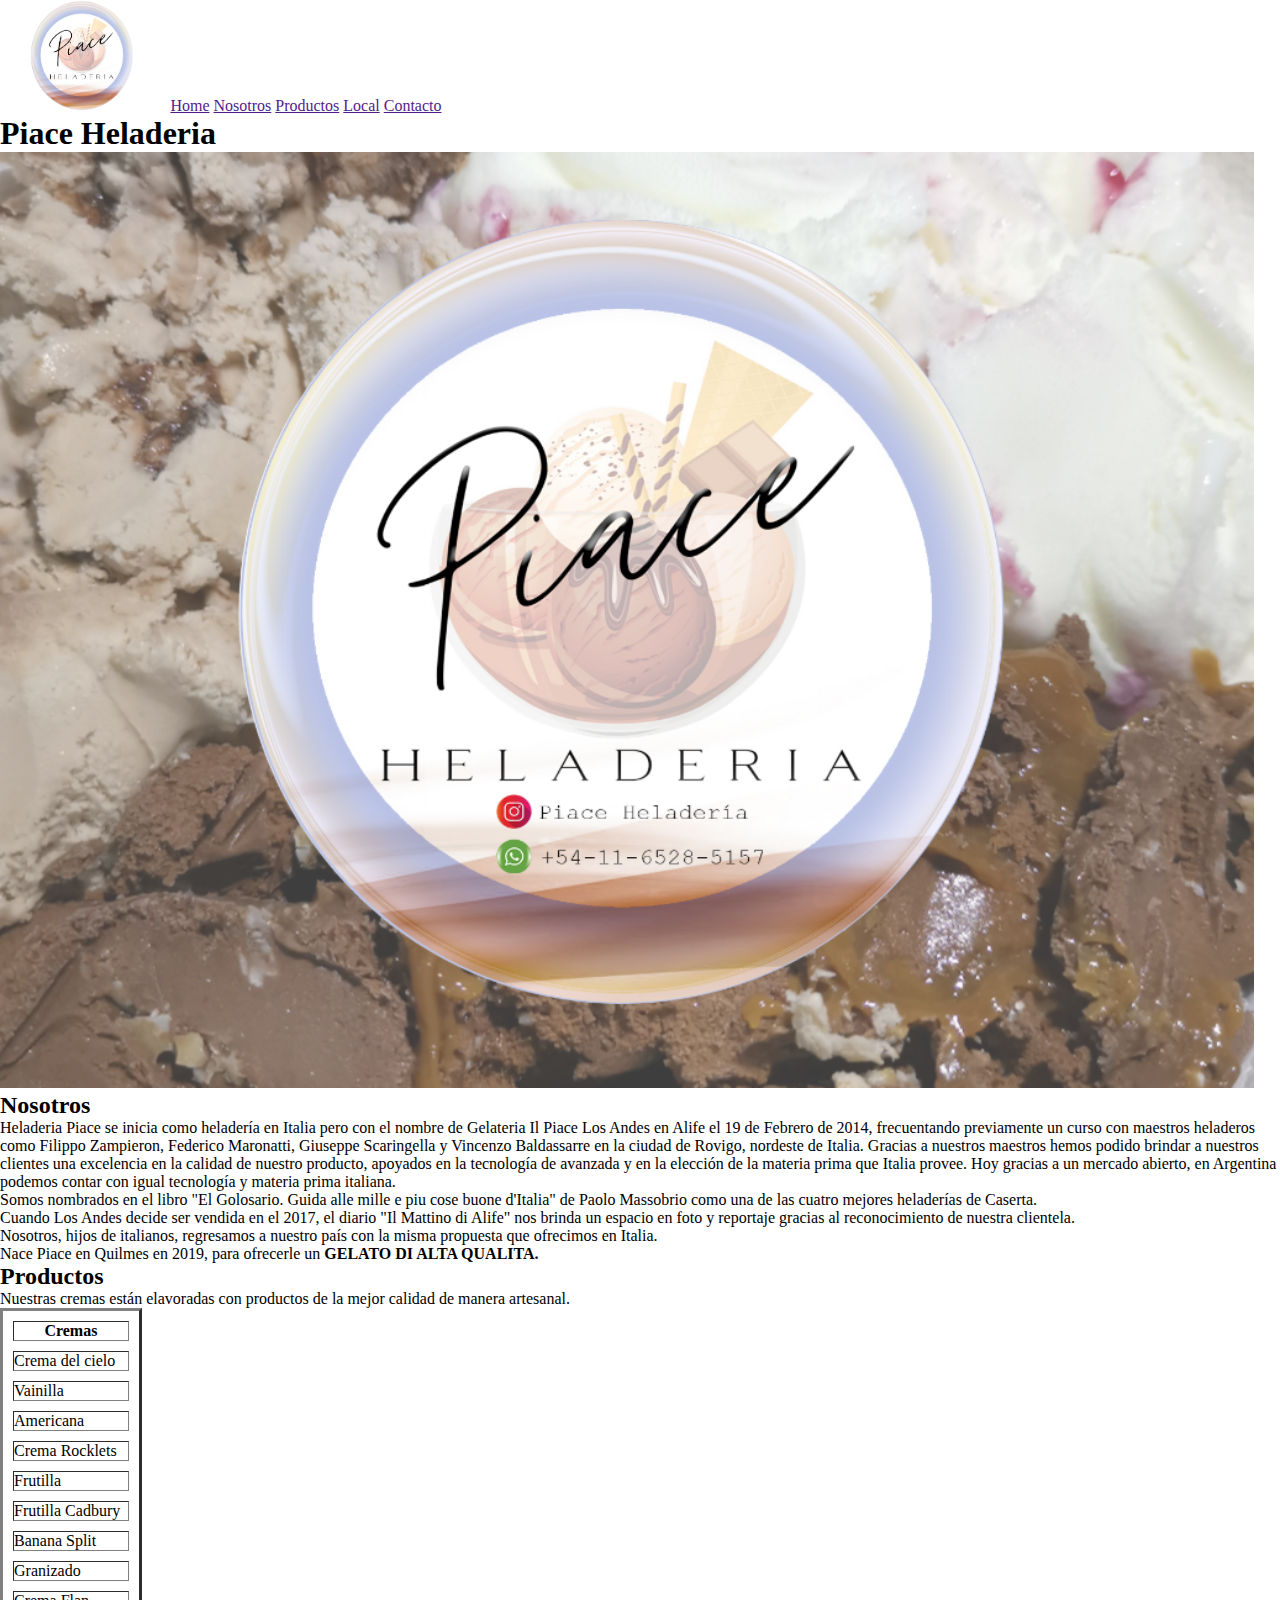
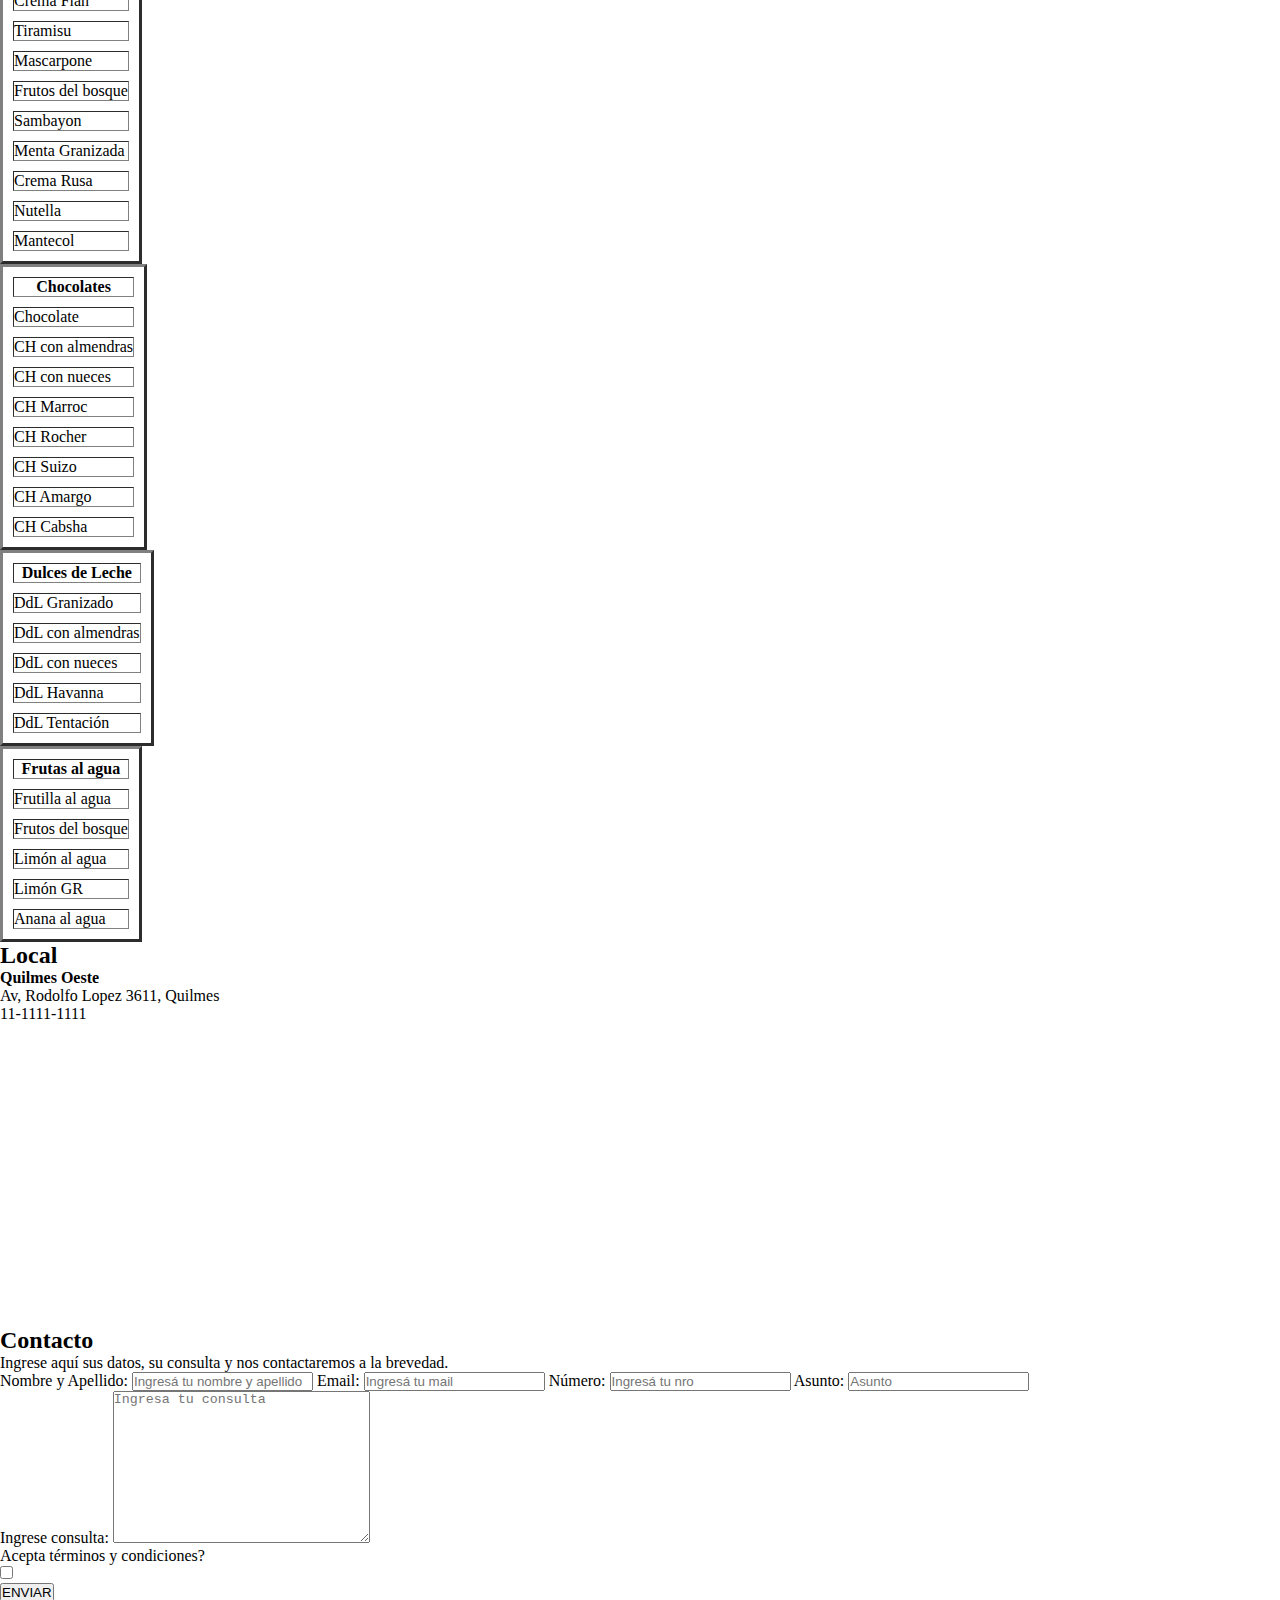
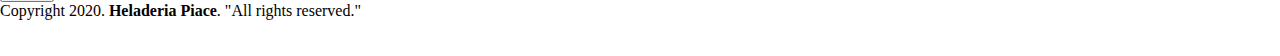
==== index.html @ 43f13c75 "Aplicando al HTML principal, Bootstrap" ====
<!DOCTYPE html>
<html lang="en">

<head>
    <meta charset="UTF-8">
    <meta http-equiv="X-UA-Compatible" content="IE=edge">
    <meta name="viewport" content="width=device-width, initial-scale=1.0">
    <link rel="stylesheet" href="https://use.fontawesome.com/releases/v5.15.4/css/all.css"
        integrity="sha384-DyZ88mC6Up2uqS4h/KRgHuoeGwBcD4Ng9SiP4dIRy0EXTlnuz47vAwmeGwVChigm" crossorigin="anonymous">
    <!-- LINK DE CSS BOOTSTRAP -->
    <link href="https://cdn.jsdelivr.net/npm/bootstrap@5.1.3/dist/css/bootstrap.min.css" rel="stylesheet"
        integrity="sha384-1BmE4kWBq78iYhFldvKuhfTAU6auU8tT94WrHftjDbrCEXSU1oBoqyl2QvZ6jIW3" crossorigin="anonymous">
    <!-- LINK DE CSS -->
    <link rel="stylesheet" href="./css/estilos.css">
    <!-- LOGO DE HELADERIA -->
    <link rel="shortcun icon" href="./img/logocircular.png">
    <title>Bootstrap</title>
</head>

<body>
    <!-- ENCABEZADO -->
    <header class="container-fluid">
        <div class="row">
            <img src="./img/logocircular.png" alt="Logo Heladeria" class="col-md-2">
            <a class="col-md-4" href=""></a>
            <a class="col-md-1" href="">Home</a>
            <a class="col-md-1" href="">Nosotros</a>
            <a class="col-md-1" href="">Productos</a>
            <a class="col-md-1" href="">Local</a>
            <a class="col-md-2" href="">Contacto</a>
        </div>
    </header>
    <!-- PRINCIPAL -->
    <main class="container-fluid">
        <!-- Sección: NOSOTROS -->
        <section class="row">
            <h1 class="col-md-12">Piace Heladeria</h1>
            <img class="col-md-12" src="./img/portada1a.png" alt="Nosotros">
            <h2 class="col-md-12">Nosotros</h2>
            <p class="col-md-12">Heladeria Piace se inicia como heladería en Italia pero con el nombre de
                Gelateria Il Piace Los Andes
                en
                Alife el 19 de Febrero de 2014, frecuentando previamente un curso con maestros heladeros como
                Filippo
                Zampieron, Federico Maronatti, Giuseppe Scaringella y Vincenzo Baldassarre en la ciudad de Rovigo,
                nordeste de Italia.
                Gracias a nuestros maestros hemos podido brindar a nuestros clientes una excelencia en la calidad de
                nuestro producto, apoyados en la tecnología de avanzada y en la elección de la materia prima que
                Italia
                provee. Hoy gracias a un mercado abierto, en Argentina podemos contar con igual tecnología y materia
                prima italiana. <br>
                Somos nombrados en el libro "El Golosario. Guida alle mille e piu cose buone d'Italia" de Paolo
                Massobrio como una de las cuatro mejores heladerías de Caserta. <br>
                Cuando Los Andes decide ser vendida en el 2017, el diario "Il Mattino di Alife" nos brinda un
                espacio en foto y reportaje gracias al reconocimiento de nuestra clientela. <br>
                Nosotros, hijos de italianos, regresamos a nuestro país con la misma propuesta que ofrecimos en
                Italia.
                <br>
                Nace Piace en Quilmes en 2019, para ofrecerle un <strong>GELATO DI ALTA QUALITA.</strong> <br>
            </p>
        </section>
        <!-- Sección: PRODUCTOS -->
        <section class="row">
            <h2 class="col-md-12">Productos</h2>
            <p>Nuestras cremas están elavoradas con productos de la mejor calidad de manera artesanal.</p>
            <table border="3" cellpadding="5" cellspacing="10" class="col-md-3">
                <thead>
                    <tr>
                        <th>Cremas</th>
                    </tr>
                </thead>
                <tbody>
                    <tr>
                        <td>Crema del cielo</td>
                    </tr>
                    <tr>
                        <td>Vainilla</td>
                    </tr>
                    <tr>
                        <td>Americana</td>
                    </tr>
                    <tr>
                        <td>Crema Rocklets</td>
                    </tr>
                    <tr>
                        <td>Frutilla</td>
                    </tr>
                    <tr>
                        <td>Frutilla Cadbury</td>
                    </tr>
                    <tr>
                        <td>Banana Split</td>
                    </tr>
                    <tr>
                        <td>Granizado</td>
                    </tr>
                    <tr>
                        <td>Crema Flan</td>
                    </tr>
                    <tr>
                        <td>Tiramisu</td>
                    </tr>
                    <tr>
                        <td>Mascarpone</td>
                    </tr>
                    <tr>
                        <td>Frutos del bosque</td>
                    </tr>
                    <tr>
                        <td>Sambayon</td>
                    </tr>
                    <tr>
                        <td>Menta Granizada</td>
                    </tr>
                    <tr>
                        <td>Crema Rusa</td>
                    </tr>
                    <tr>
                        <td>Nutella</td>
                    </tr>
                    <tr>
                        <td>Mantecol</td>
                    </tr>
                </tbody>
            </table>
            <table border="3" cellpadding="5" cellspacing="10" class="col-md-3">
                <thead>
                    <tr>
                        <th>Chocolates</th>
                    </tr>
                </thead>
                <tbody>
                    <tr>
                        <td>Chocolate</td>
                    </tr>
                    <tr>
                        <td>CH con almendras</td>
                    </tr>
                    <tr>
                        <td>CH con nueces</td>
                    </tr>
                    <tr>
                        <td>CH Marroc</td>
                    </tr>
                    <tr>
                        <td>CH Rocher</td>
                    </tr>
                    <tr>
                        <td>CH Suizo</td>
                    </tr>
                    <tr>
                        <td>CH Amargo</td>
                    </tr>
                    <tr>
                        <td>CH Cabsha</td>
                    </tr>
                </tbody>
            </table>
            <table border="3" cellpadding="5" cellspacing="10" class="col-md-3">
                <thead>
                    <tr>
                        <th>Dulces de Leche</th>
                    </tr>
                </thead>
                <tbody>
                    <tr>
                        <td>DdL Granizado</td>
                    </tr>
                    <tr>
                        <td>DdL con almendras</td>
                    </tr>
                    <tr>
                        <td>DdL con nueces</td>
                    </tr>
                    <tr>
                        <td>DdL Havanna</td>
                    </tr>
                    <tr>
                        <td>DdL Tentación</td>
                    </tr>
                </tbody>
            </table>
            <table border="3" cellpadding="5" cellspacing="10" class="col-md-3">
                <thead>
                    <tr>
                        <th>Frutas al agua</th>
                    </tr>
                </thead>
                <tbody>
                    <tr>
                        <td>Frutilla al agua</td>
                    </tr>
                    <tr>
                        <td>Frutos del bosque</td>
                    </tr>
                    <tr>
                        <td>Limón al agua</td>
                    </tr>
                    <tr>
                        <td>Limón GR</td>
                    </tr>
                    <tr>
                        <td>Anana al agua</td>
                    </tr>
                </tbody>
            </table>
        </section>
        <!-- Sección: LOCAL -->
        <section class="row">
            <h2 class="col-md-12">Local</h2>
            <p class="col-md-6"><strong>Quilmes Oeste</strong>
                <br>
                Av, Rodolfo Lopez 3611, Quilmes
                <br>
                11-1111-1111
            </p>
            <iframe class="col-md-4"
                src="https://www.google.com/maps/embed?pb=!1m18!1m12!1m3!1d2757.0459305415434!2d-58.29707719154845!3d-34.73798994070406!2m3!1f0!2f0!3f0!3m2!1i1024!2i768!4f13.1!3m3!1m2!1s0x95a32dc1342d4f37%3A0x6246737ec9ec7379!2sRodolfo%20L%C3%B3pez%203611%2C%20Quilmes%20Oeste%2C%20Provincia%20de%20Buenos%20Aires!5e0!3m2!1ses-419!2sar!4v1638582867133!5m2!1ses-419!2sar"
                width="400" height="300" style="border:0;" allowfullscreen="" loading="lazy"></iframe>
        </section>
        <!-- Sección: CONTACTO -->
        <section class="row">
            <h2 class="col-md-12">Contacto</h2>
            <p class="col-md-12">Ingrese aquí sus datos, su consulta y nos contactaremos a la brevedad.
            </p>
            <form action="#" method="GET" class="form-group">
                <div class="col-md-6">
                    <label for="text">Nombre y Apellido:</label>
                    <input type="text" placeholder="Ingresá tu nombre y apellido" name="Dato1" label="enviar-nombre"
                        required class="form-control">

                    <label for="email">Email:</label>
                    <input type="email" placeholder="Ingresá tu mail" name="Mail" required class="form-control">

                    <label for="tel">Número:</label>
                    <input type="tel" placeholder="Ingresá tu nro" name="Telefono" required class="form-control">

                    <label for="text">Asunto:</label>
                    <input type="text" placeholder="Asunto" name="Dato2" required class="form-control">
                </div>
                <div class="col-md-6">
                    <label for="text">Ingrese consulta:</label>
                    <textarea placeholder="Ingresa tu consulta" name="Consulta" cols="30" rows="10" required
                        class="form-control"></textarea>
                </div>
                <div>
                    <p>Acepta términos y condiciones?</p>
                    <input type="checkbox" name="Acepta" value="SI">
                </div>
                <div>
                    <input type="submit" value="ENVIAR">
                </div>
            </form>
        </section>
    </main>
    <!-- PIE DE PÁGINA -->
    <footer class="container-fluid">
        <div class="row">
            <p class="col-md-11">Copyright 2020. <b>Heladeria Piace</b>. "All rights reserved."<br></p>
            <div class="col-md-1">
                <ul>
                    <li><a href="https://www.facebook.com/pages/category/Product-Service/Piace-Heladeria-109135280913624/"
                            target="_blank"><i class="fab fa-facebook-square" alt="Facebook"></i></a></li>
                    <li><a href="https://www.instagram.com/piaceheladeria/?hl=es" target="_blank"><i
                                class="fab fa-instagram" alt="Instagram"></i></a></li>
                </ul>
            </div>
        </div>
    </footer>
    <!-- LINK DE JS -->
    <script src="https://cdn.jsdelivr.net/npm/bootstrap@5.1.3/dist/js/bootstrap.bundle.min.js"
        integrity="sha384-ka7Sk0Gln4gmtz2MlQnikT1wXgYsOg+OMhuP+IlRH9sENBO0LRn5q+8nbTov4+1p"
        crossorigin="anonymous"></script>
</body>

</html>
---- css/estilos.css ----
/* UNIVERSAL */
* {
    margin: 0;
    padding: 0;
    box-sizing: border-box;
}

header img {
    width: 13%;
}

main section img {
    width: 98%;
}
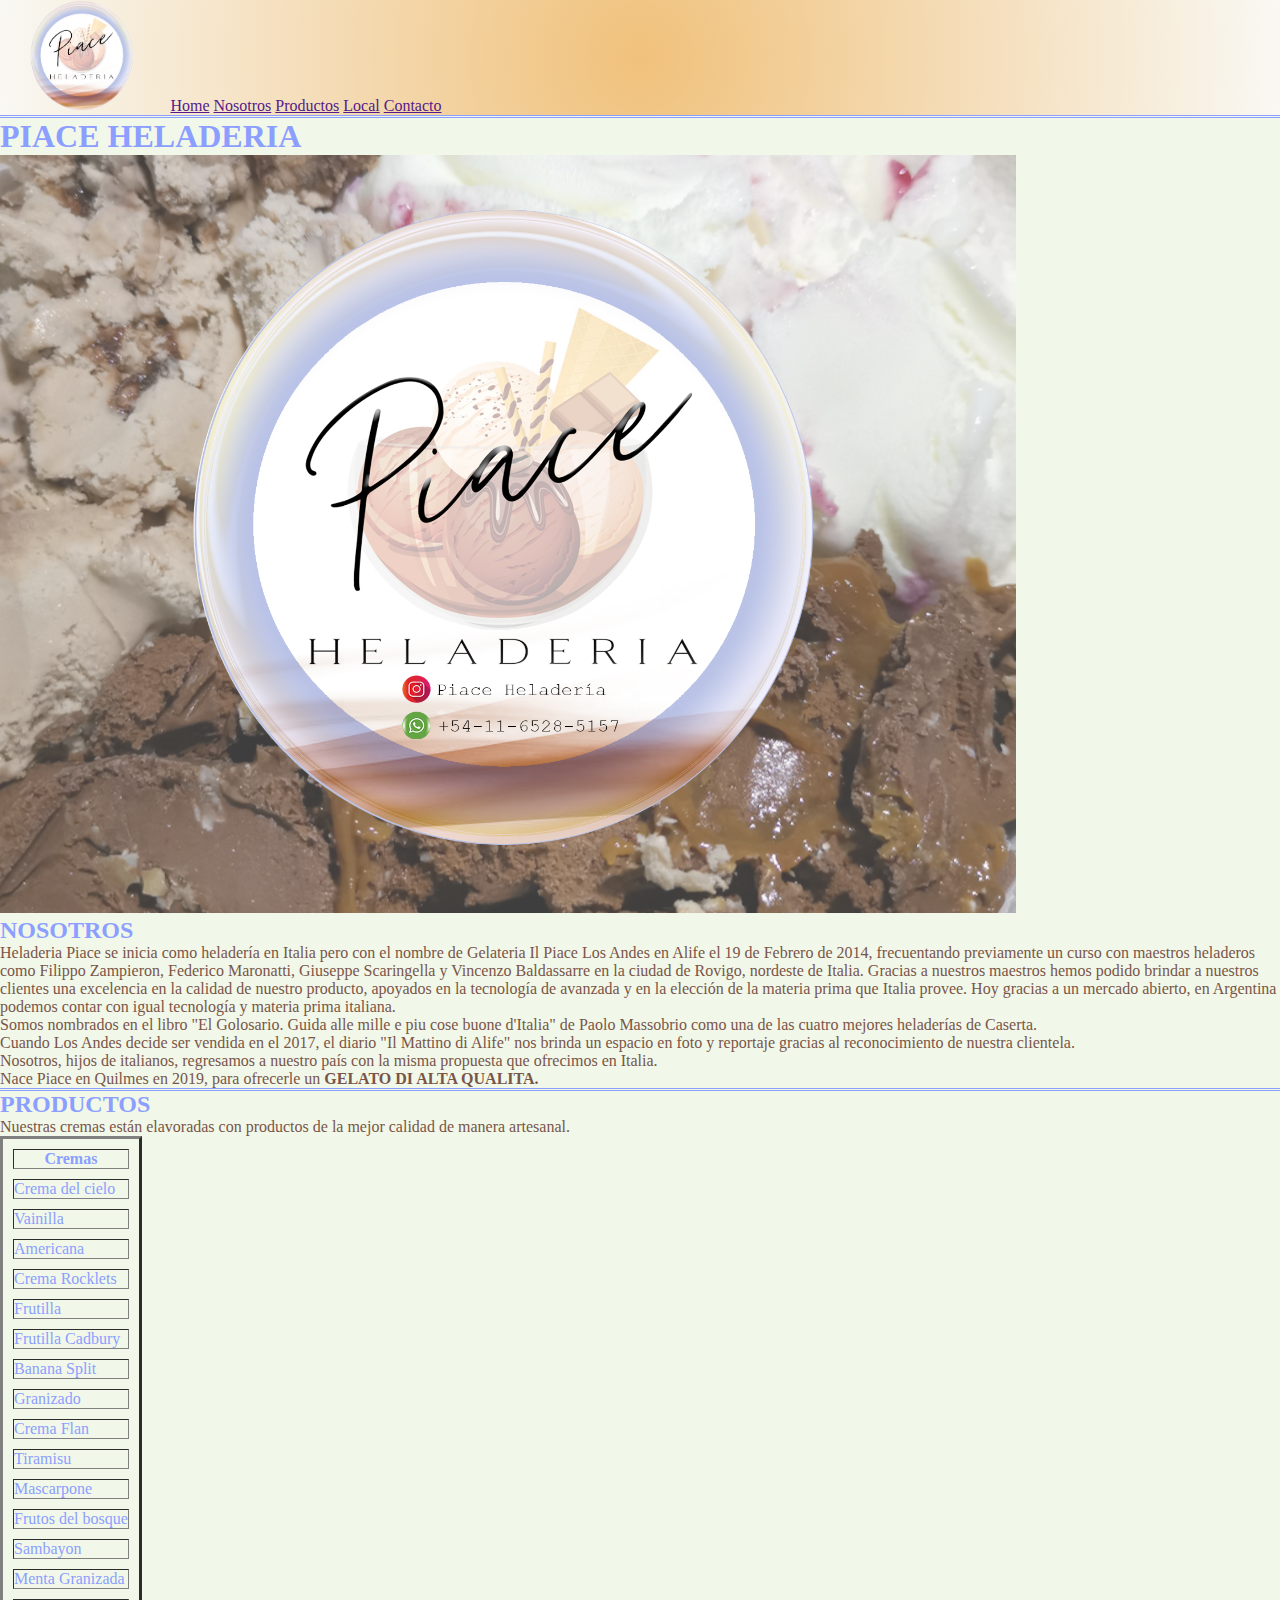
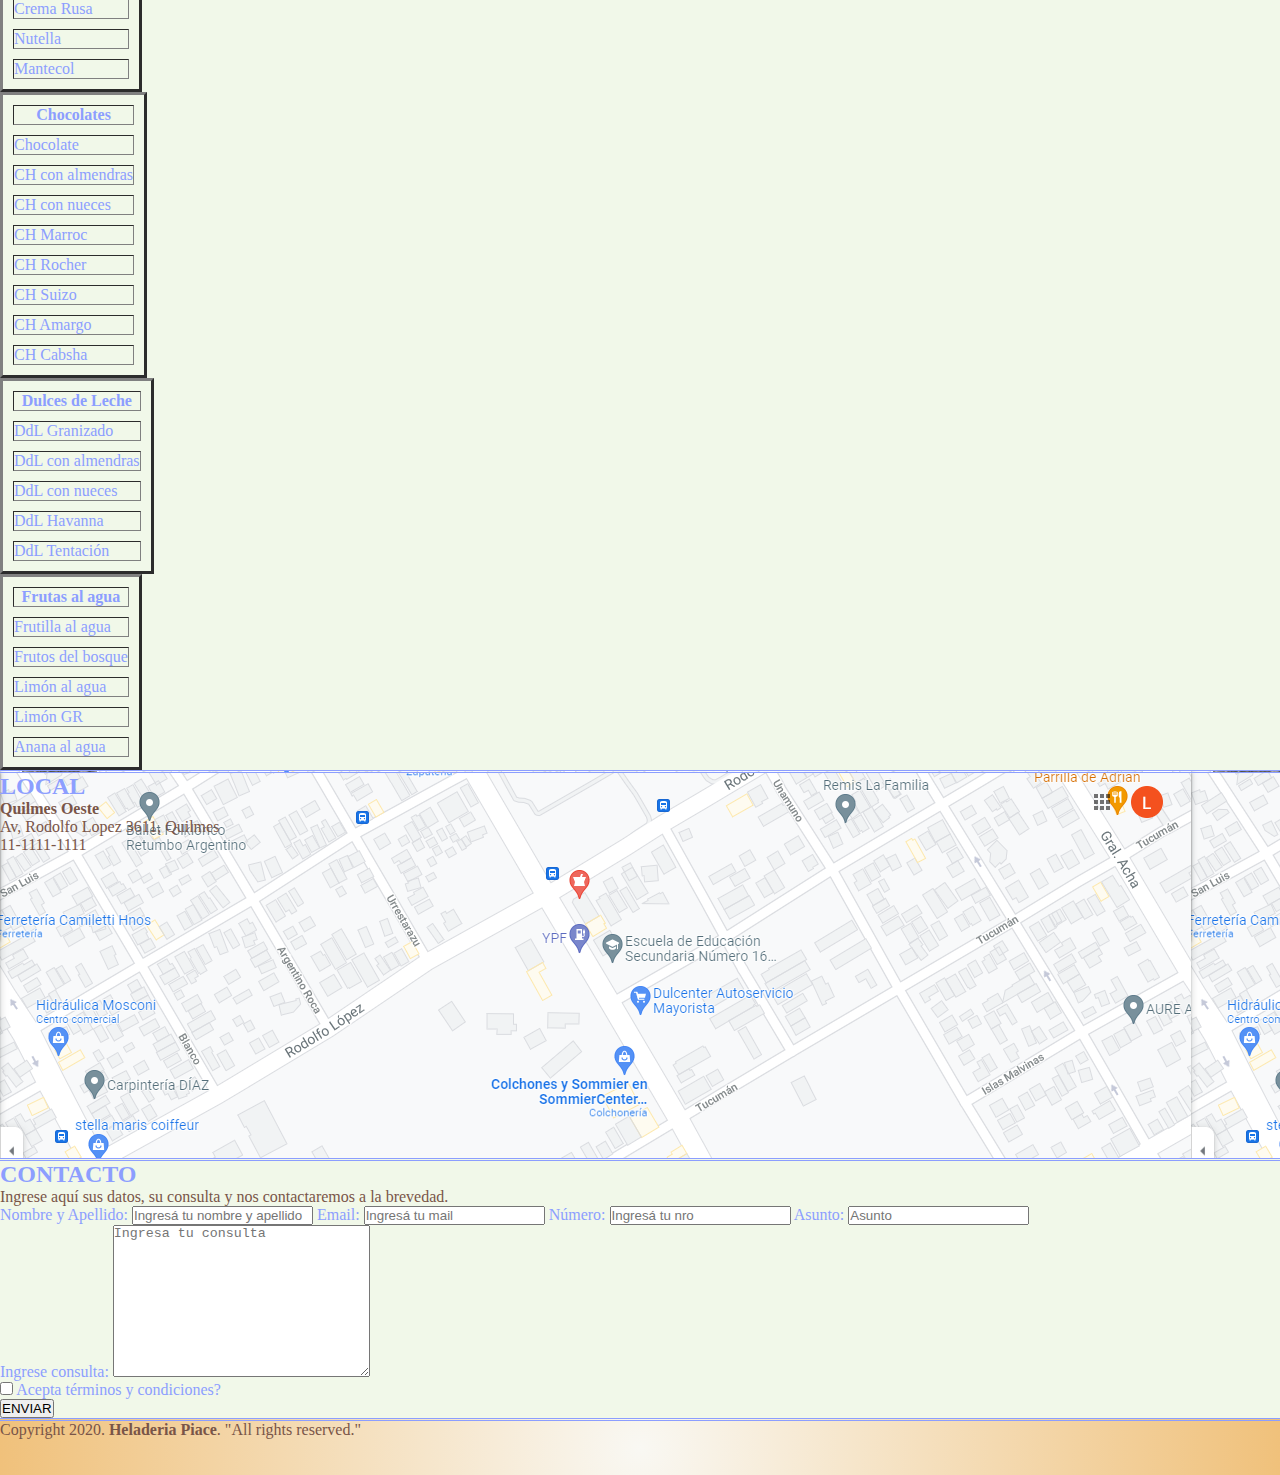
==== commit 953696c5: "Dandole estilo al HTML con Bootstrap y ayudando con CSS" ====
--- a/index.html
+++ b/index.html
@@ -22,241 +22,245 @@
     <header class="container-fluid">
         <div class="row">
             <img src="./img/logocircular.png" alt="Logo Heladeria" class="col-md-2">
-            <a class="col-md-4" href=""></a>
-            <a class="col-md-1" href="">Home</a>
-            <a class="col-md-1" href="">Nosotros</a>
-            <a class="col-md-1" href="">Productos</a>
-            <a class="col-md-1" href="">Local</a>
+            <a class="col-md-4 text-center" href=""></a>
+            <a class="col-md-1 text-center" href="">Home</a>
+            <a class="col-md-1 text-center" href="">Nosotros</a>
+            <a class="col-md-1 text-center" href="">Productos</a>
+            <a class="col-md-1 text-center" href="">Local</a>
             <a class="col-md-2" href="">Contacto</a>
         </div>
     </header>
     <!-- PRINCIPAL -->
-    <main class="container-fluid">
-        <!-- Sección: NOSOTROS -->
-        <section class="row">
-            <h1 class="col-md-12">Piace Heladeria</h1>
-            <img class="col-md-12" src="./img/portada1a.png" alt="Nosotros">
-            <h2 class="col-md-12">Nosotros</h2>
-            <p class="col-md-12">Heladeria Piace se inicia como heladería en Italia pero con el nombre de
-                Gelateria Il Piace Los Andes
-                en
-                Alife el 19 de Febrero de 2014, frecuentando previamente un curso con maestros heladeros como
-                Filippo
-                Zampieron, Federico Maronatti, Giuseppe Scaringella y Vincenzo Baldassarre en la ciudad de Rovigo,
-                nordeste de Italia.
-                Gracias a nuestros maestros hemos podido brindar a nuestros clientes una excelencia en la calidad de
-                nuestro producto, apoyados en la tecnología de avanzada y en la elección de la materia prima que
-                Italia
-                provee. Hoy gracias a un mercado abierto, en Argentina podemos contar con igual tecnología y materia
-                prima italiana. <br>
-                Somos nombrados en el libro "El Golosario. Guida alle mille e piu cose buone d'Italia" de Paolo
-                Massobrio como una de las cuatro mejores heladerías de Caserta. <br>
-                Cuando Los Andes decide ser vendida en el 2017, el diario "Il Mattino di Alife" nos brinda un
-                espacio en foto y reportaje gracias al reconocimiento de nuestra clientela. <br>
-                Nosotros, hijos de italianos, regresamos a nuestro país con la misma propuesta que ofrecimos en
-                Italia.
-                <br>
-                Nace Piace en Quilmes en 2019, para ofrecerle un <strong>GELATO DI ALTA QUALITA.</strong> <br>
-            </p>
-        </section>
-        <!-- Sección: PRODUCTOS -->
-        <section class="row">
-            <h2 class="col-md-12">Productos</h2>
-            <p>Nuestras cremas están elavoradas con productos de la mejor calidad de manera artesanal.</p>
-            <table border="3" cellpadding="5" cellspacing="10" class="col-md-3">
-                <thead>
-                    <tr>
-                        <th>Cremas</th>
-                    </tr>
-                </thead>
-                <tbody>
-                    <tr>
-                        <td>Crema del cielo</td>
-                    </tr>
-                    <tr>
-                        <td>Vainilla</td>
-                    </tr>
-                    <tr>
-                        <td>Americana</td>
-                    </tr>
-                    <tr>
-                        <td>Crema Rocklets</td>
-                    </tr>
-                    <tr>
-                        <td>Frutilla</td>
-                    </tr>
-                    <tr>
-                        <td>Frutilla Cadbury</td>
-                    </tr>
-                    <tr>
-                        <td>Banana Split</td>
-                    </tr>
-                    <tr>
-                        <td>Granizado</td>
-                    </tr>
-                    <tr>
-                        <td>Crema Flan</td>
-                    </tr>
-                    <tr>
-                        <td>Tiramisu</td>
-                    </tr>
-                    <tr>
-                        <td>Mascarpone</td>
-                    </tr>
-                    <tr>
-                        <td>Frutos del bosque</td>
-                    </tr>
-                    <tr>
-                        <td>Sambayon</td>
-                    </tr>
-                    <tr>
-                        <td>Menta Granizada</td>
-                    </tr>
-                    <tr>
-                        <td>Crema Rusa</td>
-                    </tr>
-                    <tr>
-                        <td>Nutella</td>
-                    </tr>
-                    <tr>
-                        <td>Mantecol</td>
-                    </tr>
-                </tbody>
-            </table>
-            <table border="3" cellpadding="5" cellspacing="10" class="col-md-3">
-                <thead>
-                    <tr>
-                        <th>Chocolates</th>
-                    </tr>
-                </thead>
-                <tbody>
-                    <tr>
-                        <td>Chocolate</td>
-                    </tr>
-                    <tr>
-                        <td>CH con almendras</td>
-                    </tr>
-                    <tr>
-                        <td>CH con nueces</td>
-                    </tr>
-                    <tr>
-                        <td>CH Marroc</td>
-                    </tr>
-                    <tr>
-                        <td>CH Rocher</td>
-                    </tr>
-                    <tr>
-                        <td>CH Suizo</td>
-                    </tr>
-                    <tr>
-                        <td>CH Amargo</td>
-                    </tr>
-                    <tr>
-                        <td>CH Cabsha</td>
-                    </tr>
-                </tbody>
-            </table>
-            <table border="3" cellpadding="5" cellspacing="10" class="col-md-3">
-                <thead>
-                    <tr>
-                        <th>Dulces de Leche</th>
-                    </tr>
-                </thead>
-                <tbody>
-                    <tr>
-                        <td>DdL Granizado</td>
-                    </tr>
-                    <tr>
-                        <td>DdL con almendras</td>
-                    </tr>
-                    <tr>
-                        <td>DdL con nueces</td>
-                    </tr>
-                    <tr>
-                        <td>DdL Havanna</td>
-                    </tr>
-                    <tr>
-                        <td>DdL Tentación</td>
-                    </tr>
-                </tbody>
-            </table>
-            <table border="3" cellpadding="5" cellspacing="10" class="col-md-3">
-                <thead>
-                    <tr>
-                        <th>Frutas al agua</th>
-                    </tr>
-                </thead>
-                <tbody>
-                    <tr>
-                        <td>Frutilla al agua</td>
-                    </tr>
-                    <tr>
-                        <td>Frutos del bosque</td>
-                    </tr>
-                    <tr>
-                        <td>Limón al agua</td>
-                    </tr>
-                    <tr>
-                        <td>Limón GR</td>
-                    </tr>
-                    <tr>
-                        <td>Anana al agua</td>
-                    </tr>
-                </tbody>
-            </table>
-        </section>
-        <!-- Sección: LOCAL -->
-        <section class="row">
-            <h2 class="col-md-12">Local</h2>
-            <p class="col-md-6"><strong>Quilmes Oeste</strong>
-                <br>
-                Av, Rodolfo Lopez 3611, Quilmes
-                <br>
-                11-1111-1111
-            </p>
-            <iframe class="col-md-4"
-                src="https://www.google.com/maps/embed?pb=!1m18!1m12!1m3!1d2757.0459305415434!2d-58.29707719154845!3d-34.73798994070406!2m3!1f0!2f0!3f0!3m2!1i1024!2i768!4f13.1!3m3!1m2!1s0x95a32dc1342d4f37%3A0x6246737ec9ec7379!2sRodolfo%20L%C3%B3pez%203611%2C%20Quilmes%20Oeste%2C%20Provincia%20de%20Buenos%20Aires!5e0!3m2!1ses-419!2sar!4v1638582867133!5m2!1ses-419!2sar"
-                width="400" height="300" style="border:0;" allowfullscreen="" loading="lazy"></iframe>
-        </section>
-        <!-- Sección: CONTACTO -->
-        <section class="row">
-            <h2 class="col-md-12">Contacto</h2>
-            <p class="col-md-12">Ingrese aquí sus datos, su consulta y nos contactaremos a la brevedad.
-            </p>
-            <form action="#" method="GET" class="form-group">
-                <div class="col-md-6">
-                    <label for="text">Nombre y Apellido:</label>
-                    <input type="text" placeholder="Ingresá tu nombre y apellido" name="Dato1" label="enviar-nombre"
-                        required class="form-control">
-
-                    <label for="email">Email:</label>
-                    <input type="email" placeholder="Ingresá tu mail" name="Mail" required class="form-control">
-
-                    <label for="tel">Número:</label>
-                    <input type="tel" placeholder="Ingresá tu nro" name="Telefono" required class="form-control">
-
-                    <label for="text">Asunto:</label>
-                    <input type="text" placeholder="Asunto" name="Dato2" required class="form-control">
-                </div>
-                <div class="col-md-6">
-                    <label for="text">Ingrese consulta:</label>
-                    <textarea placeholder="Ingresa tu consulta" name="Consulta" cols="30" rows="10" required
-                        class="form-control"></textarea>
-                </div>
-                <div>
-                    <p>Acepta términos y condiciones?</p>
-                    <input type="checkbox" name="Acepta" value="SI">
-                </div>
-                <div>
-                    <input type="submit" value="ENVIAR">
-                </div>
-            </form>
-        </section>
+    <main>
+        <div class="container-fluid">
+            <!-- Sección: NOSOTROS -->
+            <section class="row nosotros">
+                <h1 class="text-center">PIACE HELADERIA</h1>
+                <img class="border border-5 rounded" src="./img/portada1a.png" alt="Nosotros">
+                <h2 class="text-center">NOSOTROS</h2>
+                <p class="text-center h4">Heladeria Piace se inicia como heladería en Italia pero con el nombre de
+                    Gelateria Il Piace Los Andes
+                    en
+                    Alife el 19 de Febrero de 2014, frecuentando previamente un curso con maestros heladeros como
+                    Filippo
+                    Zampieron, Federico Maronatti, Giuseppe Scaringella y Vincenzo Baldassarre en la ciudad de Rovigo,
+                    nordeste de Italia.
+                    Gracias a nuestros maestros hemos podido brindar a nuestros clientes una excelencia en la calidad de
+                    nuestro producto, apoyados en la tecnología de avanzada y en la elección de la materia prima que
+                    Italia
+                    provee. Hoy gracias a un mercado abierto, en Argentina podemos contar con igual tecnología y materia
+                    prima italiana. <br>
+                    Somos nombrados en el libro "El Golosario. Guida alle mille e piu cose buone d'Italia" de Paolo
+                    Massobrio como una de las cuatro mejores heladerías de Caserta. <br>
+                    Cuando Los Andes decide ser vendida en el 2017, el diario "Il Mattino di Alife" nos brinda un
+                    espacio en foto y reportaje gracias al reconocimiento de nuestra clientela. <br>
+                    Nosotros, hijos de italianos, regresamos a nuestro país con la misma propuesta que ofrecimos en
+                    Italia.
+                    <br>
+                    Nace Piace en Quilmes en 2019, para ofrecerle un <strong>GELATO DI ALTA QUALITA.</strong> <br>
+                </p>
+            </section>
+            <!-- Sección: PRODUCTOS -->
+            <section class="row productos">
+                <h2 class="text-center">PRODUCTOS</h2>
+                <p class="text-center h4">Nuestras cremas están elavoradas con productos de la mejor calidad de
+                    manera
+                    artesanal.</p>
+                <table border="3" cellpadding="5" cellspacing="10" class="col-md-3 text-center">
+                    <thead>
+                        <tr>
+                            <th>Cremas</th>
+                        </tr>
+                    </thead>
+                    <tbody>
+                        <tr>
+                            <td>Crema del cielo</td>
+                        </tr>
+                        <tr>
+                            <td>Vainilla</td>
+                        </tr>
+                        <tr>
+                            <td>Americana</td>
+                        </tr>
+                        <tr>
+                            <td>Crema Rocklets</td>
+                        </tr>
+                        <tr>
+                            <td>Frutilla</td>
+                        </tr>
+                        <tr>
+                            <td>Frutilla Cadbury</td>
+                        </tr>
+                        <tr>
+                            <td>Banana Split</td>
+                        </tr>
+                        <tr>
+                            <td>Granizado</td>
+                        </tr>
+                        <tr>
+                            <td>Crema Flan</td>
+                        </tr>
+                        <tr>
+                            <td>Tiramisu</td>
+                        </tr>
+                        <tr>
+                            <td>Mascarpone</td>
+                        </tr>
+                        <tr>
+                            <td>Frutos del bosque</td>
+                        </tr>
+                        <tr>
+                            <td>Sambayon</td>
+                        </tr>
+                        <tr>
+                            <td>Menta Granizada</td>
+                        </tr>
+                        <tr>
+                            <td>Crema Rusa</td>
+                        </tr>
+                        <tr>
+                            <td>Nutella</td>
+                        </tr>
+                        <tr>
+                            <td>Mantecol</td>
+                        </tr>
+                    </tbody>
+                </table>
+                <table border="3" cellpadding="5" cellspacing="10" class="col-md-3 text-center">
+                    <thead>
+                        <tr>
+                            <th>Chocolates</th>
+                        </tr>
+                    </thead>
+                    <tbody>
+                        <tr>
+                            <td>Chocolate</td>
+                        </tr>
+                        <tr>
+                            <td>CH con almendras</td>
+                        </tr>
+                        <tr>
+                            <td>CH con nueces</td>
+                        </tr>
+                        <tr>
+                            <td>CH Marroc</td>
+                        </tr>
+                        <tr>
+                            <td>CH Rocher</td>
+                        </tr>
+                        <tr>
+                            <td>CH Suizo</td>
+                        </tr>
+                        <tr>
+                            <td>CH Amargo</td>
+                        </tr>
+                        <tr>
+                            <td>CH Cabsha</td>
+                        </tr>
+                    </tbody>
+                </table>
+                <table border="3" cellpadding="5" cellspacing="10" class="col-md-3 text-center">
+                    <thead>
+                        <tr>
+                            <th>Dulces de Leche</th>
+                        </tr>
+                    </thead>
+                    <tbody>
+                        <tr>
+                            <td>DdL Granizado</td>
+                        </tr>
+                        <tr>
+                            <td>DdL con almendras</td>
+                        </tr>
+                        <tr>
+                            <td>DdL con nueces</td>
+                        </tr>
+                        <tr>
+                            <td>DdL Havanna</td>
+                        </tr>
+                        <tr>
+                            <td>DdL Tentación</td>
+                        </tr>
+                    </tbody>
+                </table>
+                <table border="3" cellpadding="5" cellspacing="10" class="col-md-3 text-center">
+                    <thead>
+                        <tr>
+                            <th>Frutas al agua</th>
+                        </tr>
+                    </thead>
+                    <tbody>
+                        <tr>
+                            <td>Frutilla al agua</td>
+                        </tr>
+                        <tr>
+                            <td>Frutos del bosque</td>
+                        </tr>
+                        <tr>
+                            <td>Limón al agua</td>
+                        </tr>
+                        <tr>
+                            <td>Limón GR</td>
+                        </tr>
+                        <tr>
+                            <td>Anana al agua</td>
+                        </tr>
+                    </tbody>
+                </table>
+            </section>
+            <!-- Sección: LOCAL -->
+            <section class="row local">
+                <h2 class="text-center">LOCAL</h2>
+                <p class="col-md-6 text-center h4"><strong>Quilmes Oeste</strong>
+                    <br>
+                    Av, Rodolfo Lopez 3611, Quilmes
+                    <br>
+                    11-1111-1111
+                </p>
+                <iframe class="col-md-4"
+                    src="https://www.google.com/maps/embed?pb=!1m18!1m12!1m3!1d2757.0459305415434!2d-58.29707719154845!3d-34.73798994070406!2m3!1f0!2f0!3f0!3m2!1i1024!2i768!4f13.1!3m3!1m2!1s0x95a32dc1342d4f37%3A0x6246737ec9ec7379!2sRodolfo%20L%C3%B3pez%203611%2C%20Quilmes%20Oeste%2C%20Provincia%20de%20Buenos%20Aires!5e0!3m2!1ses-419!2sar!4v1638582867133!5m2!1ses-419!2sar"
+                    width="400" height="300" style="border:0;" allowfullscreen="" loading="lazy"></iframe>
+            </section>
+            <!-- Sección: CONTACTO -->
+            <section class="row contacto">
+                <h2 class="text-center">CONTACTO</h2>
+                <p class="text-center h4">Ingrese aquí sus datos, su consulta y nos contactaremos a la brevedad.
+                </p>
+                <form action="#" method="GET" class="form-group">
+                    <div class="col-md-6">
+                        <label for="text">Nombre y Apellido:</label>
+                        <input type="text" placeholder="Ingresá tu nombre y apellido" name="Dato1" label="enviar-nombre"
+                            required class="form-control">
+
+                        <label for="email">Email:</label>
+                        <input type="email" placeholder="Ingresá tu mail" name="Mail" required class="form-control">
+
+                        <label for="tel">Número:</label>
+                        <input type="tel" placeholder="Ingresá tu nro" name="Telefono" required class="form-control">
+
+                        <label for="text">Asunto:</label>
+                        <input type="text" placeholder="Asunto" name="Dato2" required class="form-control">
+                    </div>
+                    <div class="col-md-6">
+                        <label for="text">Ingrese consulta:</label>
+                        <textarea placeholder="Ingresa tu consulta" name="Consulta" cols="30" rows="10" required
+                            class="form-control"></textarea>
+                    </div>
+                    <div class="form-check">
+                        <input class="form-check-input" type="checkbox" value="" id="formCheckDefault">
+                        <label class="form-check-label" for="formCheckDefault">Acepta términos y condiciones?</label>
+                    </div>
+                    <div>
+                        <input type="submit" value="ENVIAR" class="btn btn-secondary">
+                    </div>
+                </form>
+            </section>
+        </div>
     </main>
     <!-- PIE DE PÁGINA -->
     <footer class="container-fluid">
         <div class="row">
-            <p class="col-md-11">Copyright 2020. <b>Heladeria Piace</b>. "All rights reserved."<br></p>
+            <p class="col-md-11 h4">Copyright 2020. <b>Heladeria Piace</b>. "All rights reserved."<br></p>
             <div class="col-md-1">
                 <ul>
                     <li><a href="https://www.facebook.com/pages/category/Product-Service/Piace-Heladeria-109135280913624/"
--- a/css/estilos.css
+++ b/css/estilos.css
@@ -5,10 +5,52 @@
     box-sizing: border-box;
 }
 
+header {
+    background: rgb(240, 193, 123);
+    background: radial-gradient(circle, rgba(240, 193, 123, 1) 0%, rgba(249, 248, 243, 1) 100%);
+}
+
 header img {
     width: 13%;
 }
 
-main section img {
-    width: 98%;
+.nosotros {
+    color: #8c9eff;
+    border-top: double;
+    background-color: #f1f8e9;
+}
+
+.productos {
+    color: #8c9eff;
+    border-top: double;
+    background-image: url(../img/tiramisu.png);
+    background-position: center;
+    background-size: cover;
+}
+
+.local {
+    color: #8c9eff;
+    border-top: double;
+    background-image: url(../img/mapaheladeria.png);
+}
+
+.contacto {
+    color: #8c9eff;
+    border-top: double;
+    background-color: #f1f8e9;
+}
+
+p {
+    color: #795548;
+}
+
+section {
+    background-color: #f1f8e9;
+}
+
+footer {
+    color: #8c9eff;
+    border-top: double;
+    background: rgb(249, 248, 243);
+    background: radial-gradient(circle, rgba(249, 248, 243, 1) 0%, rgba(240, 193, 123, 1) 100%);
 }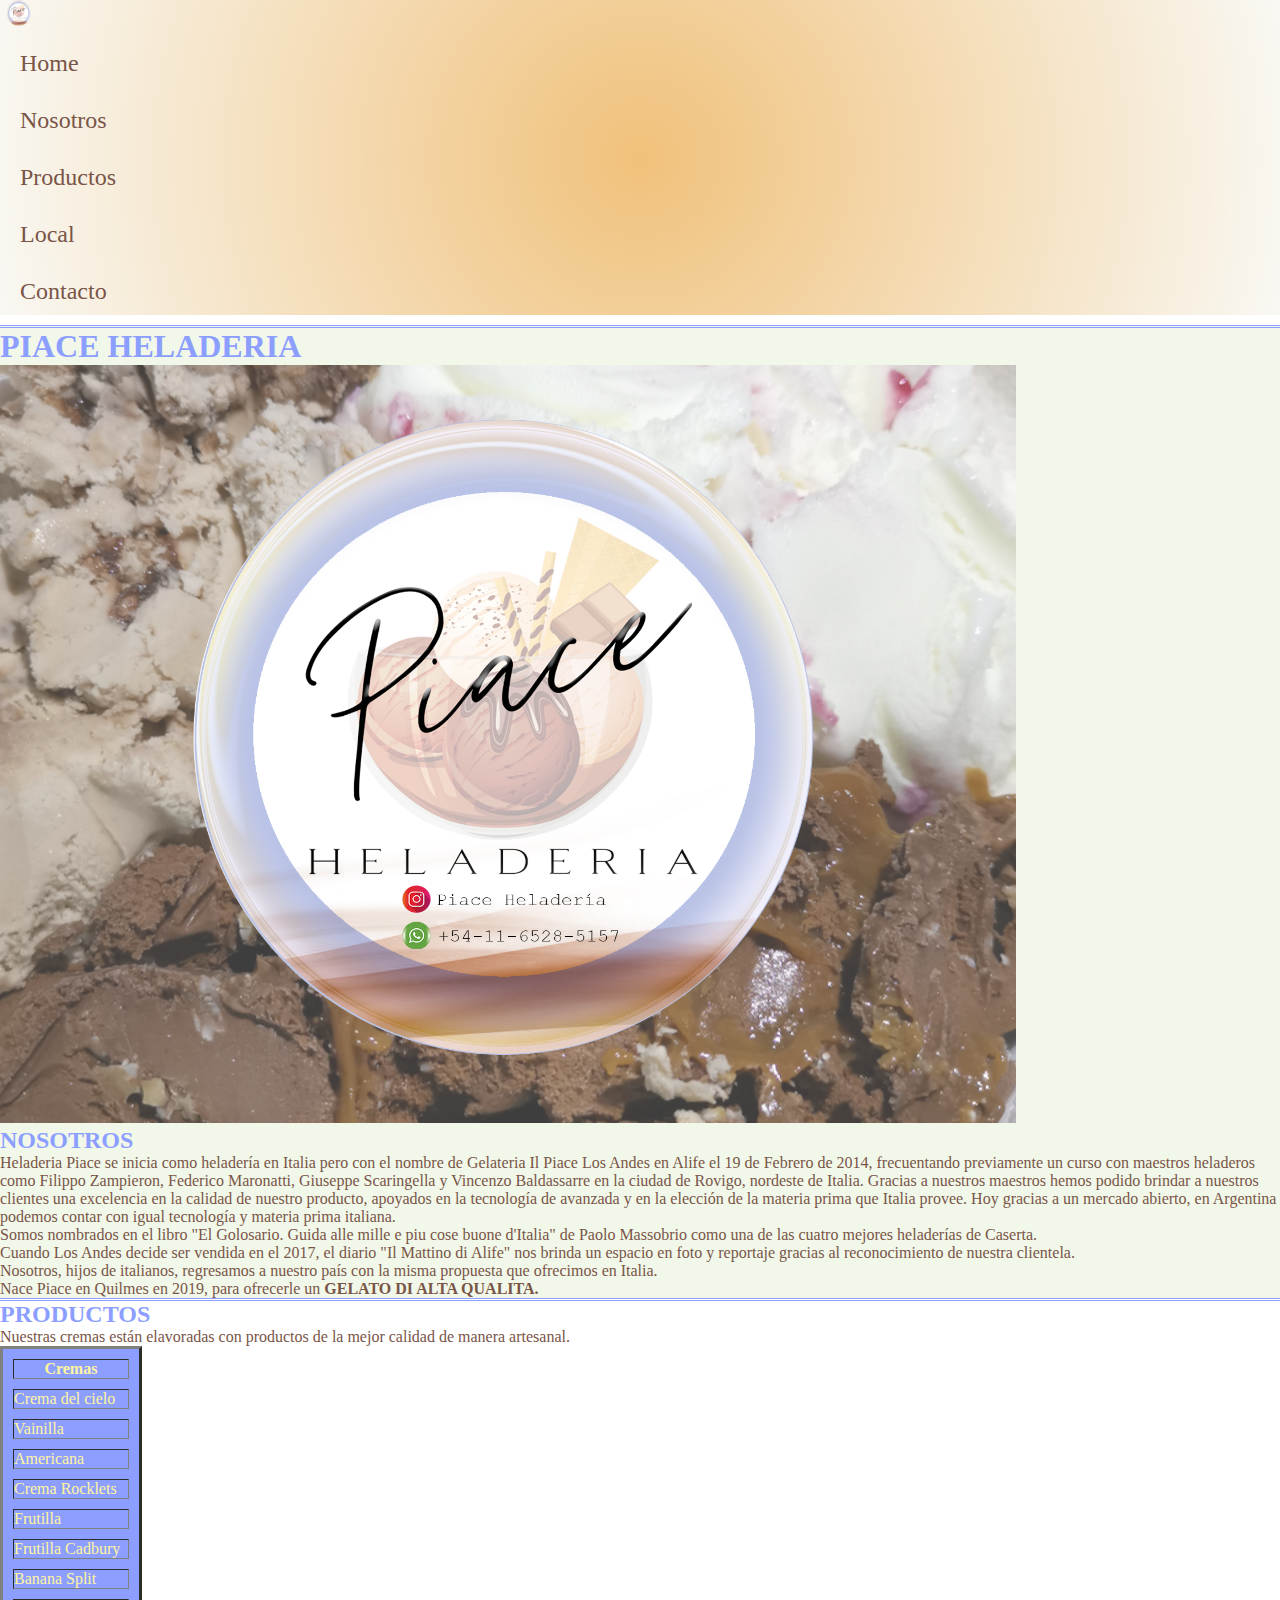
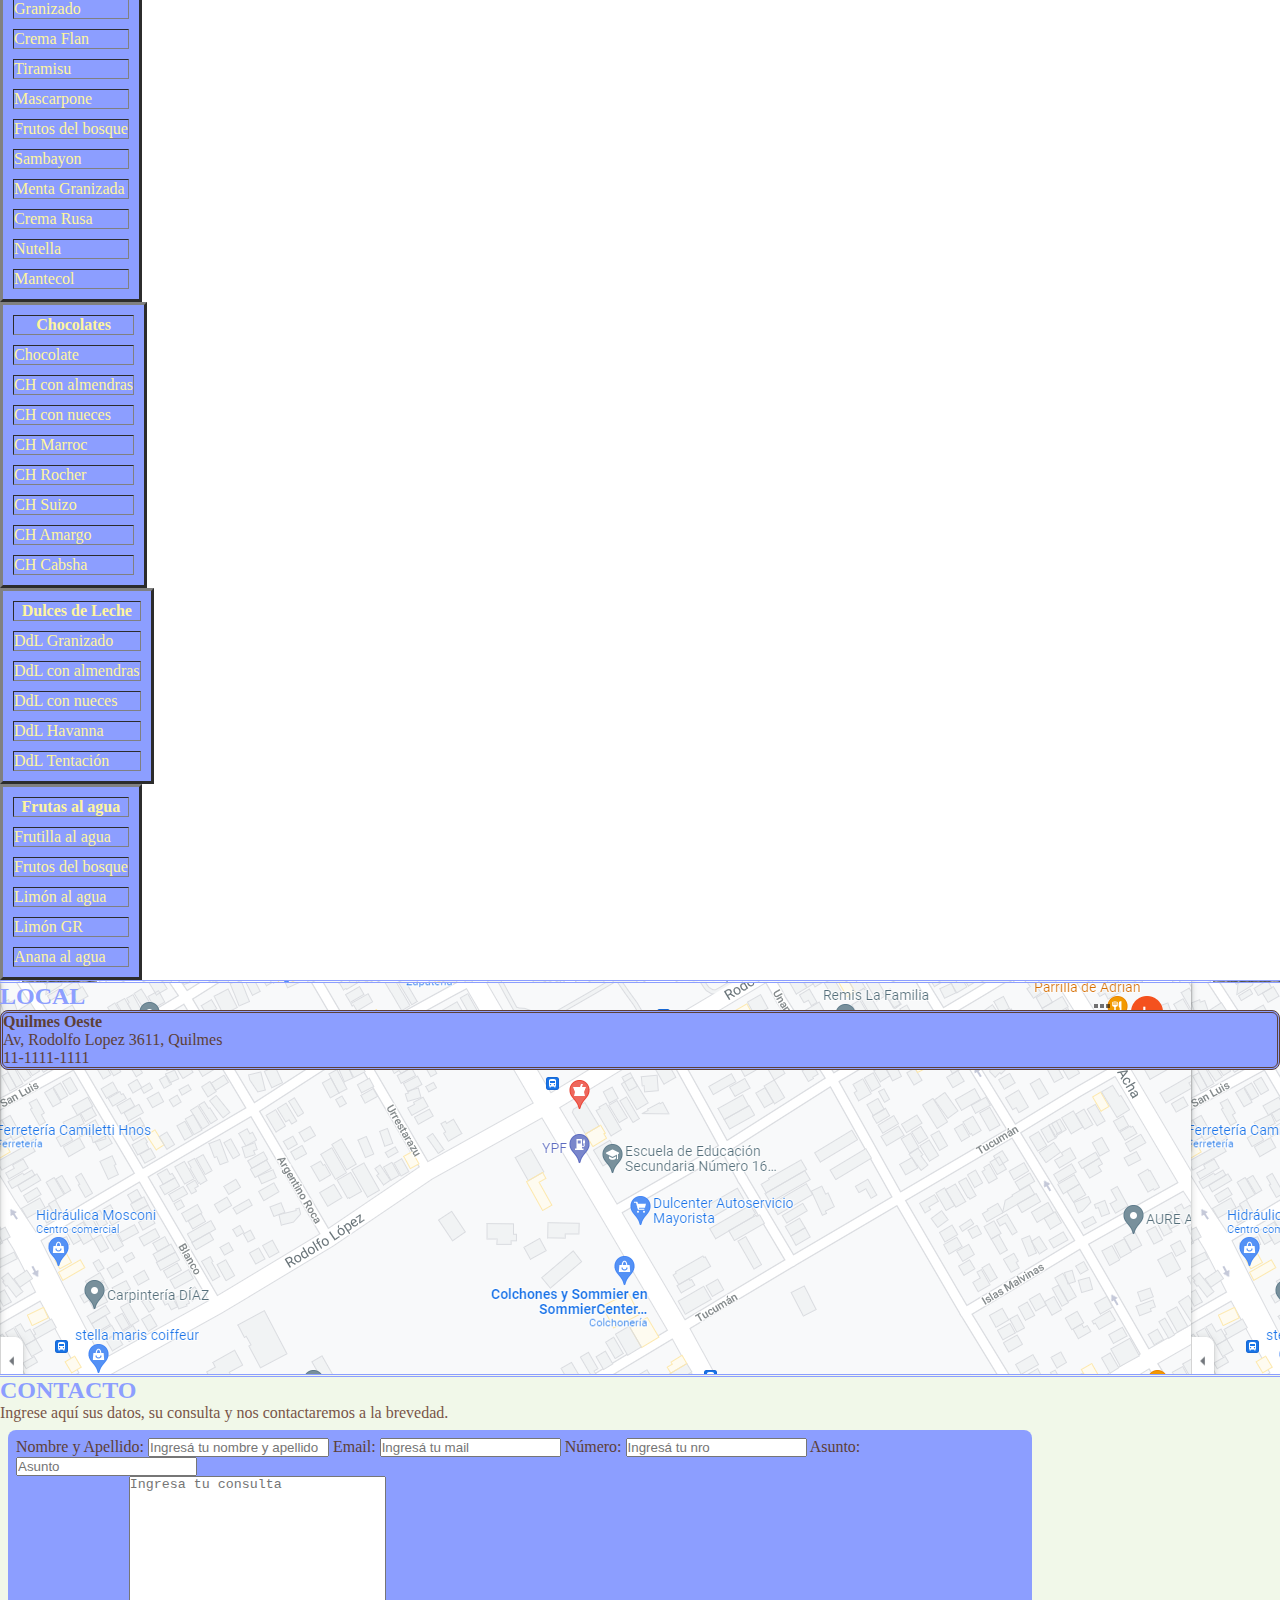
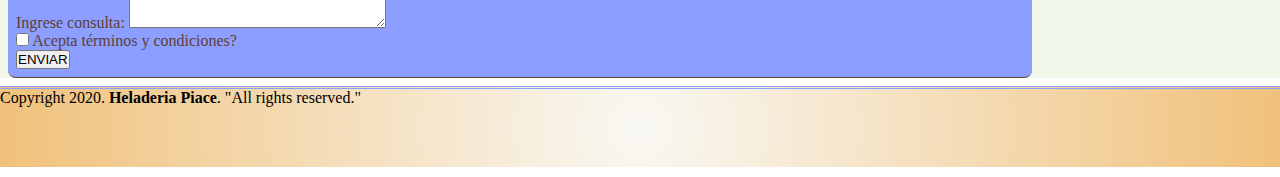
==== commit 243b96a6: "Finalizado Bootstrap en index" ====
--- a/index.html
+++ b/index.html
@@ -20,14 +20,15 @@
 <body>
     <!-- ENCABEZADO -->
     <header class="container-fluid">
-        <div class="row">
-            <img src="./img/logocircular.png" alt="Logo Heladeria" class="col-md-2">
-            <a class="col-md-4 text-center" href=""></a>
-            <a class="col-md-1 text-center" href="">Home</a>
-            <a class="col-md-1 text-center" href="">Nosotros</a>
-            <a class="col-md-1 text-center" href="">Productos</a>
-            <a class="col-md-1 text-center" href="">Local</a>
-            <a class="col-md-2" href="">Contacto</a>
+        <div class="row d-flex align-items-center justify-content-start">
+            <div><img src="./img/logocircular.png" alt="Logo Heladeria" class="col-md-2 mb-3 mt-3 d-inline"></div>
+            <ul class="d-flex flex-row align-items-start justify-content-end">
+                <li><a class="col-md-2" href="">Home</a></li>
+                <li><a class="col-md-2" href="">Nosotros</a></li>
+                <li><a class="col-md-2" href="">Productos</a></li>
+                <li><a class="col-md-2" href="">Local</a></li>
+                <li><a class="col-md-2" href="">Contacto</a></li>
+            </ul>
         </div>
     </header>
     <!-- PRINCIPAL -->
@@ -35,10 +36,11 @@
         <div class="container-fluid">
             <!-- Sección: NOSOTROS -->
             <section class="row nosotros">
-                <h1 class="text-center">PIACE HELADERIA</h1>
-                <img class="border border-5 rounded" src="./img/portada1a.png" alt="Nosotros">
-                <h2 class="text-center">NOSOTROS</h2>
-                <p class="text-center h4">Heladeria Piace se inicia como heladería en Italia pero con el nombre de
+                <h1 class="text-center mt-4 mb-4 col-md-12">PIACE HELADERIA</h1>
+                <img class="border border-5 rounded col-md-12" src="./img/portada1a.png" alt="Nosotros">
+                <h2 class="text-center mt-4 mb-4 col-md-12">NOSOTROS</h2>
+                <p class="text-center h4 mb-5 col-md-12">Heladeria Piace se inicia como heladería en Italia pero con el
+                    nombre de
                     Gelateria Il Piace Los Andes
                     en
                     Alife el 19 de Febrero de 2014, frecuentando previamente un curso con maestros heladeros como
@@ -62,207 +64,217 @@
             </section>
             <!-- Sección: PRODUCTOS -->
             <section class="row productos">
-                <h2 class="text-center">PRODUCTOS</h2>
-                <p class="text-center h4">Nuestras cremas están elavoradas con productos de la mejor calidad de
-                    manera
-                    artesanal.</p>
-                <table border="3" cellpadding="5" cellspacing="10" class="col-md-3 text-center">
-                    <thead>
-                        <tr>
-                            <th>Cremas</th>
-                        </tr>
-                    </thead>
-                    <tbody>
-                        <tr>
-                            <td>Crema del cielo</td>
-                        </tr>
-                        <tr>
-                            <td>Vainilla</td>
-                        </tr>
-                        <tr>
-                            <td>Americana</td>
-                        </tr>
-                        <tr>
-                            <td>Crema Rocklets</td>
-                        </tr>
-                        <tr>
-                            <td>Frutilla</td>
-                        </tr>
-                        <tr>
-                            <td>Frutilla Cadbury</td>
-                        </tr>
-                        <tr>
-                            <td>Banana Split</td>
-                        </tr>
-                        <tr>
-                            <td>Granizado</td>
-                        </tr>
-                        <tr>
-                            <td>Crema Flan</td>
-                        </tr>
-                        <tr>
-                            <td>Tiramisu</td>
-                        </tr>
-                        <tr>
-                            <td>Mascarpone</td>
-                        </tr>
-                        <tr>
-                            <td>Frutos del bosque</td>
-                        </tr>
-                        <tr>
-                            <td>Sambayon</td>
-                        </tr>
-                        <tr>
-                            <td>Menta Granizada</td>
-                        </tr>
-                        <tr>
-                            <td>Crema Rusa</td>
-                        </tr>
-                        <tr>
-                            <td>Nutella</td>
-                        </tr>
-                        <tr>
-                            <td>Mantecol</td>
-                        </tr>
-                    </tbody>
-                </table>
-                <table border="3" cellpadding="5" cellspacing="10" class="col-md-3 text-center">
-                    <thead>
-                        <tr>
-                            <th>Chocolates</th>
-                        </tr>
-                    </thead>
-                    <tbody>
-                        <tr>
-                            <td>Chocolate</td>
-                        </tr>
-                        <tr>
-                            <td>CH con almendras</td>
-                        </tr>
-                        <tr>
-                            <td>CH con nueces</td>
-                        </tr>
-                        <tr>
-                            <td>CH Marroc</td>
-                        </tr>
-                        <tr>
-                            <td>CH Rocher</td>
-                        </tr>
-                        <tr>
-                            <td>CH Suizo</td>
-                        </tr>
-                        <tr>
-                            <td>CH Amargo</td>
-                        </tr>
-                        <tr>
-                            <td>CH Cabsha</td>
-                        </tr>
-                    </tbody>
-                </table>
-                <table border="3" cellpadding="5" cellspacing="10" class="col-md-3 text-center">
-                    <thead>
-                        <tr>
-                            <th>Dulces de Leche</th>
-                        </tr>
-                    </thead>
-                    <tbody>
-                        <tr>
-                            <td>DdL Granizado</td>
-                        </tr>
-                        <tr>
-                            <td>DdL con almendras</td>
-                        </tr>
-                        <tr>
-                            <td>DdL con nueces</td>
-                        </tr>
-                        <tr>
-                            <td>DdL Havanna</td>
-                        </tr>
-                        <tr>
-                            <td>DdL Tentación</td>
-                        </tr>
-                    </tbody>
-                </table>
-                <table border="3" cellpadding="5" cellspacing="10" class="col-md-3 text-center">
-                    <thead>
-                        <tr>
-                            <th>Frutas al agua</th>
-                        </tr>
-                    </thead>
-                    <tbody>
-                        <tr>
-                            <td>Frutilla al agua</td>
-                        </tr>
-                        <tr>
-                            <td>Frutos del bosque</td>
-                        </tr>
-                        <tr>
-                            <td>Limón al agua</td>
-                        </tr>
-                        <tr>
-                            <td>Limón GR</td>
-                        </tr>
-                        <tr>
-                            <td>Anana al agua</td>
-                        </tr>
-                    </tbody>
-                </table>
+                <h2 class="text-center mt-4 mb-4 col-md-12">PRODUCTOS</h2>
+                <p class="text-center mb-5 col-md-12 h4">Nuestras cremas están elavoradas con productos de la mejor
+                    calidad
+                    de
+                    manera artesanal.</p>
+                <div class="d-flex justify-content-evenly mb-5">
+                    <table border="3" cellpadding="5" cellspacing="10" class="col-md-2 text-center">
+                        <thead>
+                            <tr>
+                                <th>Cremas</th>
+                            </tr>
+                        </thead>
+                        <tbody>
+                            <tr>
+                                <td>Crema del cielo</td>
+                            </tr>
+                            <tr>
+                                <td>Vainilla</td>
+                            </tr>
+                            <tr>
+                                <td>Americana</td>
+                            </tr>
+                            <tr>
+                                <td>Crema Rocklets</td>
+                            </tr>
+                            <tr>
+                                <td>Frutilla</td>
+                            </tr>
+                            <tr>
+                                <td>Frutilla Cadbury</td>
+                            </tr>
+                            <tr>
+                                <td>Banana Split</td>
+                            </tr>
+                            <tr>
+                                <td>Granizado</td>
+                            </tr>
+                            <tr>
+                                <td>Crema Flan</td>
+                            </tr>
+                            <tr>
+                                <td>Tiramisu</td>
+                            </tr>
+                            <tr>
+                                <td>Mascarpone</td>
+                            </tr>
+                            <tr>
+                                <td>Frutos del bosque</td>
+                            </tr>
+                            <tr>
+                                <td>Sambayon</td>
+                            </tr>
+                            <tr>
+                                <td>Menta Granizada</td>
+                            </tr>
+                            <tr>
+                                <td>Crema Rusa</td>
+                            </tr>
+                            <tr>
+                                <td>Nutella</td>
+                            </tr>
+                            <tr>
+                                <td>Mantecol</td>
+                            </tr>
+                        </tbody>
+                    </table>
+                    <table border="3" cellpadding="5" cellspacing="10" class="col-md-2 text-center">
+                        <thead>
+                            <tr>
+                                <th>Chocolates</th>
+                            </tr>
+                        </thead>
+                        <tbody>
+                            <tr>
+                                <td>Chocolate</td>
+                            </tr>
+                            <tr>
+                                <td>CH con almendras</td>
+                            </tr>
+                            <tr>
+                                <td>CH con nueces</td>
+                            </tr>
+                            <tr>
+                                <td>CH Marroc</td>
+                            </tr>
+                            <tr>
+                                <td>CH Rocher</td>
+                            </tr>
+                            <tr>
+                                <td>CH Suizo</td>
+                            </tr>
+                            <tr>
+                                <td>CH Amargo</td>
+                            </tr>
+                            <tr>
+                                <td>CH Cabsha</td>
+                            </tr>
+                        </tbody>
+                    </table>
+                    <table border="3" cellpadding="5" cellspacing="10" class="col-md-2 text-center">
+                        <thead>
+                            <tr>
+                                <th>Dulces de Leche</th>
+                            </tr>
+                        </thead>
+                        <tbody>
+                            <tr>
+                                <td>DdL Granizado</td>
+                            </tr>
+                            <tr>
+                                <td>DdL con almendras</td>
+                            </tr>
+                            <tr>
+                                <td>DdL con nueces</td>
+                            </tr>
+                            <tr>
+                                <td>DdL Havanna</td>
+                            </tr>
+                            <tr>
+                                <td>DdL Tentación</td>
+                            </tr>
+                        </tbody>
+                    </table>
+                    <table border="3" cellpadding="5" cellspacing="10" class="col-md-2 text-center">
+                        <thead>
+                            <tr>
+                                <th>Frutas al agua</th>
+                            </tr>
+                        </thead>
+                        <tbody>
+                            <tr>
+                                <td>Frutilla al agua</td>
+                            </tr>
+                            <tr>
+                                <td>Frutos del bosque</td>
+                            </tr>
+                            <tr>
+                                <td>Limón al agua</td>
+                            </tr>
+                            <tr>
+                                <td>Limón GR</td>
+                            </tr>
+                            <tr>
+                                <td>Anana al agua</td>
+                            </tr>
+                        </tbody>
+                    </table>
+                </div>
             </section>
             <!-- Sección: LOCAL -->
-            <section class="row local">
-                <h2 class="text-center">LOCAL</h2>
-                <p class="col-md-6 text-center h4"><strong>Quilmes Oeste</strong>
+            <section class="row local d-flex align-items-center">
+                <h2 class="text-center mt-4 mb-4 col-md-12">LOCAL</h2>
+                <p class="col-md-6 text-center h4 mb-5 col-md-6"><strong>Quilmes Oeste</strong>
                     <br>
                     Av, Rodolfo Lopez 3611, Quilmes
                     <br>
                     11-1111-1111
                 </p>
-                <iframe class="col-md-4"
+                <iframe class="col-md-6 mt-5 mb-5"
                     src="https://www.google.com/maps/embed?pb=!1m18!1m12!1m3!1d2757.0459305415434!2d-58.29707719154845!3d-34.73798994070406!2m3!1f0!2f0!3f0!3m2!1i1024!2i768!4f13.1!3m3!1m2!1s0x95a32dc1342d4f37%3A0x6246737ec9ec7379!2sRodolfo%20L%C3%B3pez%203611%2C%20Quilmes%20Oeste%2C%20Provincia%20de%20Buenos%20Aires!5e0!3m2!1ses-419!2sar!4v1638582867133!5m2!1ses-419!2sar"
                     width="400" height="300" style="border:0;" allowfullscreen="" loading="lazy"></iframe>
             </section>
             <!-- Sección: CONTACTO -->
             <section class="row contacto">
-                <h2 class="text-center">CONTACTO</h2>
-                <p class="text-center h4">Ingrese aquí sus datos, su consulta y nos contactaremos a la brevedad.
+                <h2 class="text-center mt-5 mb-5">CONTACTO</h2>
+                <p class="text-center h4 mb-5">Ingrese aquí sus datos, su consulta y nos contactaremos a la
+                    brevedad.
                 </p>
-                <form action="#" method="GET" class="form-group">
-                    <div class="col-md-6">
-                        <label for="text">Nombre y Apellido:</label>
-                        <input type="text" placeholder="Ingresá tu nombre y apellido" name="Dato1" label="enviar-nombre"
-                            required class="form-control">
-
-                        <label for="email">Email:</label>
-                        <input type="email" placeholder="Ingresá tu mail" name="Mail" required class="form-control">
-
-                        <label for="tel">Número:</label>
-                        <input type="tel" placeholder="Ingresá tu nro" name="Telefono" required class="form-control">
-
-                        <label for="text">Asunto:</label>
-                        <input type="text" placeholder="Asunto" name="Dato2" required class="form-control">
-                    </div>
-                    <div class="col-md-6">
-                        <label for="text">Ingrese consulta:</label>
-                        <textarea placeholder="Ingresa tu consulta" name="Consulta" cols="30" rows="10" required
-                            class="form-control"></textarea>
-                    </div>
-                    <div class="form-check">
-                        <input class="form-check-input" type="checkbox" value="" id="formCheckDefault">
-                        <label class="form-check-label" for="formCheckDefault">Acepta términos y condiciones?</label>
-                    </div>
-                    <div>
-                        <input type="submit" value="ENVIAR" class="btn btn-secondary">
-                    </div>
-                </form>
+                <div class="d-flex justify-content-center">
+                    <form action="#" method="GET" class="form-group text-center mb-5">
+                        <div class="col-md-12">
+                            <label for="text">Nombre y Apellido:</label>
+                            <input type="text" placeholder="Ingresá tu nombre y apellido" name="Dato1"
+                                label="enviar-nombre" required class="form-control mt-4 mb-4">
+
+                            <label for="email">Email:</label>
+                            <input type="email" placeholder="Ingresá tu mail" name="Mail" required
+                                class="form-control mb-4">
+
+                            <label for="tel">Número:</label>
+                            <input type="tel" placeholder="Ingresá tu nro" name="Telefono" required
+                                class="form-control mb-4">
+
+                            <label for="text">Asunto:</label>
+                            <input type="text" placeholder="Asunto" name="Dato2" required class="form-control mb-4">
+                        </div>
+                        <div class="col-md-12">
+                            <label for="text">Ingrese consulta:</label>
+                            <textarea placeholder="Ingresa tu consulta" name="Consulta" cols="30" rows="10" required
+                                class="form-control mb-4"></textarea>
+                        </div>
+                        <div class="form-check">
+                            <input class="form-check-input" type="checkbox" value="" id="formCheckDefault">
+                            <label class="form-check-label" for="formCheckDefault">Acepta términos y
+                                condiciones?</label>
+                        </div>
+                        <div>
+                            <input type="submit" value="ENVIAR" class="btn btn-secondary mt-1 mb-5">
+                        </div>
+                    </form>
+                </div>
             </section>
         </div>
     </main>
     <!-- PIE DE PÁGINA -->
     <footer class="container-fluid">
         <div class="row">
-            <p class="col-md-11 h4">Copyright 2020. <b>Heladeria Piace</b>. "All rights reserved."<br></p>
-            <div class="col-md-1">
-                <ul>
+            <p class="col-md-10 h5 mt-5 mb-5 ml-5">Copyright 2020. <b>Heladeria Piace</b>. "All rights reserved."<br>
+            </p>
+            <div class="col-md-2 mt-5 mb-2 ">
+                <ul class="d-flex flex-row">
                     <li><a href="https://www.facebook.com/pages/category/Product-Service/Piace-Heladeria-109135280913624/"
                             target="_blank"><i class="fab fa-facebook-square" alt="Facebook"></i></a></li>
                     <li><a href="https://www.instagram.com/piaceheladeria/?hl=es" target="_blank"><i
--- a/css/estilos.css
+++ b/css/estilos.css
@@ -11,7 +11,31 @@
 }
 
 header img {
-    width: 13%;
+    width: 3%;
+}
+
+/* MENU - NAV */
+header ul {
+    list-style: none;
+}
+
+/* MENU - LISTAS */
+header li {
+    margin: 10px;
+    padding: 10px;
+}
+
+/* MENU - NAV */
+header ul a {
+    list-style: none;
+    color: #795548;
+    text-decoration: none;
+    font-size: 1.5rem;
+}
+
+/* MAYUSCULAS EN MENU  */
+header ul a:hover {
+    text-transform: uppercase;
 }
 
 .nosotros {
@@ -28,10 +52,28 @@
     background-size: cover;
 }
 
+table {
+    background-color: #8c9eff;
+    color: #fff59d;
+}
+
+table:hover {
+    background-color: #fff59d;
+    color: #8c9eff;
+    transition-duration: 2s;
+}
+
 .local {
     color: #8c9eff;
     border-top: double;
     background-image: url(../img/mapaheladeria.png);
+}
+
+.local p {
+    color: #5d4037;
+    border: double;
+    border-radius: 0.5rem;
+    background-color: #8c9eff;
 }
 
 .contacto {
@@ -40,12 +82,22 @@
     background-color: #f1f8e9;
 }
 
+/* FORMULARIO */
+.contacto form {
+    width: 80%;
+    color: #5d4037;
+    margin: 0.5rem;
+    padding: 0.5rem;
+    border: none;
+    border-bottom: solid 1px;
+    font-size: 1rem;
+    background-color: #8c9eff;
+    border-radius: 0.5rem;
+    color: #5d4037;
+}
+
 p {
     color: #795548;
-}
-
-section {
-    background-color: #f1f8e9;
 }
 
 footer {
@@ -53,4 +105,36 @@
     border-top: double;
     background: rgb(249, 248, 243);
     background: radial-gradient(circle, rgba(249, 248, 243, 1) 0%, rgba(240, 193, 123, 1) 100%);
+}
+
+footer p {
+    color: black;
+}
+
+/* MENU - NAV */
+footer ul {
+    list-style: none;
+}
+
+/* MENU - LISTAS */
+footer li {
+    margin: 10px;
+    padding: 10px;
+}
+
+/* LINK - FACEBOOK CON LOGO*/
+.fa-facebook-square {
+    font-size: 3rem;
+    color: #3b5998;
+    background-color: white;
+    border-radius: 2.5rem;
+}
+
+/* LINK - INSTAGRAM CON LOGO */
+.fa-instagram {
+    font-size: 3rem;
+    background: #d6249f;
+    background: radial-gradient(circle at 30% 107%, #fdf497 0%, #fdf497 5%, #fd5949 45%, #d6249f 60%, #285AEB 90%);
+    border-radius: 5rem;
+    color: white;
 }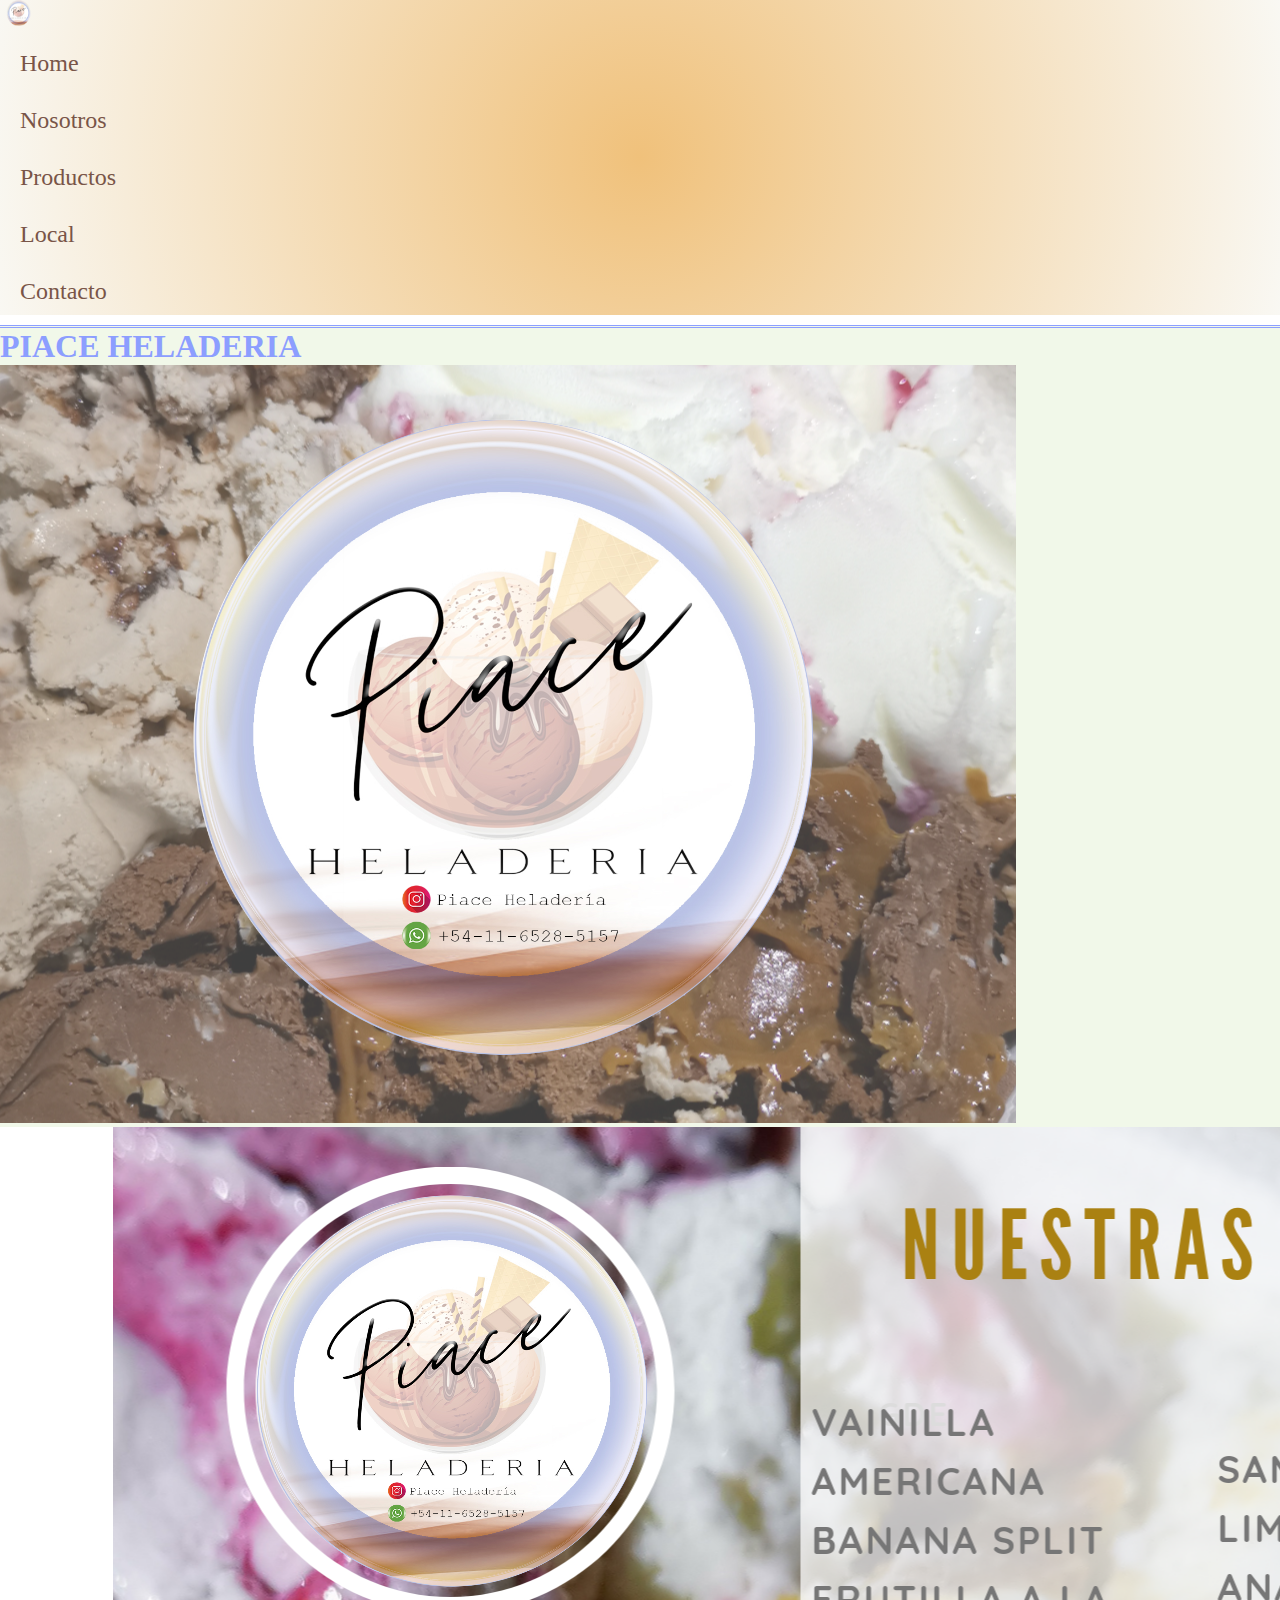
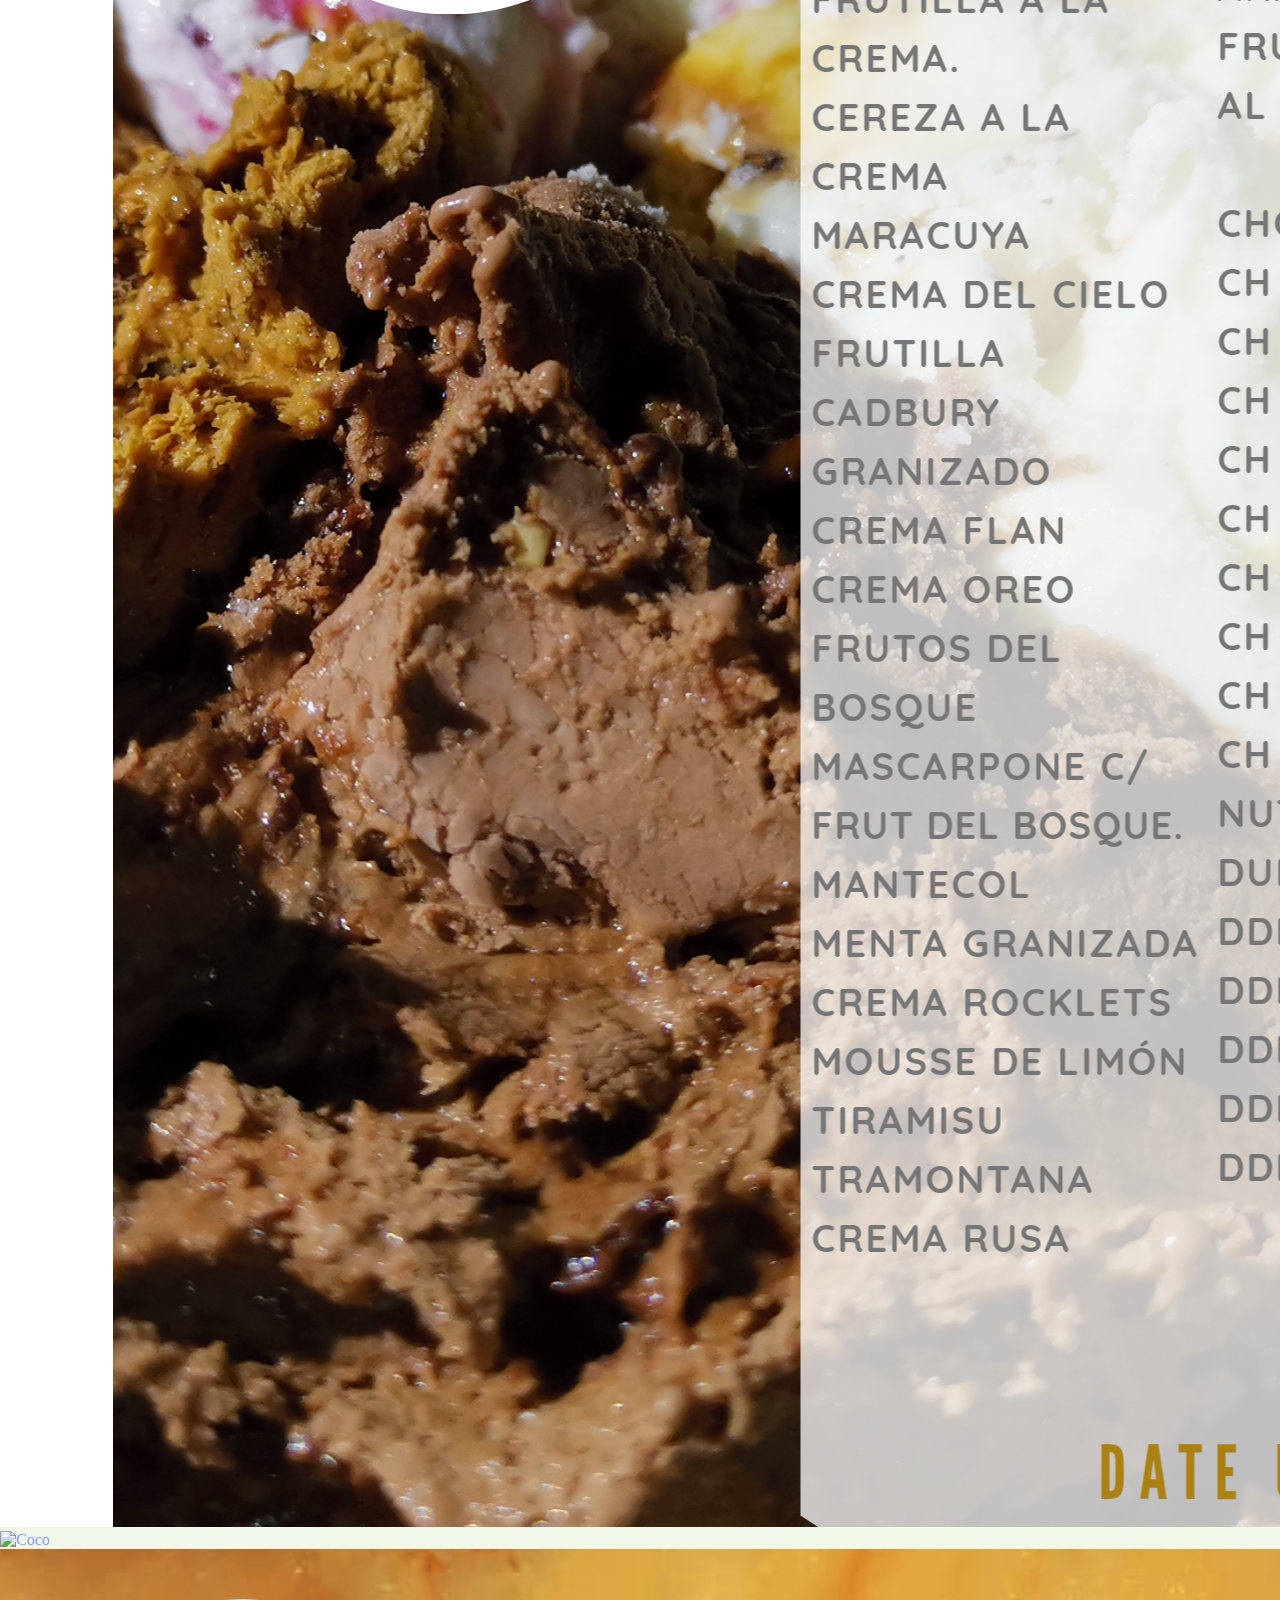
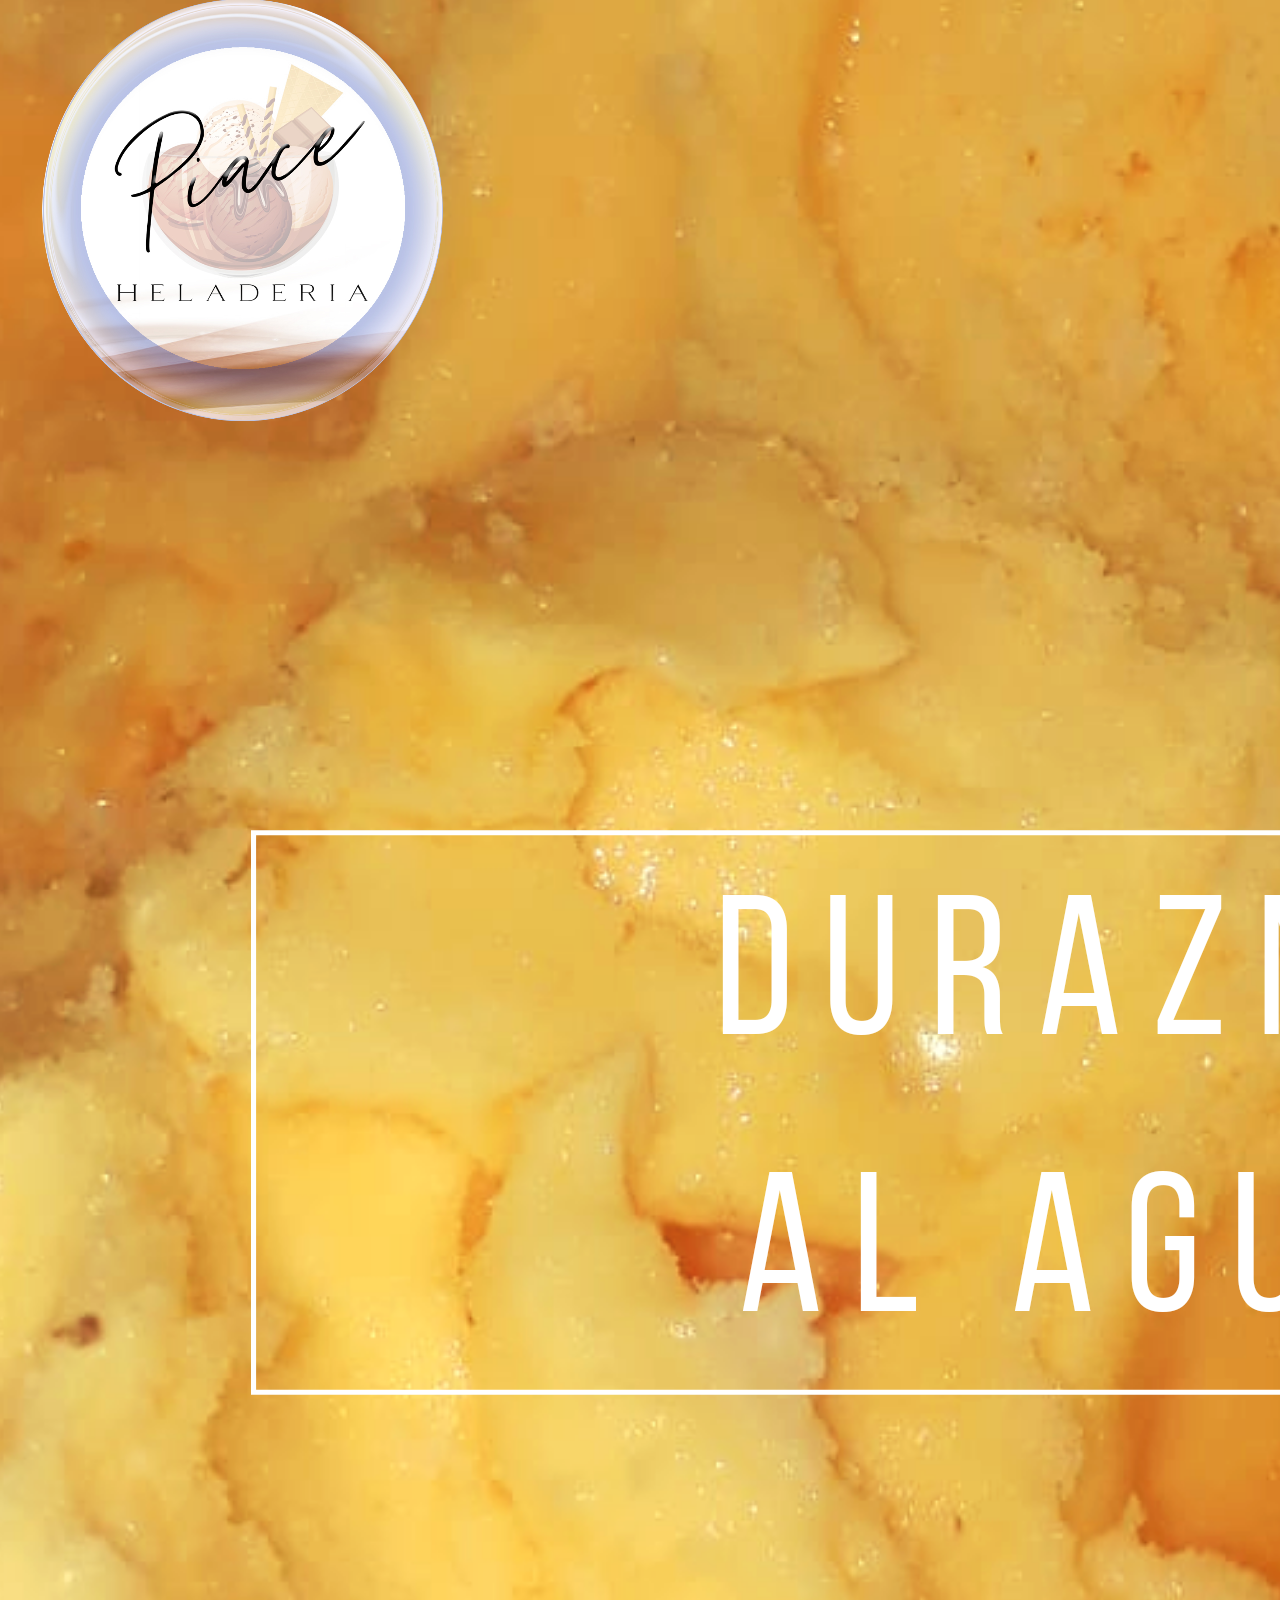
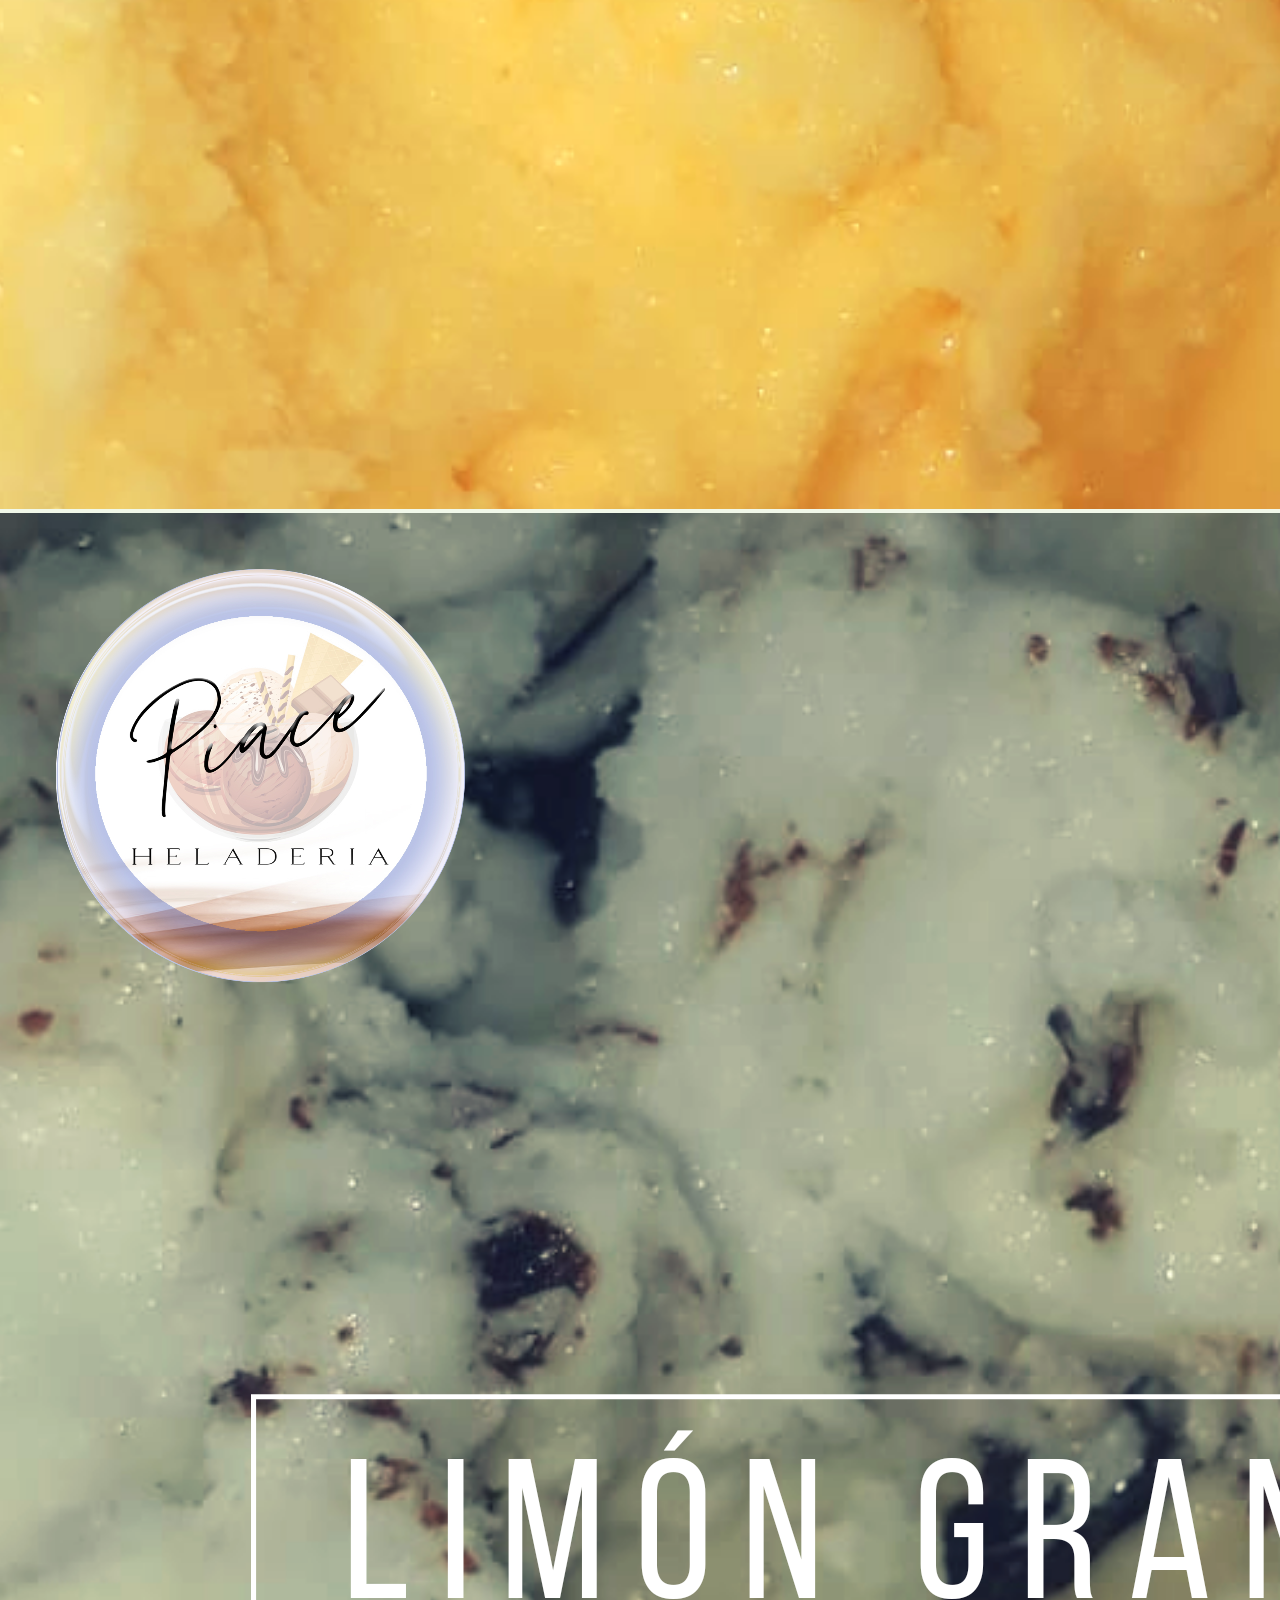
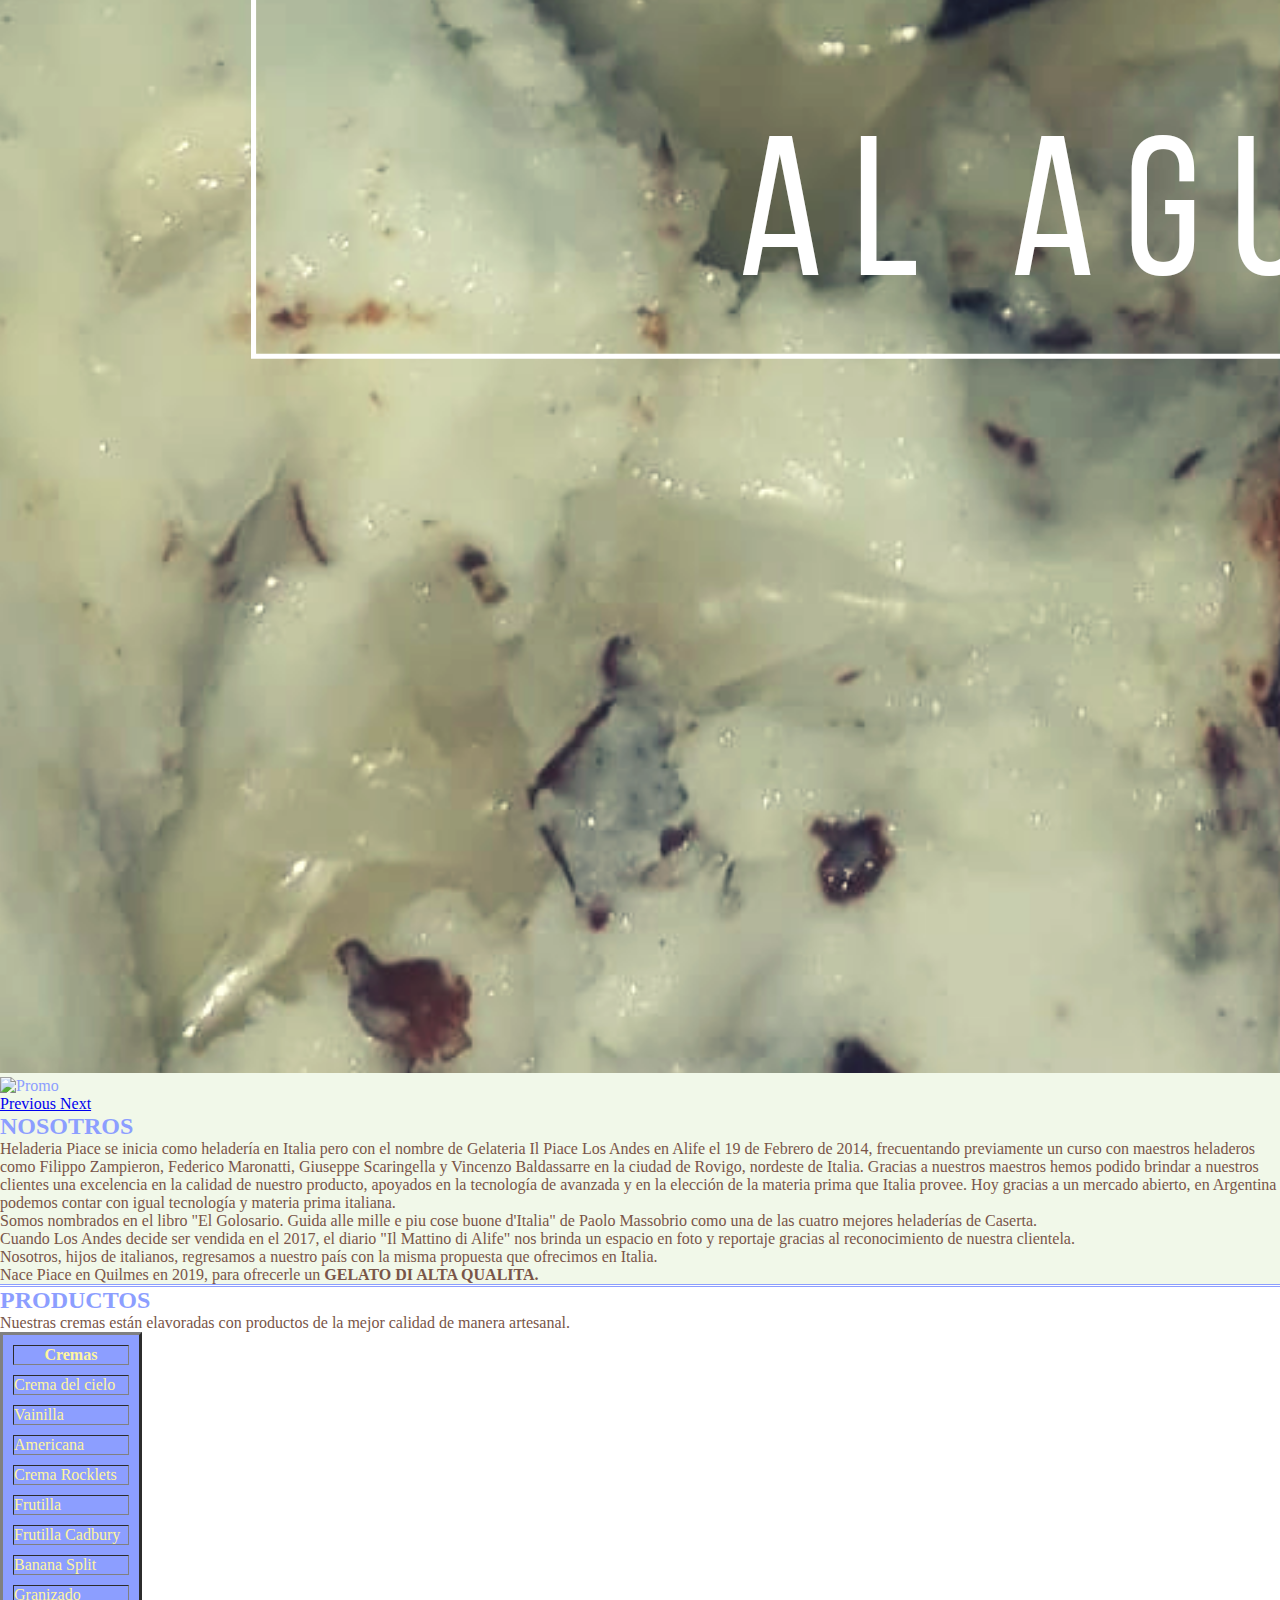
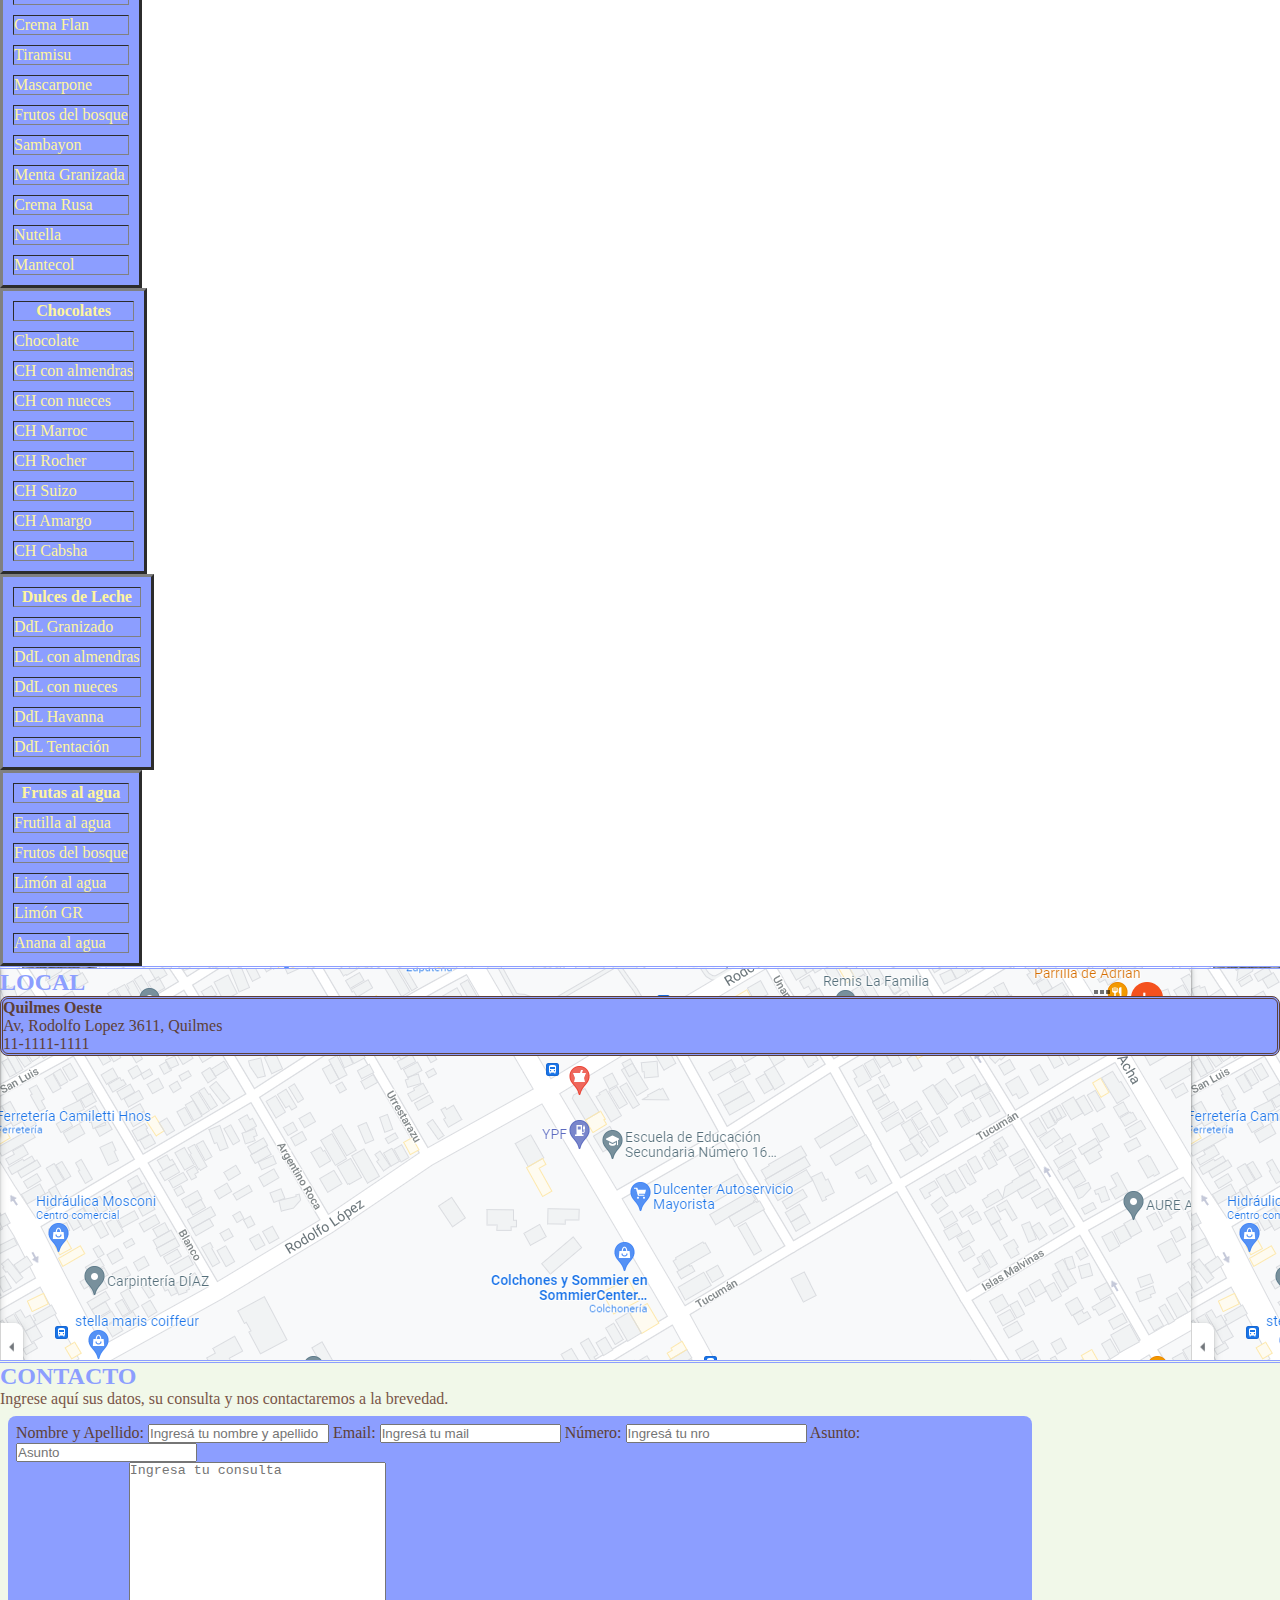
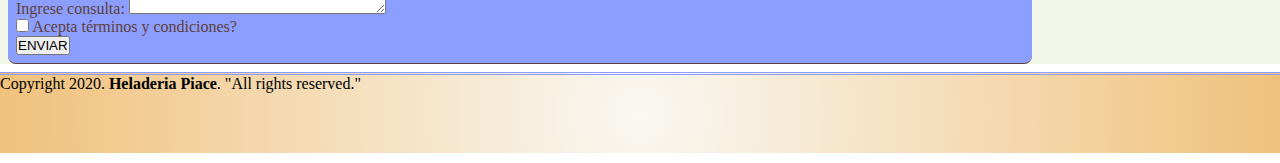
==== commit 416cf654: "Agregando imagenes y carrusel" ====
--- a/index.html
+++ b/index.html
@@ -23,11 +23,11 @@
         <div class="row d-flex align-items-center justify-content-start">
             <div><img src="./img/logocircular.png" alt="Logo Heladeria" class="col-md-2 mb-3 mt-3 d-inline"></div>
             <ul class="d-flex flex-row align-items-start justify-content-end">
-                <li><a class="col-md-2" href="">Home</a></li>
-                <li><a class="col-md-2" href="">Nosotros</a></li>
-                <li><a class="col-md-2" href="">Productos</a></li>
-                <li><a class="col-md-2" href="">Local</a></li>
-                <li><a class="col-md-2" href="">Contacto</a></li>
+                <li><a class="col-md-2" href="./index.html">Home</a></li>
+                <li><a class="col-md-2" href="./secciones/nosotros.html">Nosotros</a></li>
+                <li><a class="col-md-2" href="./secciones/productos.html">Productos</a></li>
+                <li><a class="col-md-2" href="./secciones/local.html">Local</a></li>
+                <li><a class="col-md-2" href="./secciones/contacto.html">Contacto</a></li>
             </ul>
         </div>
     </header>
@@ -37,7 +37,38 @@
             <!-- Sección: NOSOTROS -->
             <section class="row nosotros">
                 <h1 class="text-center mt-4 mb-4 col-md-12">PIACE HELADERIA</h1>
-                <img class="border border-5 rounded col-md-12" src="./img/portada1a.png" alt="Nosotros">
+                <!-- CARRUSEL -->
+                <div id="carouselWithControls" class="carousel slide border border-5 rounded col-md-12"
+                    data-bs-ride="carousel">
+                    <div class="carousel-inner">
+                        <div class="carousel-item">
+                            <img src="/img/portada1a.png" class="d-block w-100" alt="Nosotros">
+                        </div>
+                        <div class="carousel-item">
+                            <img src="../img/carta.png" class="d-block w-100" alt="Carta">
+                        </div>
+                        <div class="carousel-item active">
+                            <img src="../img/coco.png" class="d-block w-100" alt="Coco">
+                        </div>
+                        <div class="carousel-item">
+                            <img src="../img/durazno.png" class="d-block w-100" alt="Durazno">
+                        </div>
+                        <div class="carousel-item">
+                            <img src="../img/limongr.png" class="d-block w-100" alt="Limon GR">
+                        </div>
+                        <div class="carousel-item">
+                            <img src="../img/promo.png" class="d-block w-100" alt="Promo">
+                        </div>
+                    </div>
+                    <a class="carousel-control-prev" href="#carouselWithControls" role="button" data-bs-slide="prev">
+                        <span class="carousel-control-prev-icon" aria-hidden="true"></span>
+                        <span class="visually-hidden">Previous</span>
+                    </a>
+                    <a class="carousel-control-next" href="#carouselWithControls" role="button" data-bs-slide="next">
+                        <span class="carousel-control-next-icon" aria-hidden="true"></span>
+                        <span class="visually-hidden">Next</span>
+                    </a>
+                </div>
                 <h2 class="text-center mt-4 mb-4 col-md-12">NOSOTROS</h2>
                 <p class="text-center h4 mb-5 col-md-12">Heladeria Piace se inicia como heladería en Italia pero con el
                     nombre de
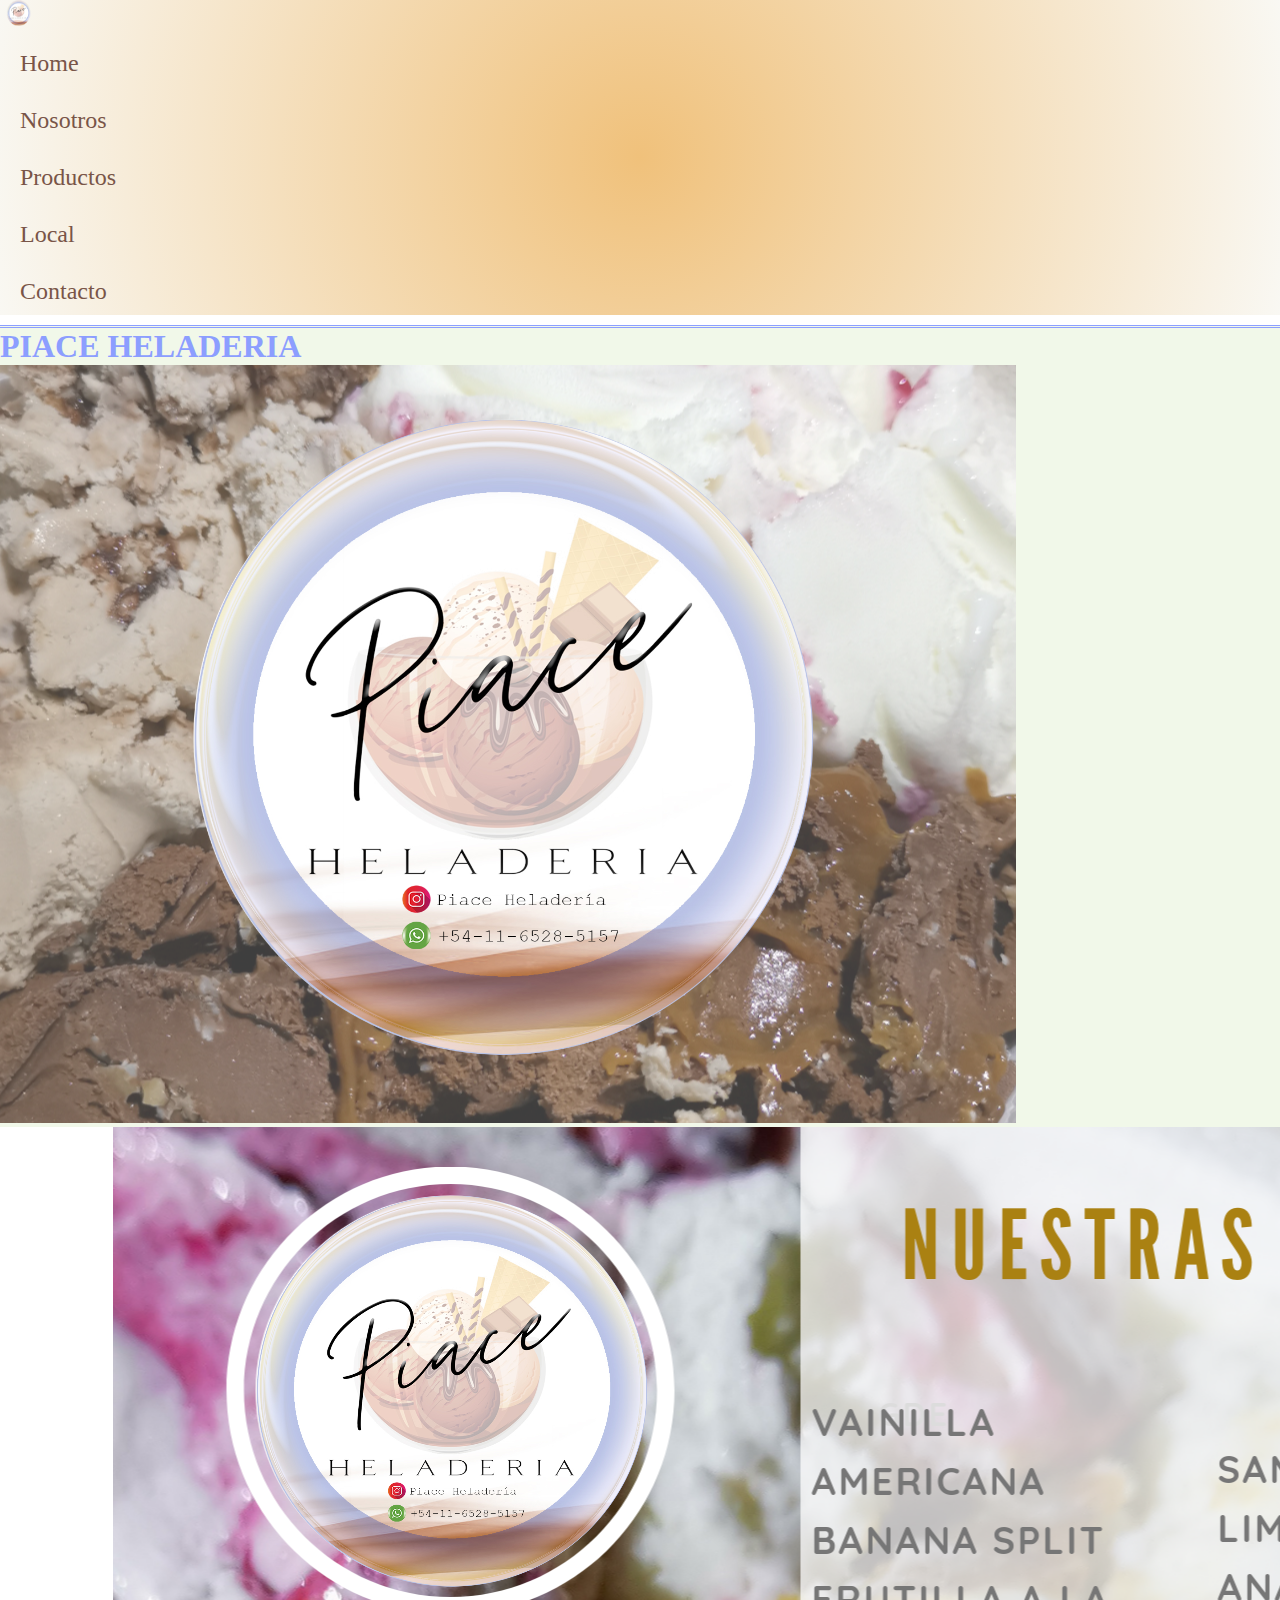
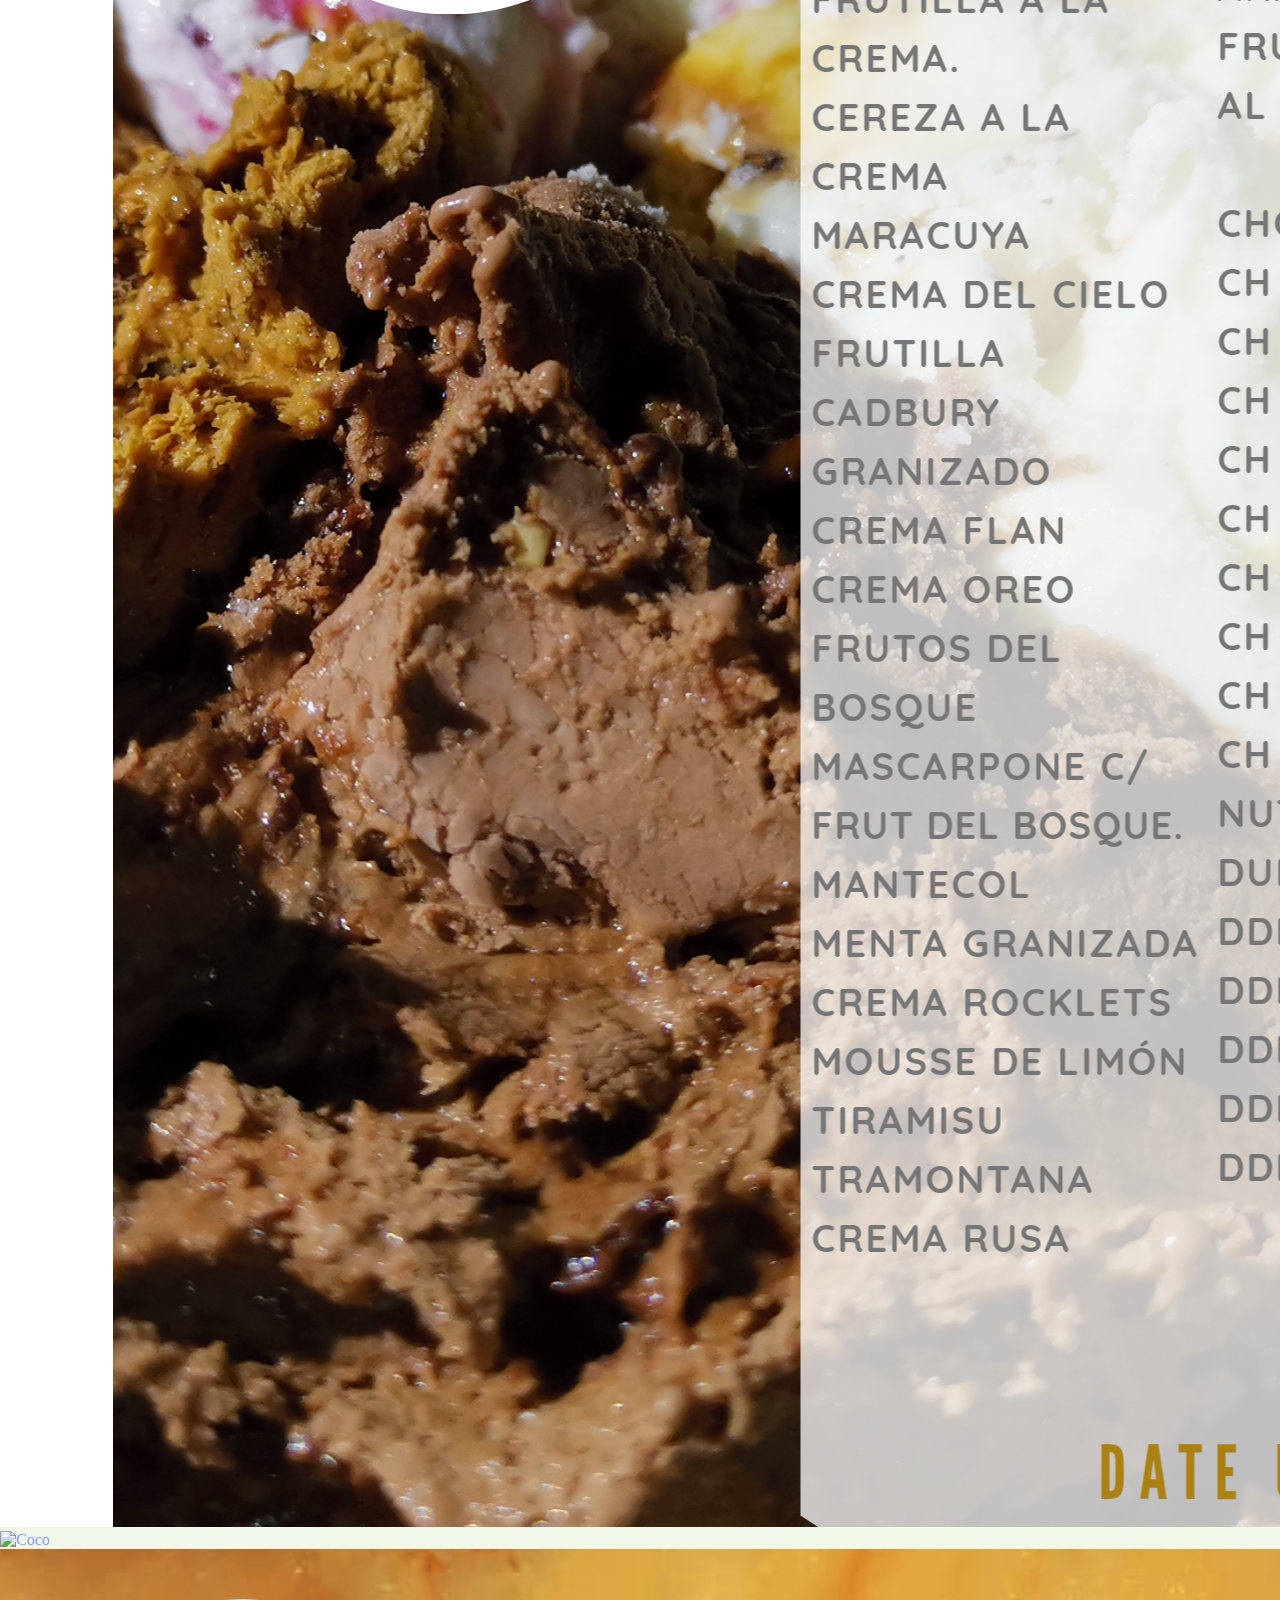
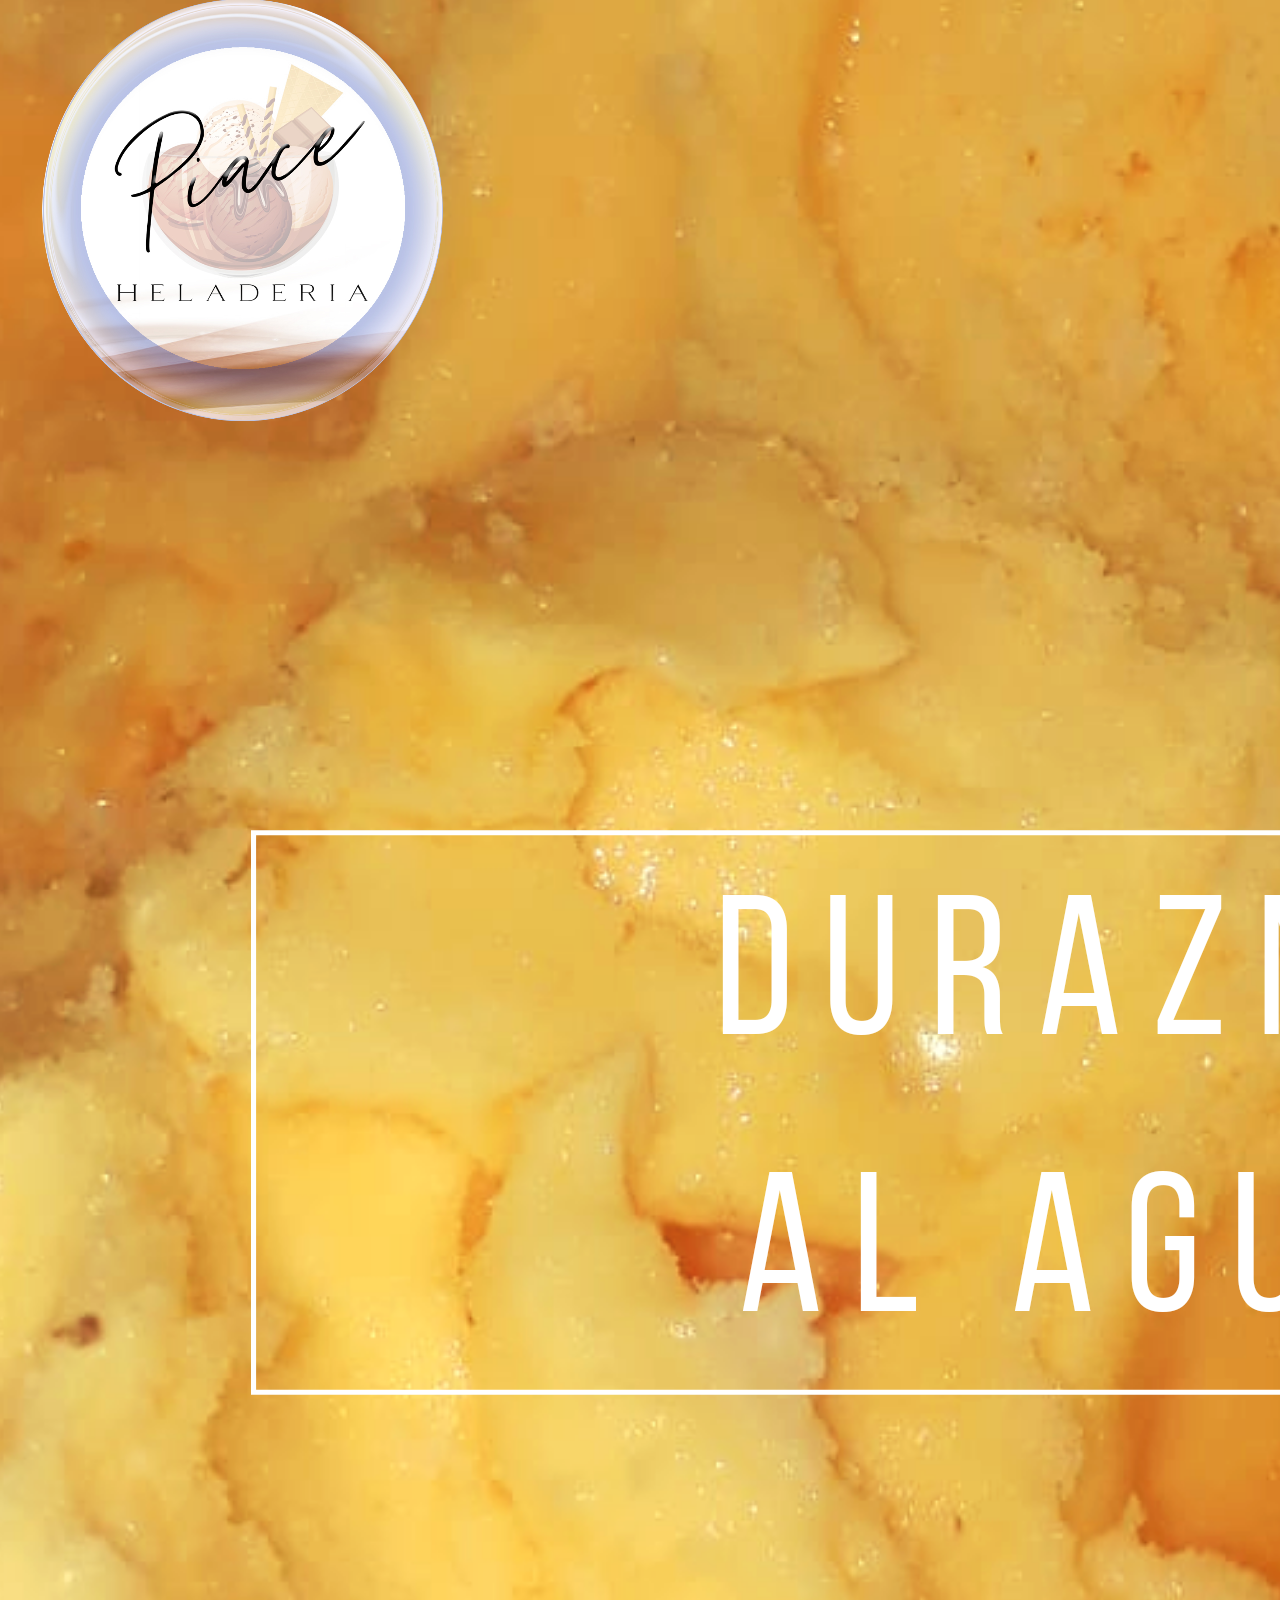
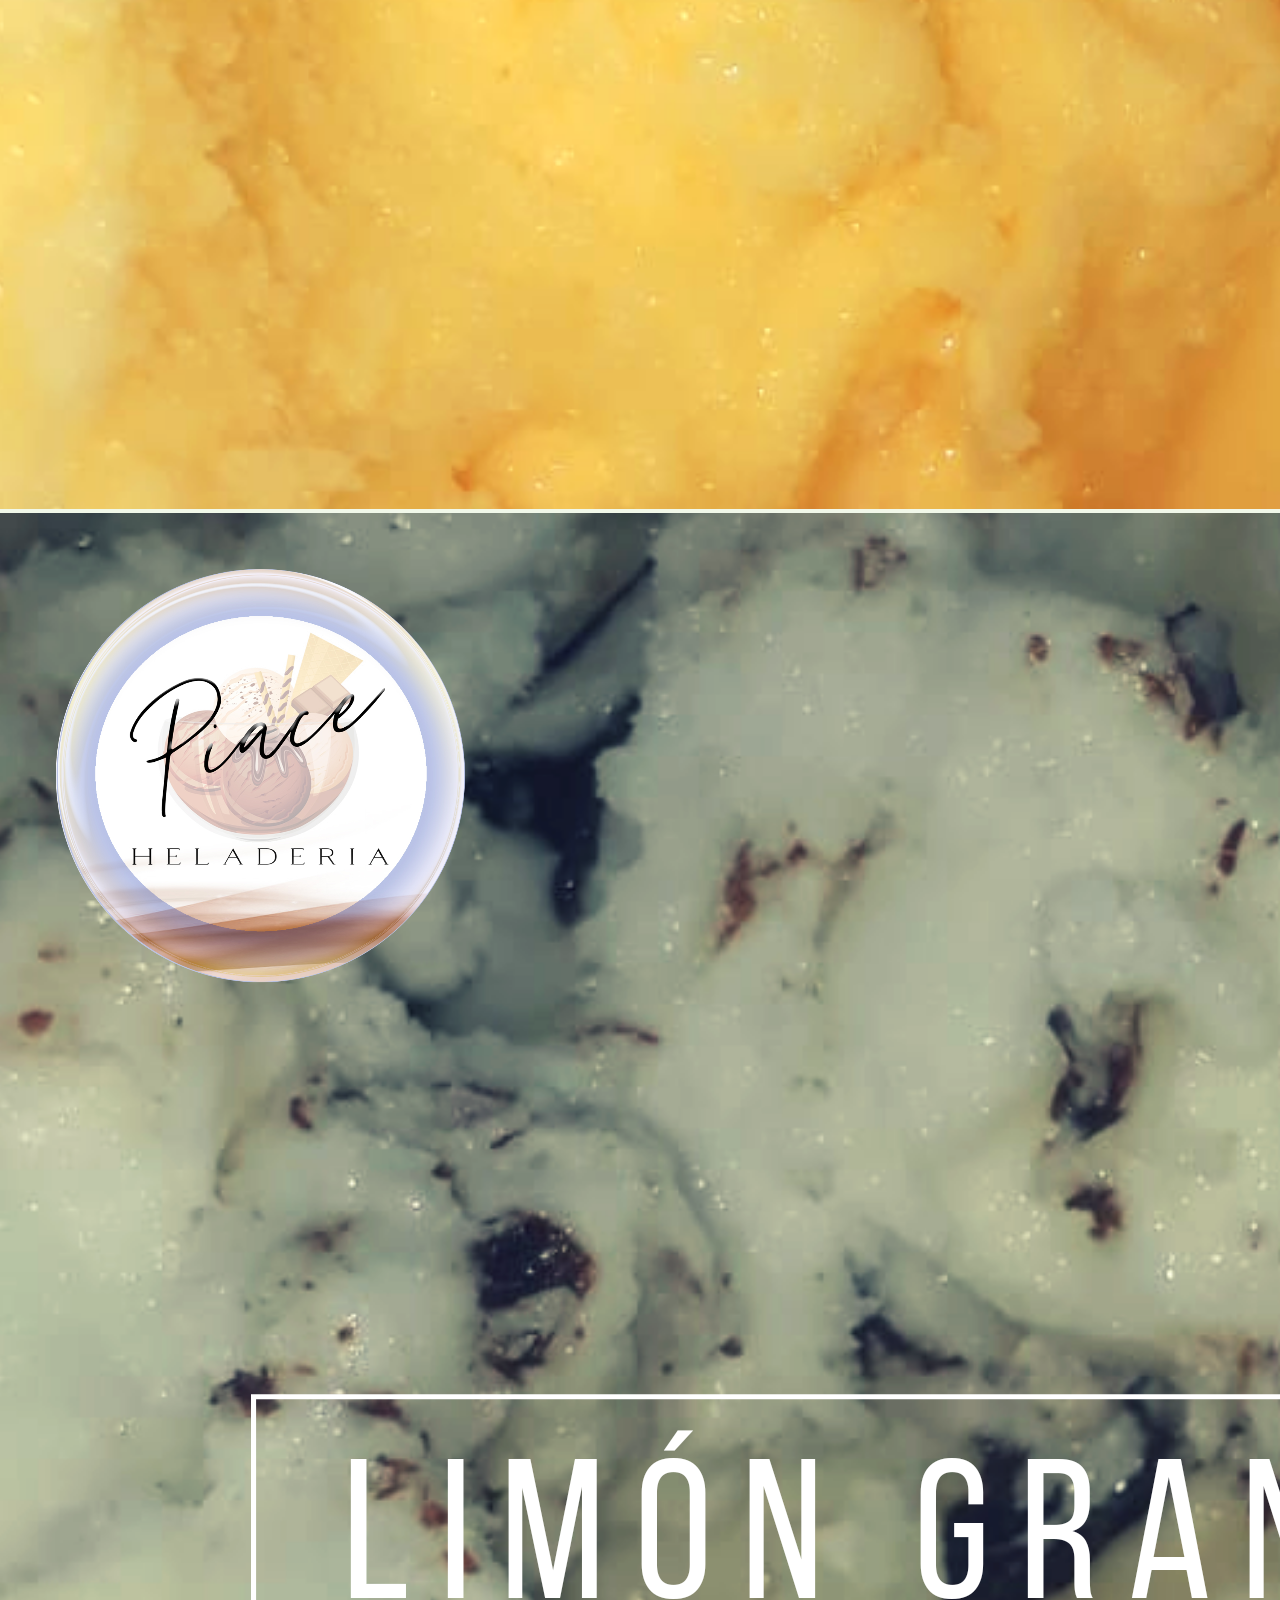
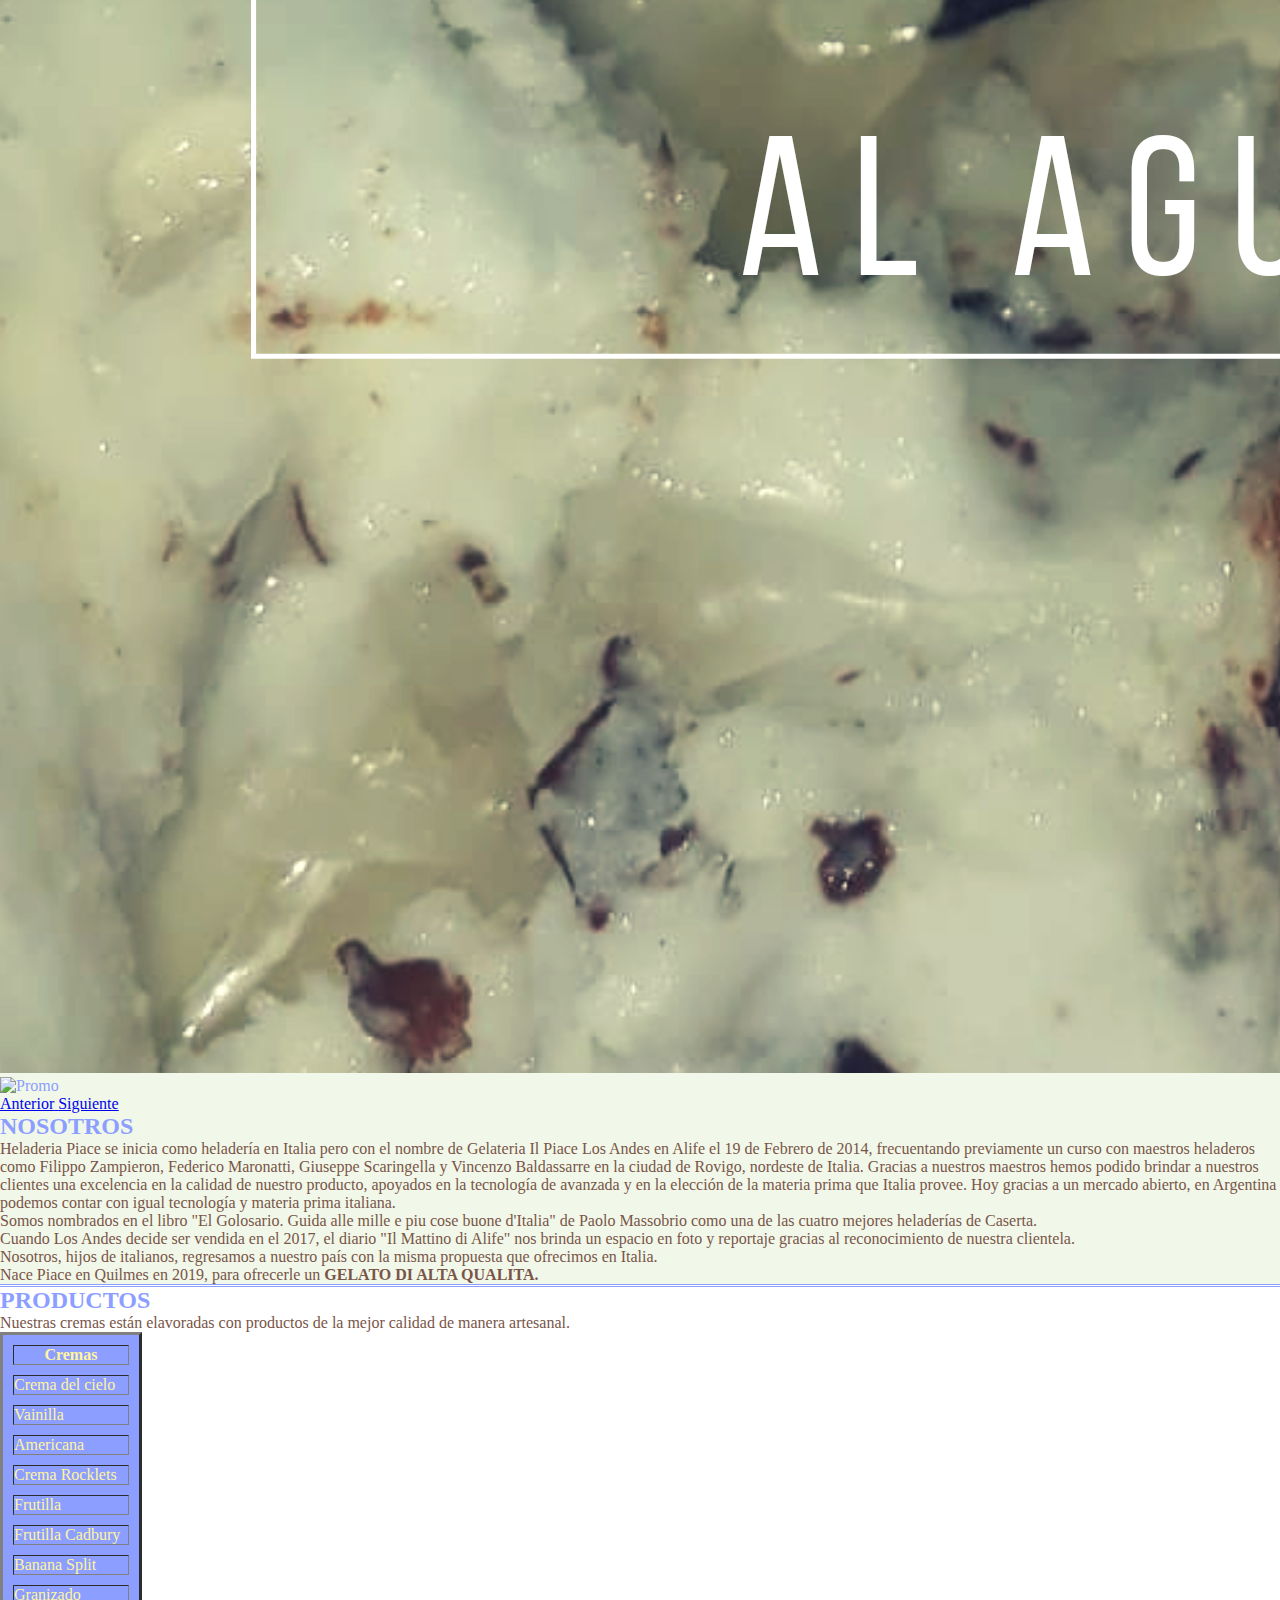
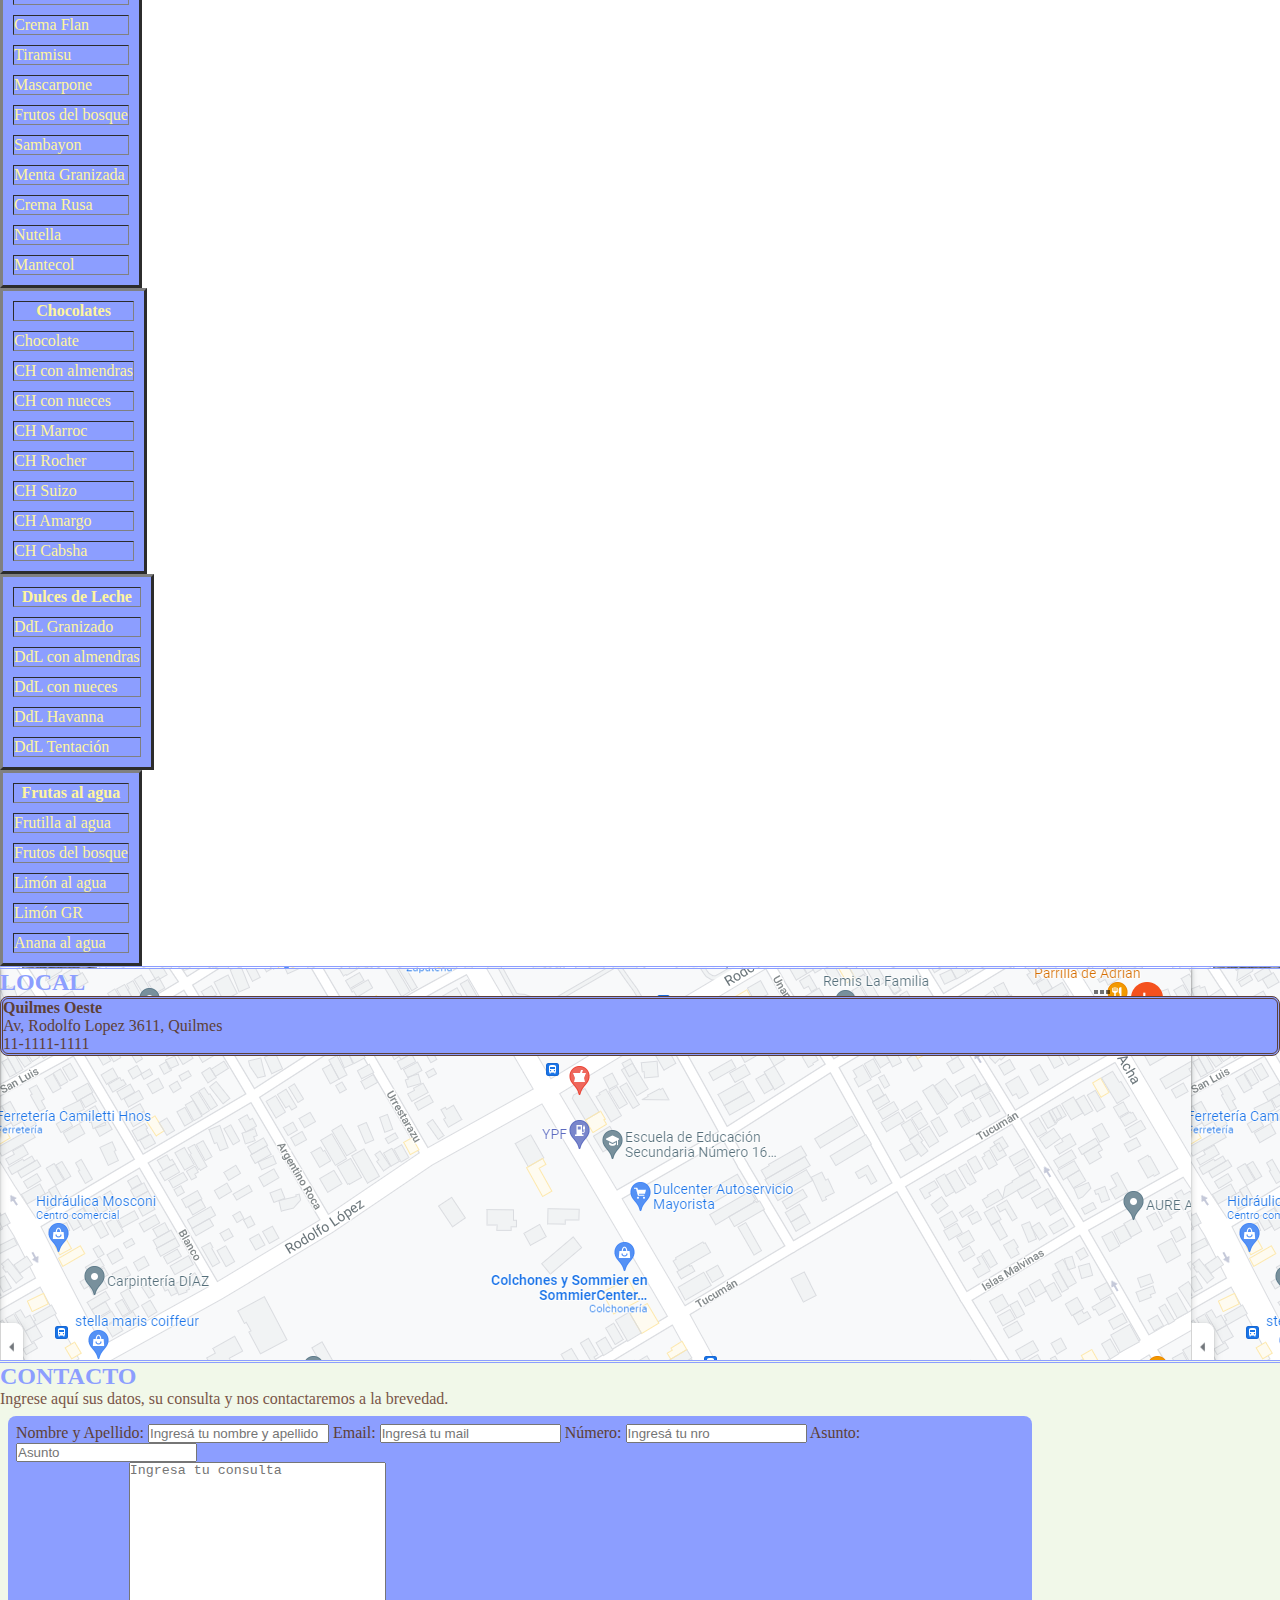
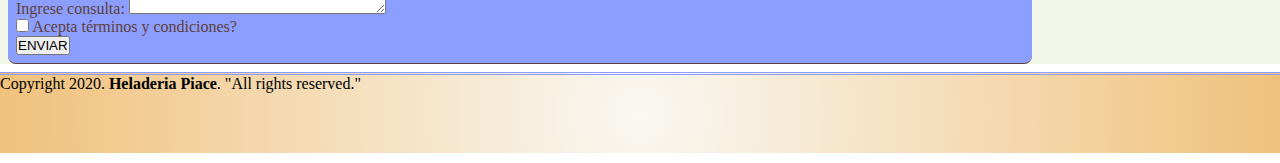
==== commit 6fe34520: "Se agregan detalles y comentarios" ====
--- a/index.html
+++ b/index.html
@@ -14,6 +14,7 @@
     <link rel="stylesheet" href="./css/estilos.css">
     <!-- LOGO DE HELADERIA -->
     <link rel="shortcun icon" href="./img/logocircular.png">
+    <!-- Titulo Pestaña Navegador -->
     <title>Bootstrap</title>
 </head>
 
@@ -22,6 +23,7 @@
     <header class="container-fluid">
         <div class="row d-flex align-items-center justify-content-start">
             <div><img src="./img/logocircular.png" alt="Logo Heladeria" class="col-md-2 mb-3 mt-3 d-inline"></div>
+            <!-- Menú navegación -->
             <ul class="d-flex flex-row align-items-start justify-content-end">
                 <li><a class="col-md-2" href="./index.html">Home</a></li>
                 <li><a class="col-md-2" href="./secciones/nosotros.html">Nosotros</a></li>
@@ -32,6 +34,7 @@
         </div>
     </header>
     <!-- PRINCIPAL -->
+    <!-- Distintas secciones de la web -->
     <main>
         <div class="container-fluid">
             <!-- Sección: NOSOTROS -->
@@ -62,13 +65,14 @@
                     </div>
                     <a class="carousel-control-prev" href="#carouselWithControls" role="button" data-bs-slide="prev">
                         <span class="carousel-control-prev-icon" aria-hidden="true"></span>
-                        <span class="visually-hidden">Previous</span>
+                        <span class="visually-hidden">Anterior</span>
                     </a>
                     <a class="carousel-control-next" href="#carouselWithControls" role="button" data-bs-slide="next">
                         <span class="carousel-control-next-icon" aria-hidden="true"></span>
-                        <span class="visually-hidden">Next</span>
+                        <span class="visually-hidden">Siguiente</span>
                     </a>
                 </div>
+                <!-- Historia -->
                 <h2 class="text-center mt-4 mb-4 col-md-12">NOSOTROS</h2>
                 <p class="text-center h4 mb-5 col-md-12">Heladeria Piace se inicia como heladería en Italia pero con el
                     nombre de
@@ -100,6 +104,7 @@
                     calidad
                     de
                     manera artesanal.</p>
+                <!-- Tablas con Productos -->
                 <div class="d-flex justify-content-evenly mb-5">
                     <table border="3" cellpadding="5" cellspacing="10" class="col-md-2 text-center">
                         <thead>
@@ -246,6 +251,7 @@
             </section>
             <!-- Sección: LOCAL -->
             <section class="row local d-flex align-items-center">
+                <!-- Dirección del Local junto con mapa -->
                 <h2 class="text-center mt-4 mb-4 col-md-12">LOCAL</h2>
                 <p class="col-md-6 text-center h4 mb-5 col-md-6"><strong>Quilmes Oeste</strong>
                     <br>
@@ -264,6 +270,7 @@
                     brevedad.
                 </p>
                 <div class="d-flex justify-content-center">
+                    <!-- Formulario de Contacto -->
                     <form action="#" method="GET" class="form-group text-center mb-5">
                         <div class="col-md-12">
                             <label for="text">Nombre y Apellido:</label>
--- a/css/estilos.css
+++ b/css/estilos.css
@@ -5,11 +5,13 @@
     box-sizing: border-box;
 }
 
+/* ENCABEZADO */
 header {
     background: rgb(240, 193, 123);
     background: radial-gradient(circle, rgba(240, 193, 123, 1) 0%, rgba(249, 248, 243, 1) 100%);
 }
 
+/* LOGO */
 header img {
     width: 3%;
 }
@@ -38,12 +40,14 @@
     text-transform: uppercase;
 }
 
+/* SECCIONES */
 .nosotros {
     color: #8c9eff;
     border-top: double;
     background-color: #f1f8e9;
 }
 
+/* SECCIONES */
 .productos {
     color: #8c9eff;
     border-top: double;
@@ -52,23 +56,27 @@
     background-size: cover;
 }
 
+/* TABLA DE PRODUCTOS */
 table {
     background-color: #8c9eff;
     color: #fff59d;
 }
 
+/* TABLA SELECCIONADA */
 table:hover {
     background-color: #fff59d;
     color: #8c9eff;
     transition-duration: 2s;
 }
 
+/* SECCIONES */
 .local {
     color: #8c9eff;
     border-top: double;
     background-image: url(../img/mapaheladeria.png);
 }
 
+/* PARRAFO PRINCIPAL DE LA SECCIÓN */
 .local p {
     color: #5d4037;
     border: double;
@@ -76,6 +84,7 @@
     background-color: #8c9eff;
 }
 
+/* SECCIONES */
 .contacto {
     color: #8c9eff;
     border-top: double;
@@ -96,10 +105,12 @@
     color: #5d4037;
 }
 
+/* PARRAFO PRINCIPAL DE LA SECCIÓN */
 p {
     color: #795548;
 }
 
+/* PIE DE PÁGINA */
 footer {
     color: #8c9eff;
     border-top: double;
@@ -107,6 +118,7 @@
     background: radial-gradient(circle, rgba(249, 248, 243, 1) 0%, rgba(240, 193, 123, 1) 100%);
 }
 
+/* PARRAFO PRINCIPAL DE LA SECCIÓN */
 footer p {
     color: black;
 }
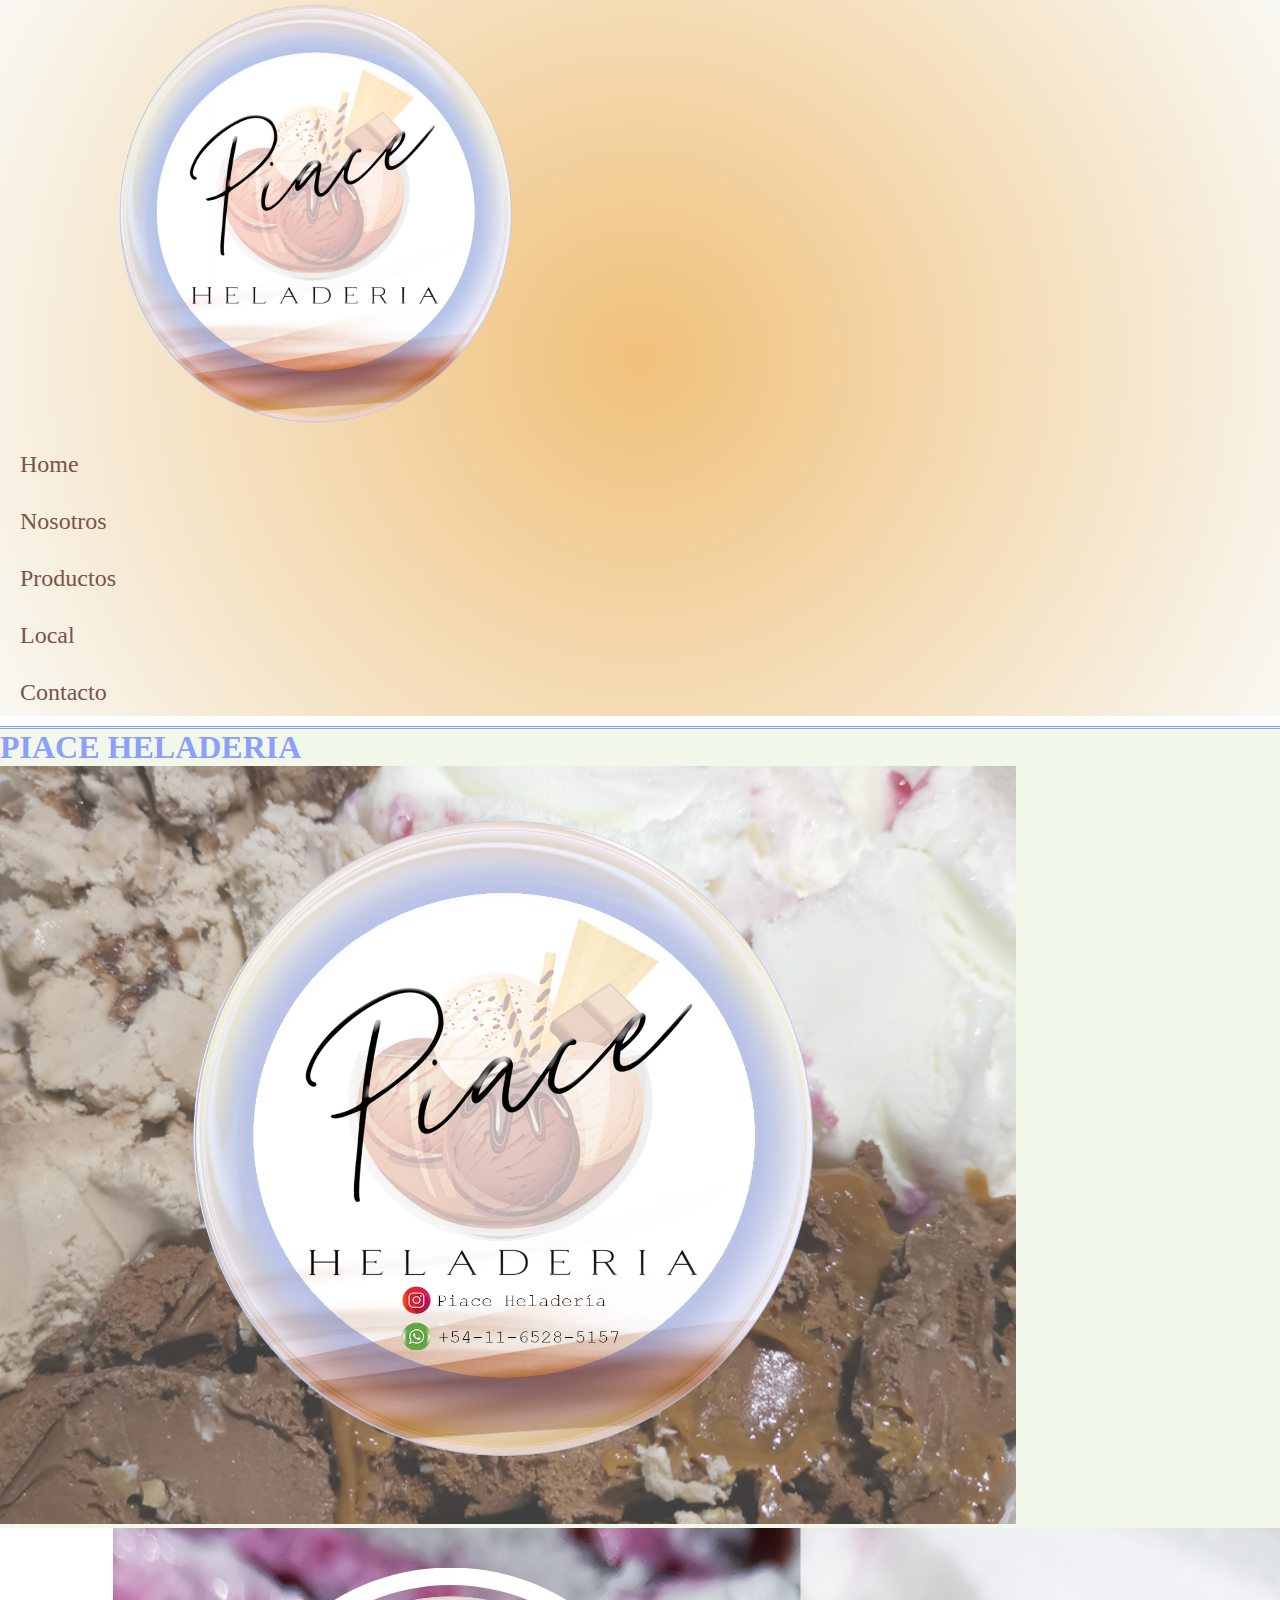
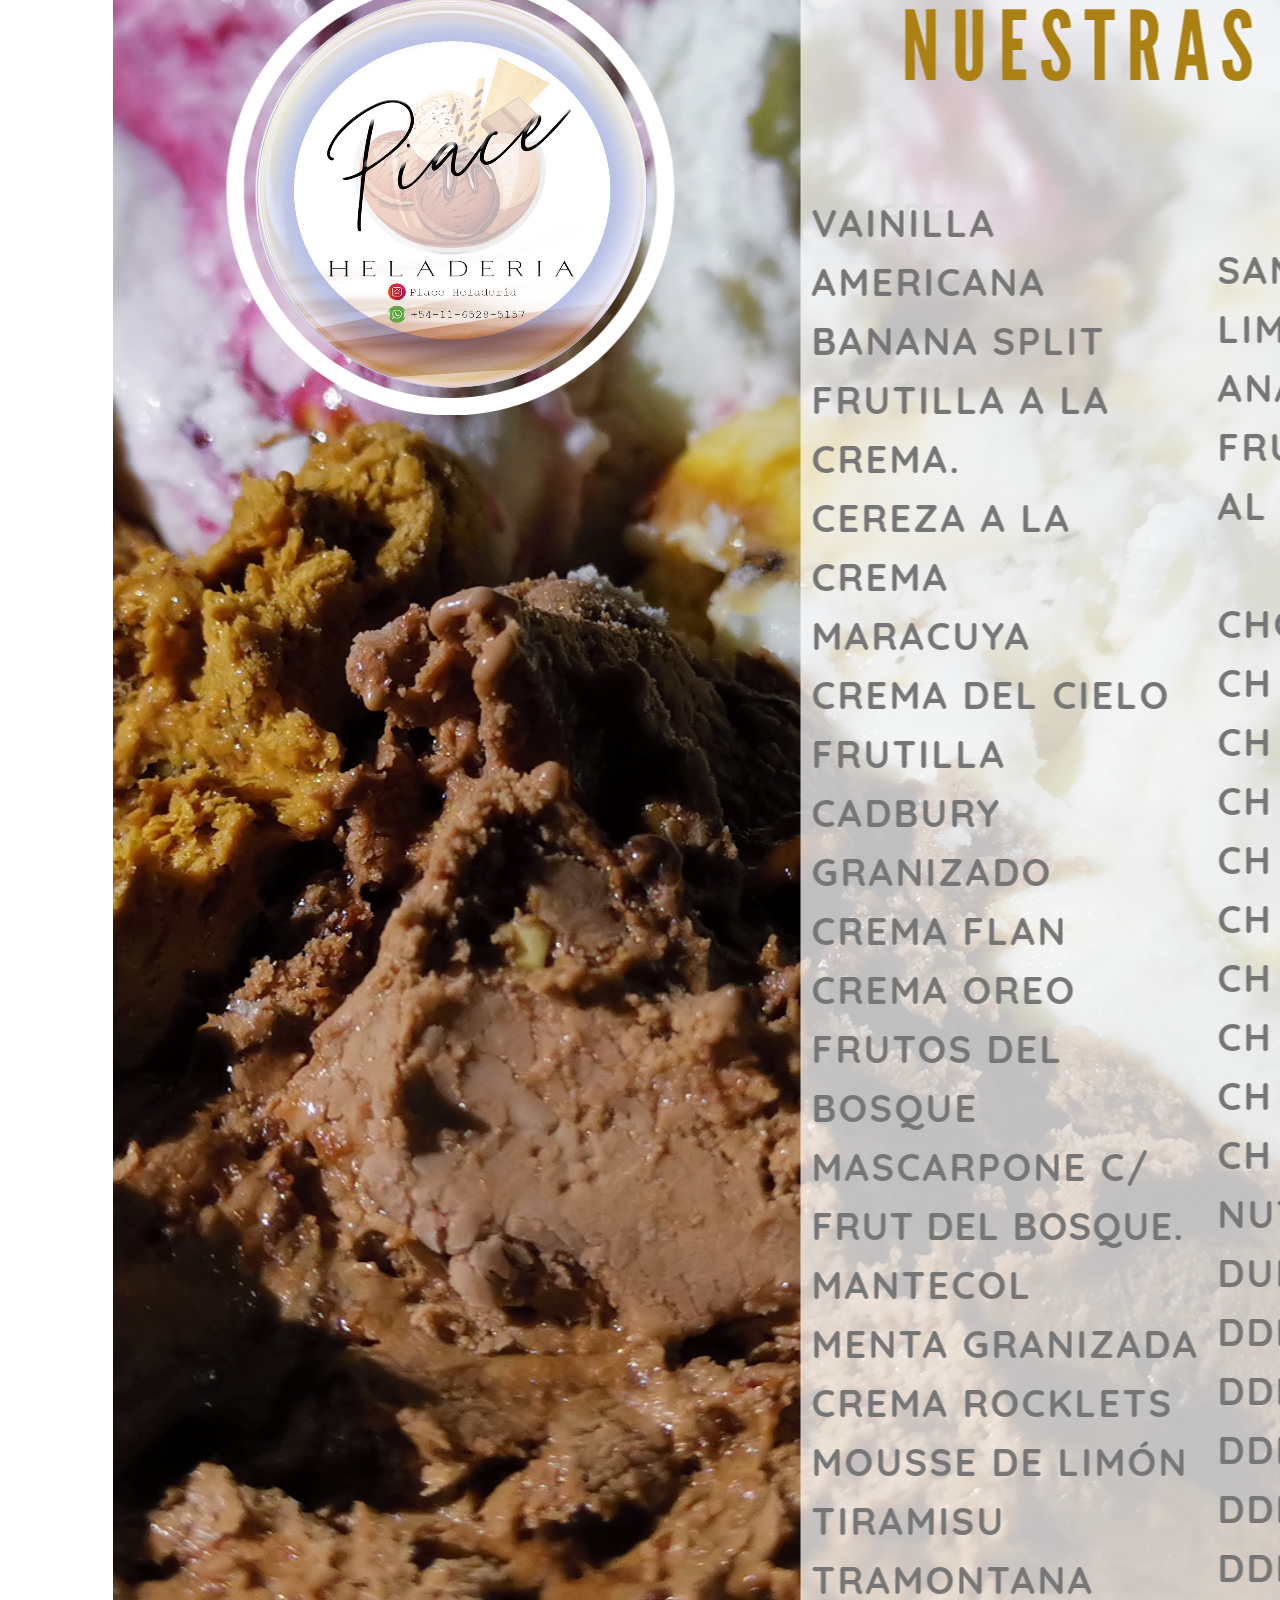
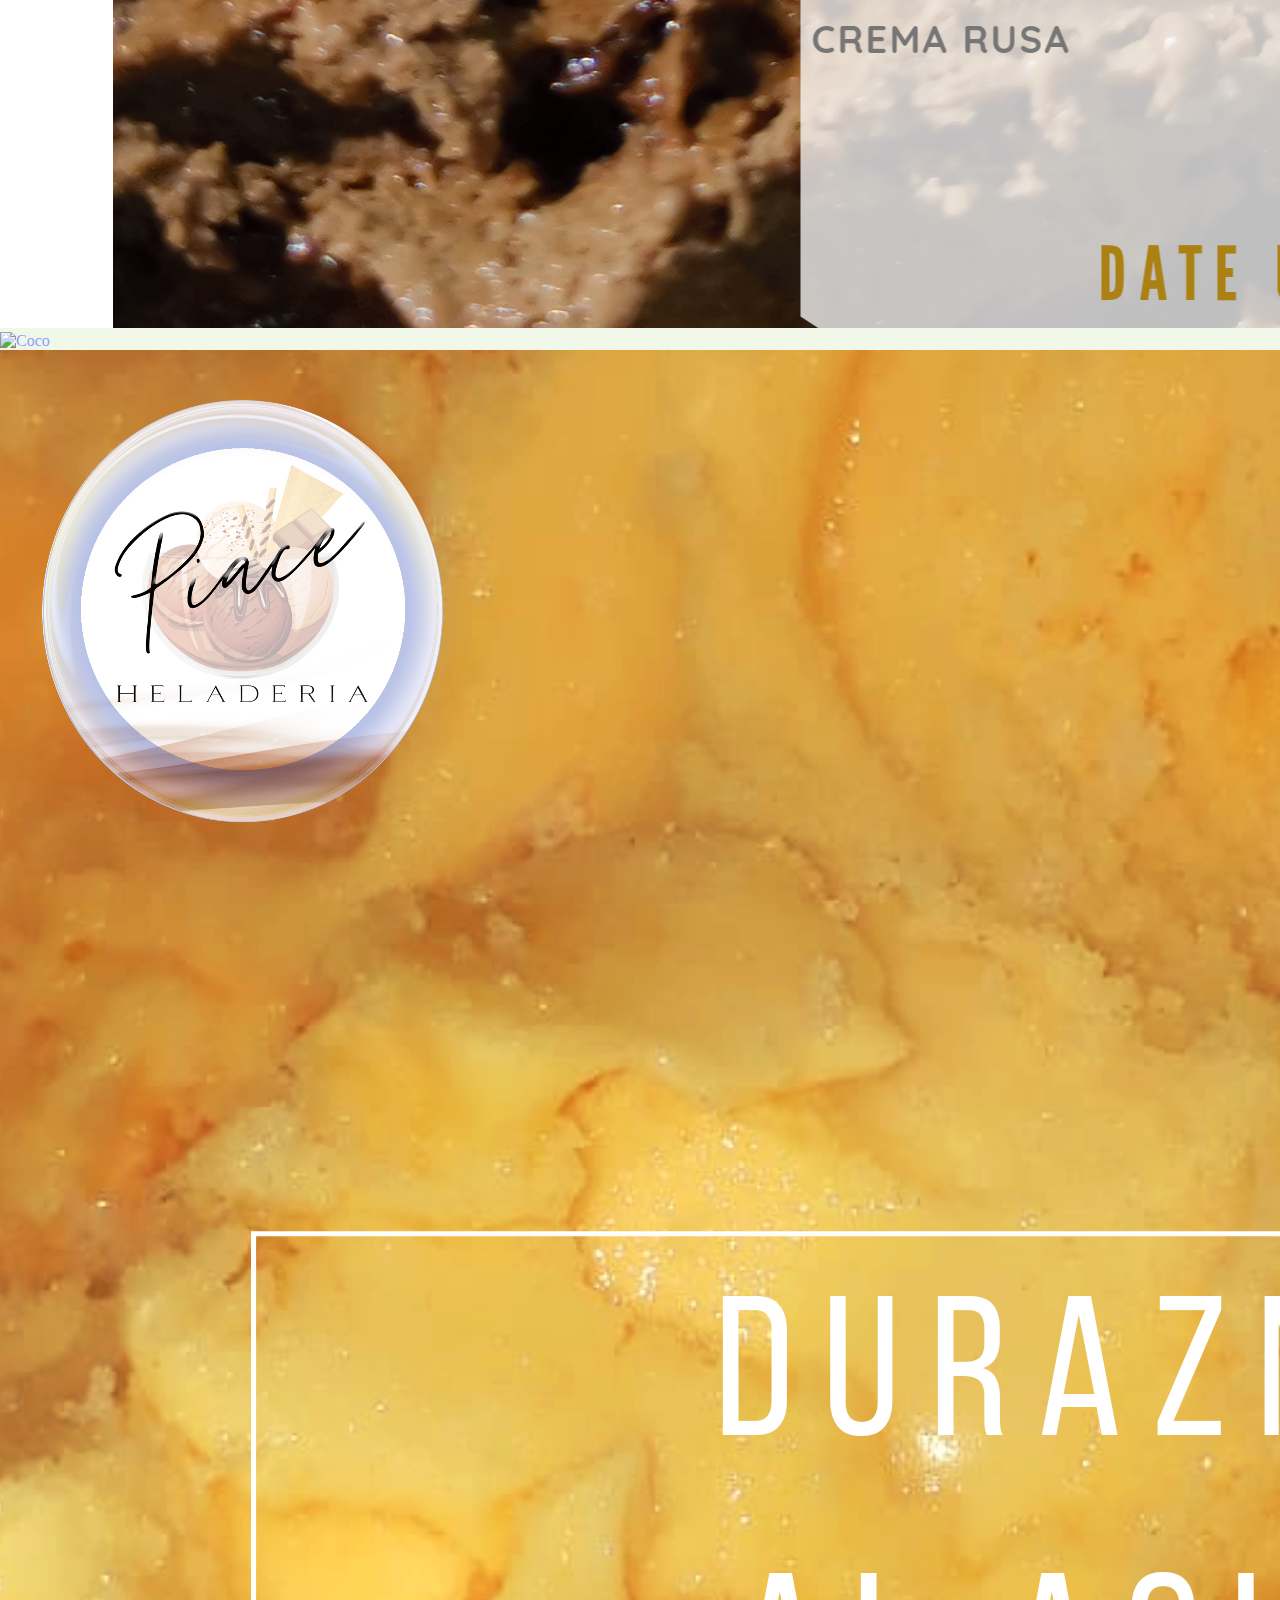
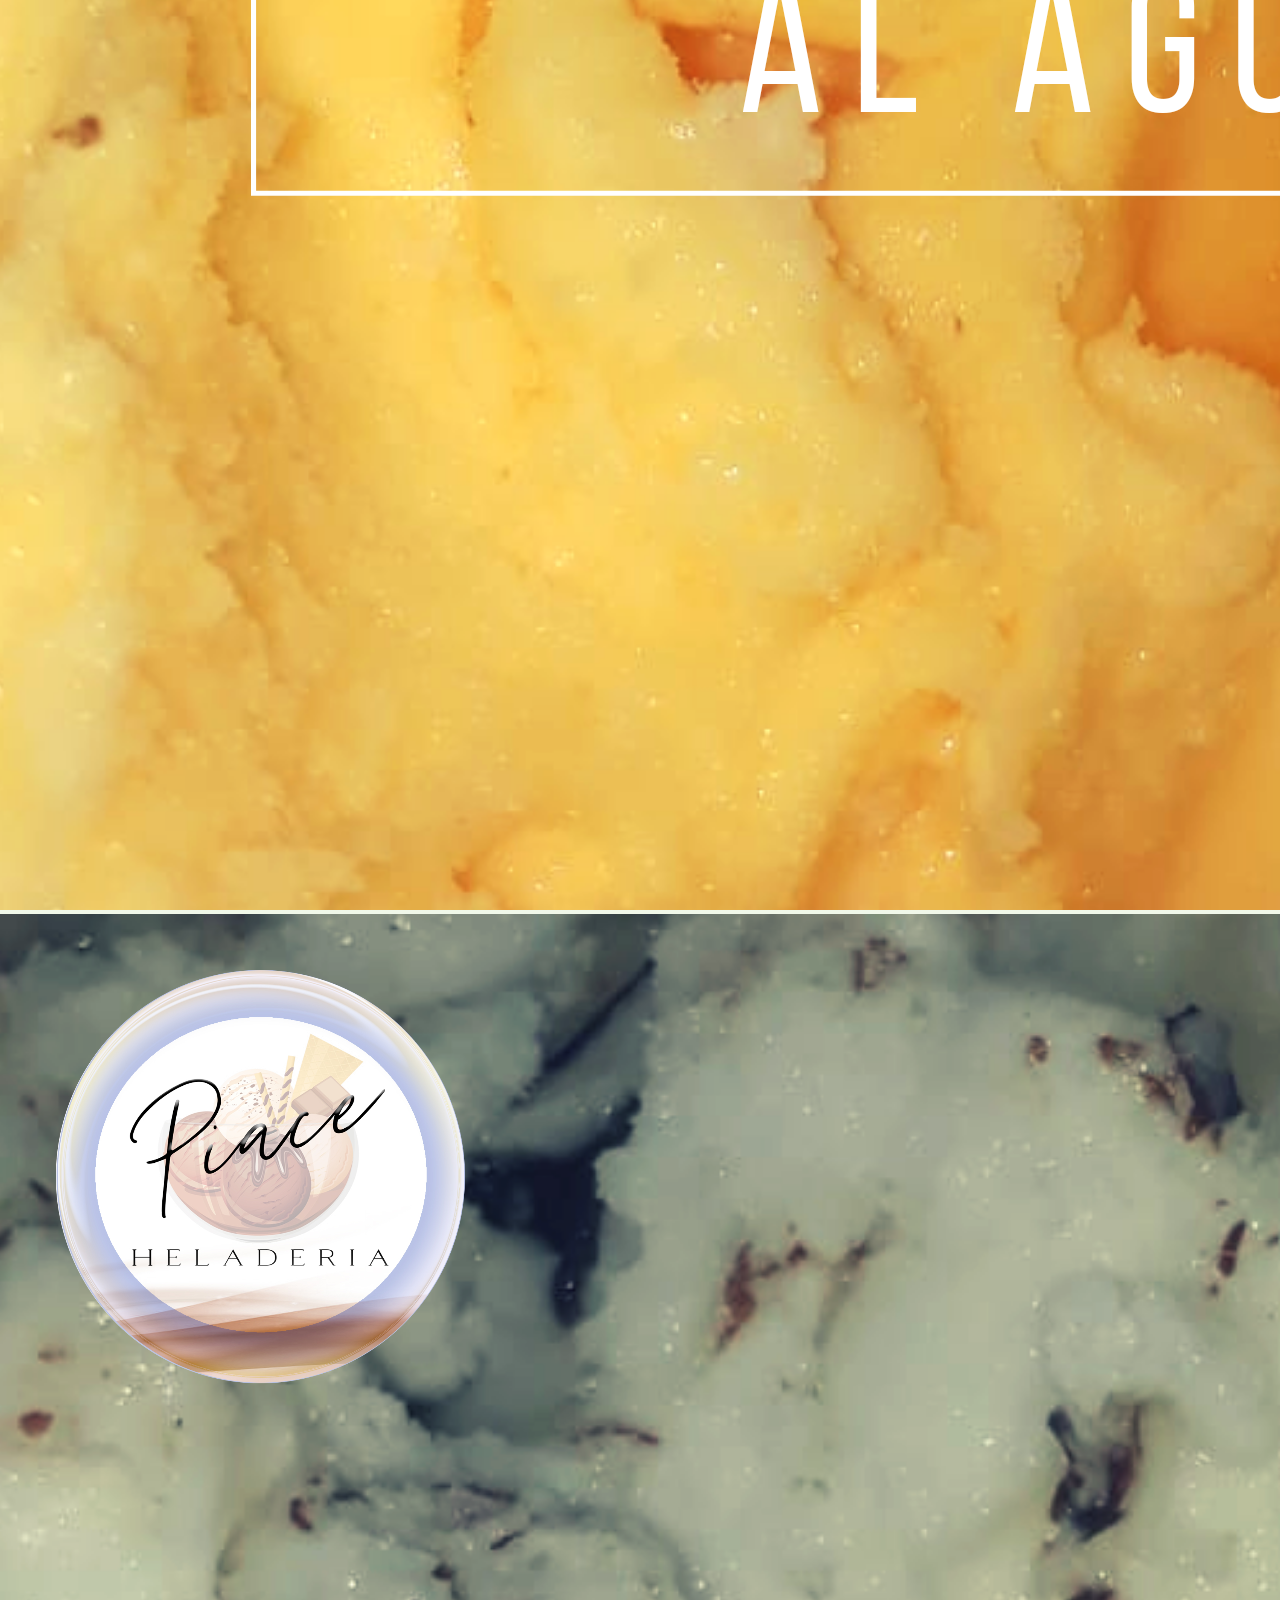
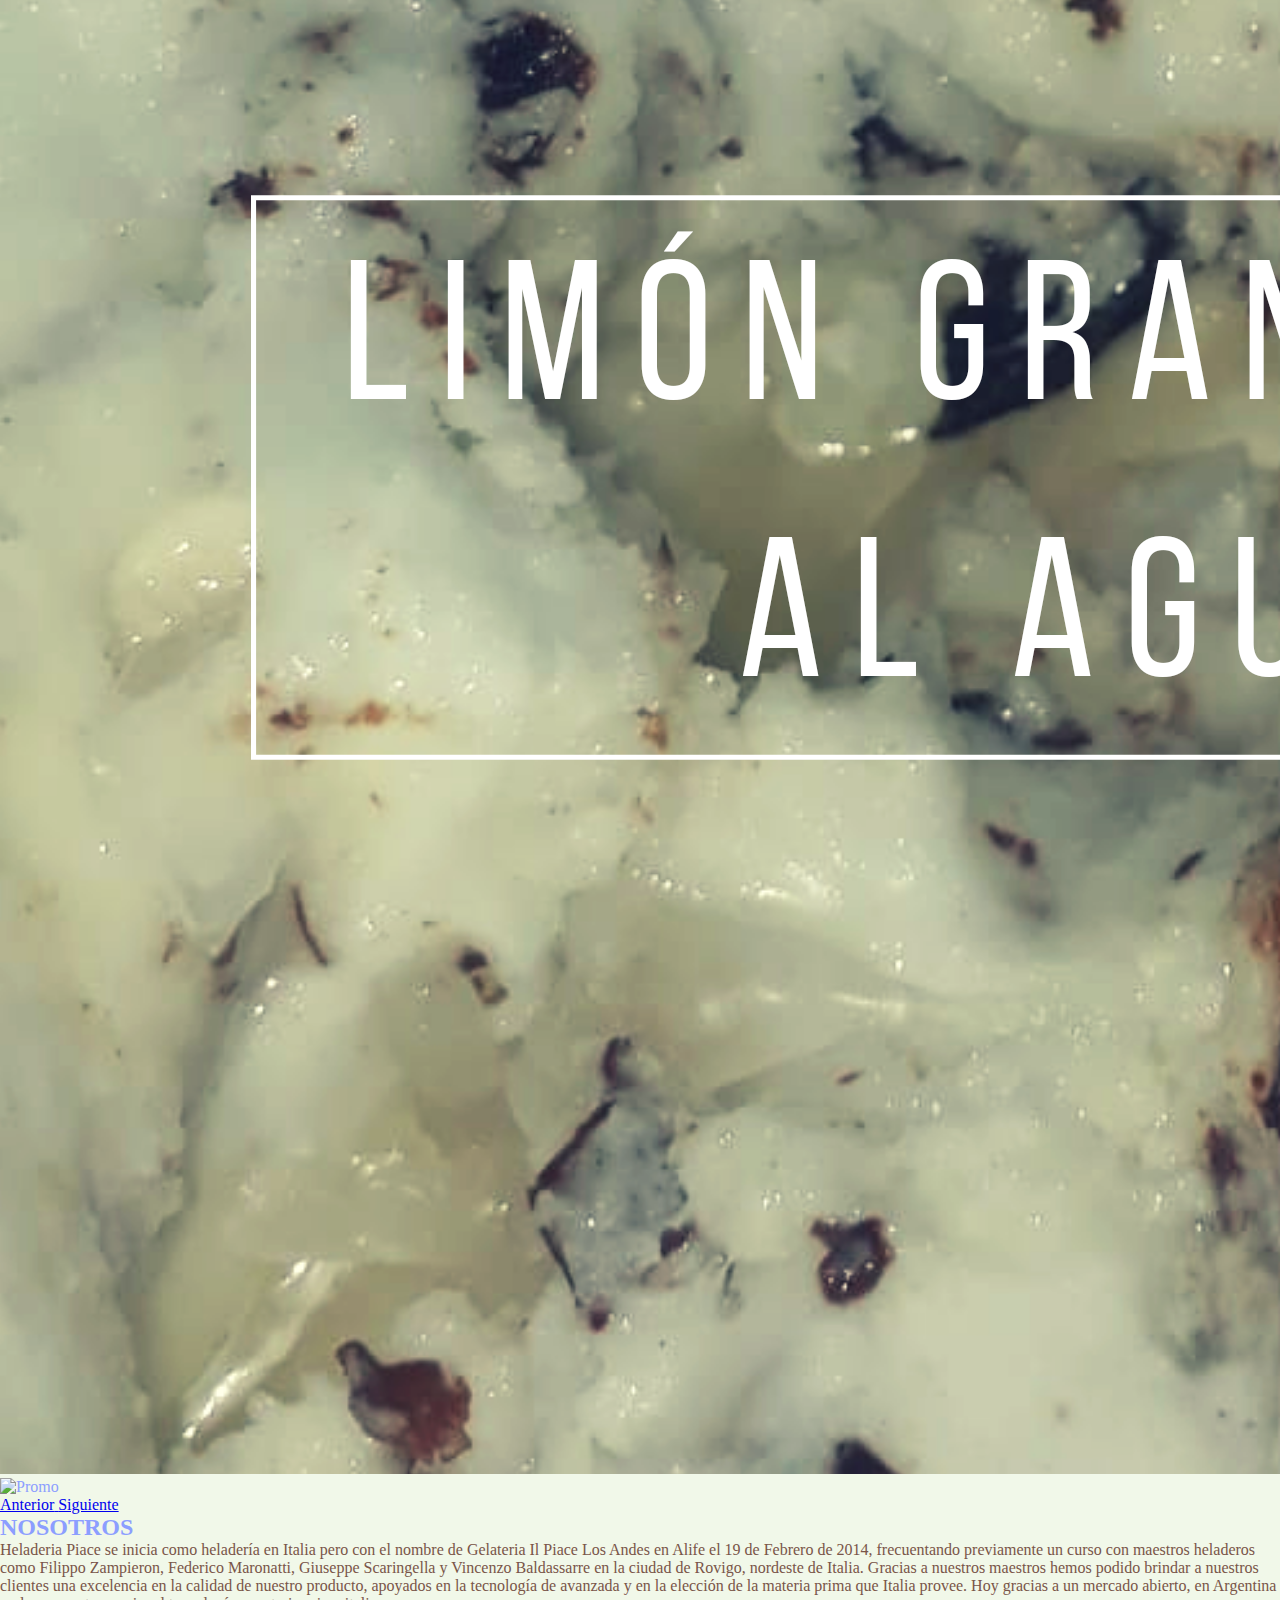
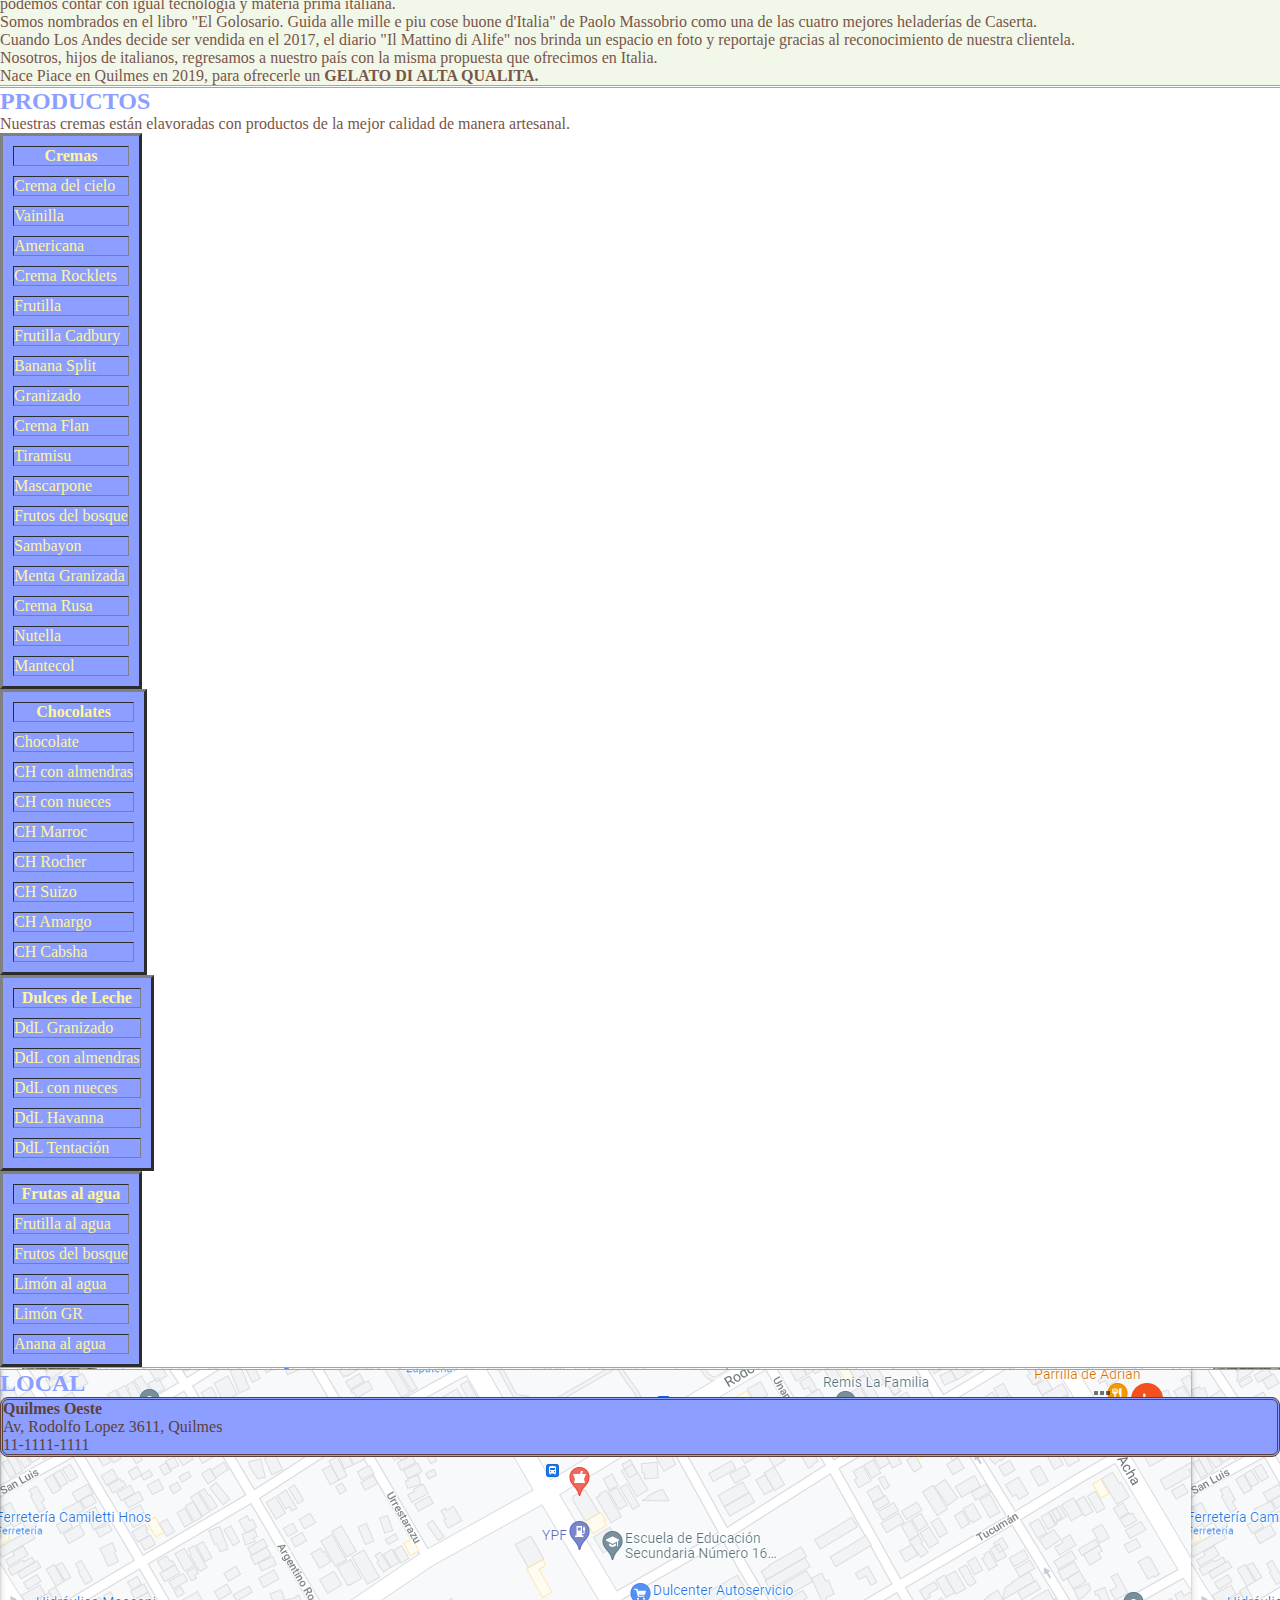
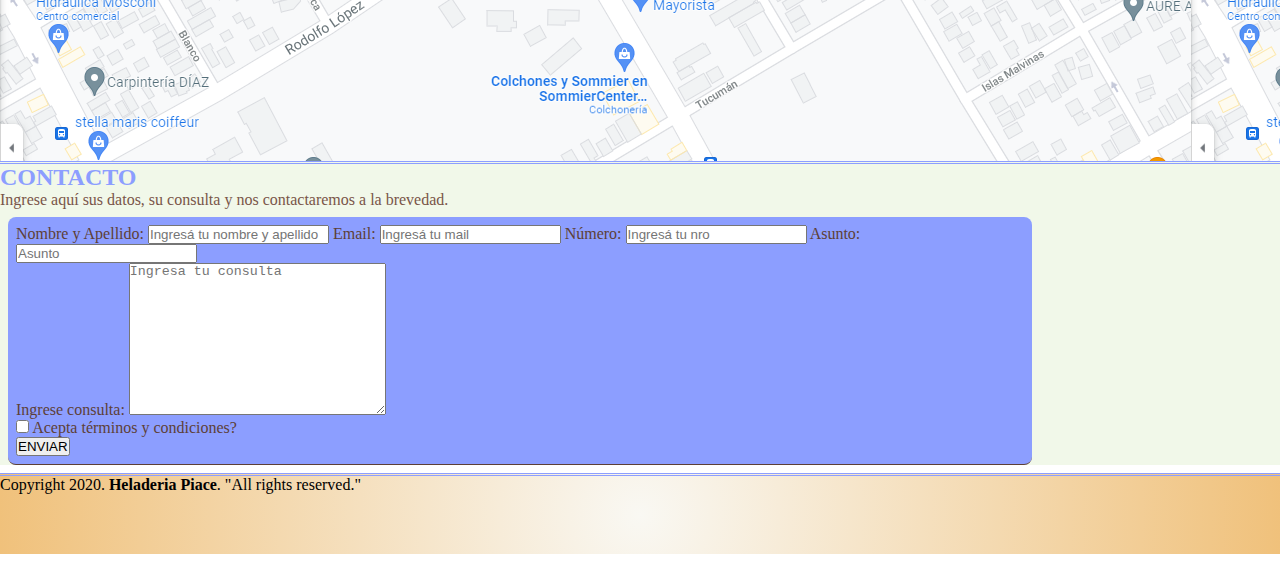
==== commit 0a1170fd: "Terminado" ====
--- a/index.html
+++ b/index.html
@@ -22,14 +22,26 @@
     <!-- ENCABEZADO -->
     <header class="container-fluid">
         <div class="row d-flex align-items-center justify-content-start">
-            <div><img src="./img/logocircular.png" alt="Logo Heladeria" class="col-md-2 mb-3 mt-3 d-inline"></div>
+            <div><img src="./img/logocircular.png" alt="Logo Heladeria"
+                    class="col-lg-2 col-md-4 col-sm-12 col-xs-12 mb-3 mt-3 d-inline">
+            </div>
             <!-- Menú navegación -->
-            <ul class="d-flex flex-row align-items-start justify-content-end">
-                <li><a class="col-md-2" href="./index.html">Home</a></li>
-                <li><a class="col-md-2" href="./secciones/nosotros.html">Nosotros</a></li>
-                <li><a class="col-md-2" href="./secciones/productos.html">Productos</a></li>
-                <li><a class="col-md-2" href="./secciones/local.html">Local</a></li>
-                <li><a class="col-md-2" href="./secciones/contacto.html">Contacto</a></li>
+            <ul class="nav d-flex flex-row align-items-start justify-content-end">
+                <li class=" nav-item">
+                    <a class="nav-link active" href="./index.html">Home</a>
+                </li>
+                <li class="nav-item">
+                    <a class="nav-link" href="./secciones/nosotros.html">Nosotros</a>
+                </li>
+                <li class="nav-item">
+                    <a class="nav-link" href="./secciones/productos.html">Productos</a>
+                </li>
+                <li class="nav-item">
+                    <a class="nav-link" href="./secciones/local.html">Local</a>
+                </li>
+                <li class="nav-item">
+                    <a class="nav-link" href="./secciones/contacto.html">Contacto</a>
+                </li>
             </ul>
         </div>
     </header>
@@ -39,7 +51,7 @@
         <div class="container-fluid">
             <!-- Sección: NOSOTROS -->
             <section class="row nosotros">
-                <h1 class="text-center mt-4 mb-4 col-md-12">PIACE HELADERIA</h1>
+                <h1 class="text-center mt-4 mb-4 col-12">PIACE HELADERIA</h1>
                 <!-- CARRUSEL -->
                 <div id="carouselWithControls" class="carousel slide border border-5 rounded col-md-12"
                     data-bs-ride="carousel">
@@ -106,7 +118,8 @@
                     manera artesanal.</p>
                 <!-- Tablas con Productos -->
                 <div class="d-flex justify-content-evenly mb-5">
-                    <table border="3" cellpadding="5" cellspacing="10" class="col-md-2 text-center">
+                    <table border="3" cellpadding="5" cellspacing="10"
+                        class="col-lg-2 col-md-2 col-sm-12 col-xs-12 text-center">
                         <thead>
                             <tr>
                                 <th>Cremas</th>
@@ -166,7 +179,8 @@
                             </tr>
                         </tbody>
                     </table>
-                    <table border="3" cellpadding="5" cellspacing="10" class="col-md-2 text-center">
+                    <table border="3" cellpadding="5" cellspacing="10"
+                        class="col-lg-2 col-md-2 col-sm-12 col-xs-12 text-center">
                         <thead>
                             <tr>
                                 <th>Chocolates</th>
@@ -199,7 +213,8 @@
                             </tr>
                         </tbody>
                     </table>
-                    <table border="3" cellpadding="5" cellspacing="10" class="col-md-2 text-center">
+                    <table border="3" cellpadding="5" cellspacing="10"
+                        class="col-lg-2 col-md-2 col-sm-12 col-xs-12 text-center">
                         <thead>
                             <tr>
                                 <th>Dulces de Leche</th>
@@ -223,7 +238,8 @@
                             </tr>
                         </tbody>
                     </table>
-                    <table border="3" cellpadding="5" cellspacing="10" class="col-md-2 text-center">
+                    <table border="3" cellpadding="5" cellspacing="10"
+                        class="col-lg-2 col-md-2 col-sm-12 col-xs-12 text-center">
                         <thead>
                             <tr>
                                 <th>Frutas al agua</th>
@@ -253,26 +269,27 @@
             <section class="row local d-flex align-items-center">
                 <!-- Dirección del Local junto con mapa -->
                 <h2 class="text-center mt-4 mb-4 col-md-12">LOCAL</h2>
-                <p class="col-md-6 text-center h4 mb-5 col-md-6"><strong>Quilmes Oeste</strong>
+                <p class="col-lg-6 col-md-6 col-sm-12 col-xs-12 text-center h4 mb-5"><strong>Quilmes Oeste</strong>
                     <br>
                     Av, Rodolfo Lopez 3611, Quilmes
                     <br>
                     11-1111-1111
                 </p>
-                <iframe class="col-md-6 mt-5 mb-5"
+                <iframe class="col-lg-6 col-md-6 col-sm-12 col-xs-12 mt-5 mb-5"
                     src="https://www.google.com/maps/embed?pb=!1m18!1m12!1m3!1d2757.0459305415434!2d-58.29707719154845!3d-34.73798994070406!2m3!1f0!2f0!3f0!3m2!1i1024!2i768!4f13.1!3m3!1m2!1s0x95a32dc1342d4f37%3A0x6246737ec9ec7379!2sRodolfo%20L%C3%B3pez%203611%2C%20Quilmes%20Oeste%2C%20Provincia%20de%20Buenos%20Aires!5e0!3m2!1ses-419!2sar!4v1638582867133!5m2!1ses-419!2sar"
                     width="400" height="300" style="border:0;" allowfullscreen="" loading="lazy"></iframe>
             </section>
             <!-- Sección: CONTACTO -->
             <section class="row contacto">
-                <h2 class="text-center mt-5 mb-5">CONTACTO</h2>
-                <p class="text-center h4 mb-5">Ingrese aquí sus datos, su consulta y nos contactaremos a la
+                <h2 class="col-12 text-center mt-5 mb-5">CONTACTO</h2>
+                <p class="col-12 text-center h4 mb-5">Ingrese aquí sus datos, su
+                    consulta y nos contactaremos a la
                     brevedad.
                 </p>
                 <div class="d-flex justify-content-center">
                     <!-- Formulario de Contacto -->
                     <form action="#" method="GET" class="form-group text-center mb-5">
-                        <div class="col-md-12">
+                        <div class="col-12">
                             <label for="text">Nombre y Apellido:</label>
                             <input type="text" placeholder="Ingresá tu nombre y apellido" name="Dato1"
                                 label="enviar-nombre" required class="form-control mt-4 mb-4">
@@ -309,9 +326,10 @@
     <!-- PIE DE PÁGINA -->
     <footer class="container-fluid">
         <div class="row">
-            <p class="col-md-10 h5 mt-5 mb-5 ml-5">Copyright 2020. <b>Heladeria Piace</b>. "All rights reserved."<br>
+            <p class="col-lg-10 col-md-10 col-sm-12 col-xs-12 h5 mt-5 mb-5 ml-5">Copyright 2020. <b>Heladeria Piace</b>.
+                "All rights reserved."<br>
             </p>
-            <div class="col-md-2 mt-5 mb-2 ">
+            <div class="col-lg-2 col-md-2 col-sm-12 col-xs-12 mt-5 mb-2 ">
                 <ul class="d-flex flex-row">
                     <li><a href="https://www.facebook.com/pages/category/Product-Service/Piace-Heladeria-109135280913624/"
                             target="_blank"><i class="fab fa-facebook-square" alt="Facebook"></i></a></li>
--- a/css/estilos.css
+++ b/css/estilos.css
@@ -13,7 +13,7 @@
 
 /* LOGO */
 header img {
-    width: 3%;
+    width: 50%;
 }
 
 /* MENU - NAV */
